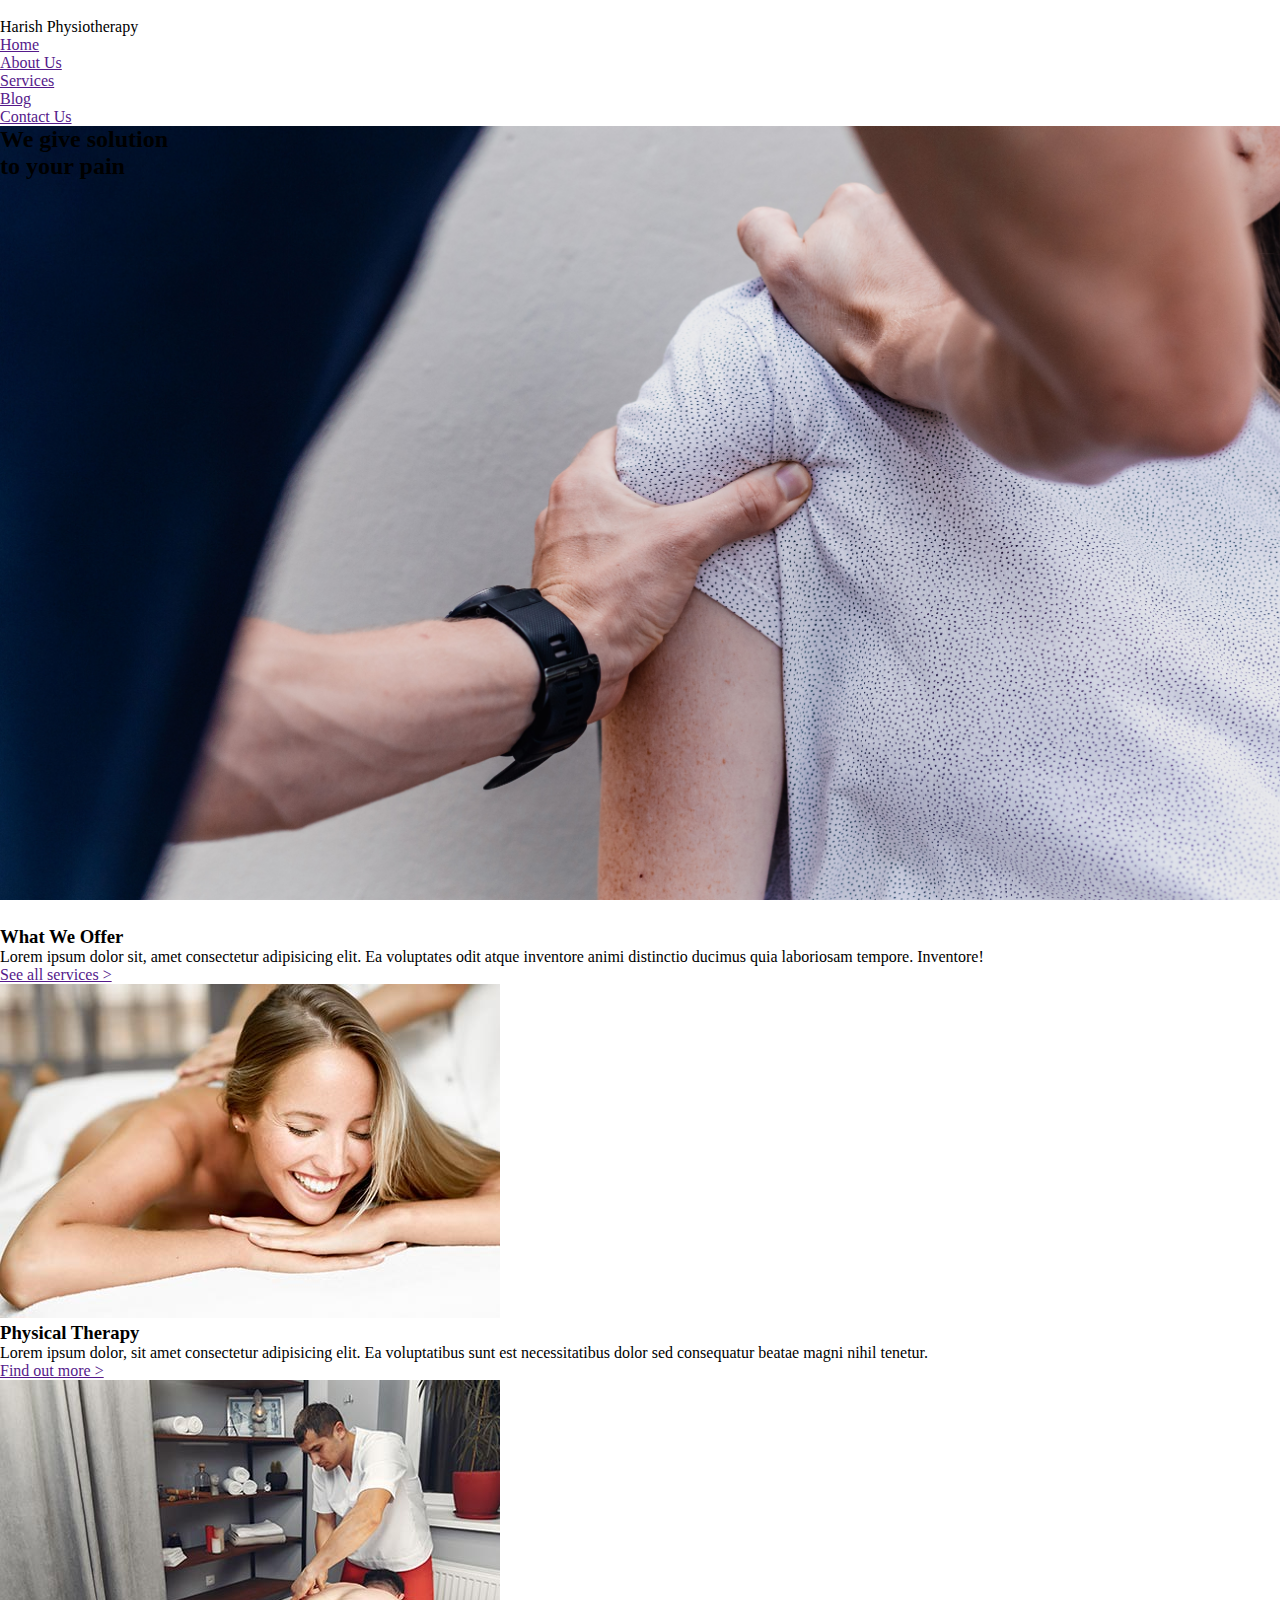
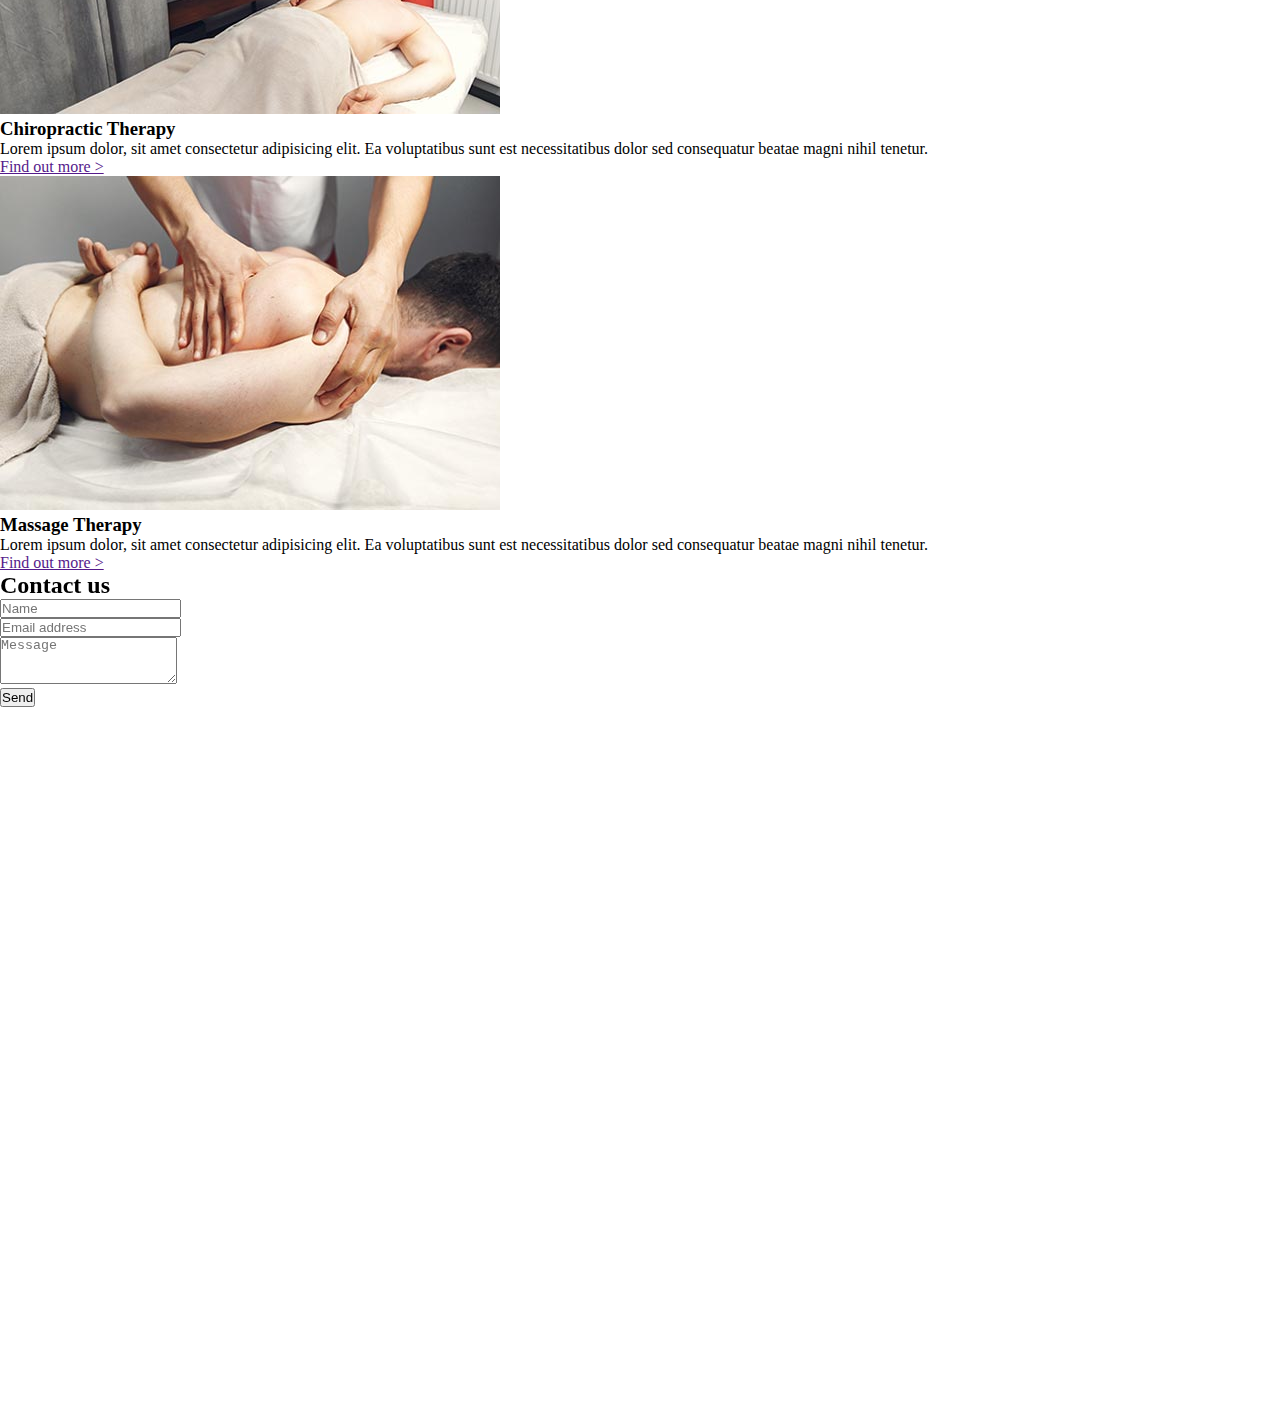
==== index.html @ c254a694 "first commit" ====
<!DOCTYPE html>
<html lang="en">
<head>
    <meta charset="UTF-8">
    <meta http-equiv="X-UA-Compatible" content="IE=edge">
    <meta name="viewport" content="width=device-width, initial-scale=1.0">
      <script src="https://cdn.tailwindcss.com"></script>

    <title>Harish Physiotherapy - best Physiotherapy clinic in jodhpur</title>
    <link rel="stylesheet" href="https://cdnjs.cloudflare.com/ajax/libs/font-awesome/6.4.0/css/all.min.css" integrity="sha512-iecdLmaskl7CVkqkXNQ/ZH/XLlvWZOJyj7Yy7tcenmpD1ypASozpmT/E0iPtmFIB46ZmdtAc9eNBvH0H/ZpiBw==" crossorigin="anonymous" referrerpolicy="no-referrer" />
    <link rel="stylesheet" href="./style.css">
</head>
<body>
<!-- <div class="flex bg-[#212A36] text-white gap-3 items-center justify-end">
    <i class="fa-thin fa-phone"></i>
    <i class="fa-thin fa-phone"></i>
</div> -->

    <nav class="flex items-center justify-around bg-[#212A36] h-[100px] text-white">
        <div class="logo flex items-center justify-start" >
            <img src="" alt="">
            <p>Harish Physiotherapy</p>
        </div>
        <ul class="flex gap-3 items-center justify-end">
            <li><a href="">Home</a></li>
            <li><a href="">About Us</a></li>
            <li><a href="">Services</a></li>
            <li><a href="">Blog</a></li>
            <li><a href="">Contact Us</a></li>
        </ul>
    </nav>

    <div class="hero mb-20" >

        <h2 class="bg-[#FFFFFF] text-[#1E80A9] b-none p-7 w-[300px] text-3xl font-bold ml-5">We give solution</h2>
        <h2 class="bg-[#55B6C7] text-[#FFFFFF] b-none p-7 w-[250px] text-3xl font-bold ml-5">to your pain</h2>
    </div>

    <div class="offerings flex justify-between">

        <div>
            <h3 class="text-3xl font-normal mb-4">What We Offer</h3>
            <p class="text-[#9F9999] mb-4">Lorem ipsum dolor sit, amet consectetur adipisicing elit. Ea voluptates odit atque inventore animi distinctio ducimus quia laboriosam tempore. Inventore!</p>
            <a href="" class="text-[#212A36]">See all services ></a>
        </div>

        <div class="flex items-center justify-around ">
            <div>
                <img src="./assets/images/services_1.jpg" alt="" class="h-[200px] w-[200px] mb-4">
                <h3 class="text-3xl font-normal mb-4">Physical Therapy</h3>
                <p class="text-[#9F9999] mb-4">Lorem ipsum dolor, sit amet consectetur adipisicing elit. Ea voluptatibus sunt est necessitatibus dolor sed consequatur beatae magni nihil tenetur.</p>
                <a href="" class="text-[#212A36]">Find out more ></a>
            </div>

            <div>
                <img src="./assets/images/services_2.jpg" alt="" class="h-[200px] w-[200px] mb-4">
                <h3 class="text-3xl font-normal mb-4">Chiropractic Therapy</h3>
                <p class="text-[#9F9999] mb-4">Lorem ipsum dolor, sit amet consectetur adipisicing elit. Ea voluptatibus sunt est necessitatibus dolor sed consequatur beatae magni nihil tenetur.</p>
                <a href="" class="text-[#212A36]">Find out more ></a>
            </div>

            <div>
                <img src="./assets/images/services_3.jpg" alt="" class="h-[200px] w-[200px] mb-4">
                <h3 class="text-3xl font-normal mb-4">Massage Therapy</h3>
                <p class="text-[#9F9999] mb-4">Lorem ipsum dolor, sit amet consectetur adipisicing elit. Ea voluptatibus sunt est necessitatibus dolor sed consequatur beatae magni nihil tenetur.</p>
                <a href="" class="text-[#212A36]">Find out more ></a>
            </div>
        </div>
    </div>

    <!-- <div class="services">

        <div>
            <h2>Our Services</h2>
            <p>Lorem ipsum dolor, sit amet consectetur adipisicing elit. Ipsum sint voluptatem error enim debitis reprehenderit id asperiores nobis quod. Quibusdam.</p>
        </div>

        <div class="flex items-center justify-around">
            <div>
                <img src="./assets/images/hero_bg.jpg" alt="" class="h-[200px] w-[200px]">
                <a href="">Chiropratic Therapy</a>
            </div>

            <div>
                <img src="./assets/images/hero_bg.jpg" alt="" class="h-[200px] w-[200px]">
                <a href="">Physio Therapy</a>
            </div>

            <div>
                <img src="./assets/images/hero_bg.jpg" alt="" class="h-[200px] w-[200px]">
                <a href="">Massage Therapy</a>
            </div>

            <div>
                <img src="./assets/images/hero_bg.jpg" alt="" class="h-[200px] w-[200px]">
                <a href="">Sports Injury</a>
            </div>
        </div>
    </div> -->

    <!-- contact form-->

    <!-- Container for demo purpose -->
<div class="container my-24 px-6 mx-auto">

    <!-- Section: Design Block -->
    <section class="mb-32 text-gray-800 text-center">
      <style>
        .map-container {
          height: 700px;
          z-index: -1;
        }
      </style>
      <div class="px-6 py-12 md:px-12">
        <div class="container mx-auto xl:px-32">
          <div class="grid lg:grid-cols-2 flex items-center">
            <div class="md:mt-12 lg:mt-0 mb-12 lg:mb-0">
              <div
                class="block rounded-lg shadow-lg px-6 py-12 md:px-12 lg:-mr-14"
                style="background: hsla(0, 0%, 100%, 0.55); backdrop-filter: blur(30px)"
              >
              <h2 class="text-3xl font-bold mb-12">Contact us</h2>
              <form>
                <div class="form-group mb-6">
                  <input
                    type="text"
                    class="form-control block w-full px-3 py-1.5 text-base font-normal text-gray-700 bg-white bg-clip-padding border border-solid border-gray-300 rounded transition ease-in-out m-0 focus:text-gray-700 focus:bg-white focus:border-blue-600 focus:outline-none"
                    id="exampleInput7"
                    placeholder="Name"
                  />
                </div>
                <div class="form-group mb-6">
                  <input
                    type="email"
                    class="form-control block w-full px-3 py-1.5 text-base font-normal text-gray-700 bg-white bg-clip-padding border border-solid border-gray-300 rounded transition ease-in-out m-0 focus:text-gray-700 focus:bg-white focus:border-blue-600 focus:outline-none"
                    id="exampleInput8"
                    placeholder="Email address"
                  />
                </div>
                <div class="form-group mb-6">
                  <textarea
                    class="form-control block w-full px-3 py-1.5 text-base font-normal text-gray-700 bg-white bg-clip-padding border border-solid border-gray-300 rounded transition ease-in-out m-0 focus:text-gray-700 focus:bg-white focus:border-blue-600 focus:outline-none"
                    id="exampleFormControlTextarea13"
                    rows="3"
                    placeholder="Message"
                  ></textarea>
                </div>
                
                <button
                  type="submit"
                  class="w-full px-6 py-2.5 bg-blue-600 text-white font-medium text-xs leading-tight uppercase rounded shadow-md hover:bg-blue-700 hover:shadow-lg focus:bg-blue-700 focus:shadow-lg focus:outline-none focus:ring-0 active:bg-blue-800 active:shadow-lg transition duration-150 ease-in-out"
                >
                  Send
                </button>
              </form>
              </div>
            </div>
            <div class="md:mb-12 lg:mb-0">
              <div class="map-container relative shadow-lg rounded-lg">
                <iframe src="https://www.google.com/maps/embed/v1/place?q=Harish+physiotherapy+and+pain+relief+centre,+Sector+17,+Chopasni+Housing+Board,+Jodhpur,+Rajasthan,+India&key=AIzaSyBFw0Qbyq9zTFTd-tUY6dZWTgaQzuU17R8" class="left-0 top-0 h-full w-full absolute rounded-lg" frameborder="0" allowfullscreen></iframe>
              </div>
            </div>
          </div>
        </div>
      </div>
    </section>
    <!-- Section: Design Block -->
  
  </div>
  <!-- Container for demo purpose -->
</body>
</html>
---- style.css ----
*{
    padding: 0px;
    box-sizing: border-box;
    margin: 0px;
}

.hero{
    background-image: url('./assets/images/hero_bg.jpg');
    background-repeat: no-repeat;
    background-attachment: fixed;
    background-size: cover;
    width: 100%;
    height: 800px;
}
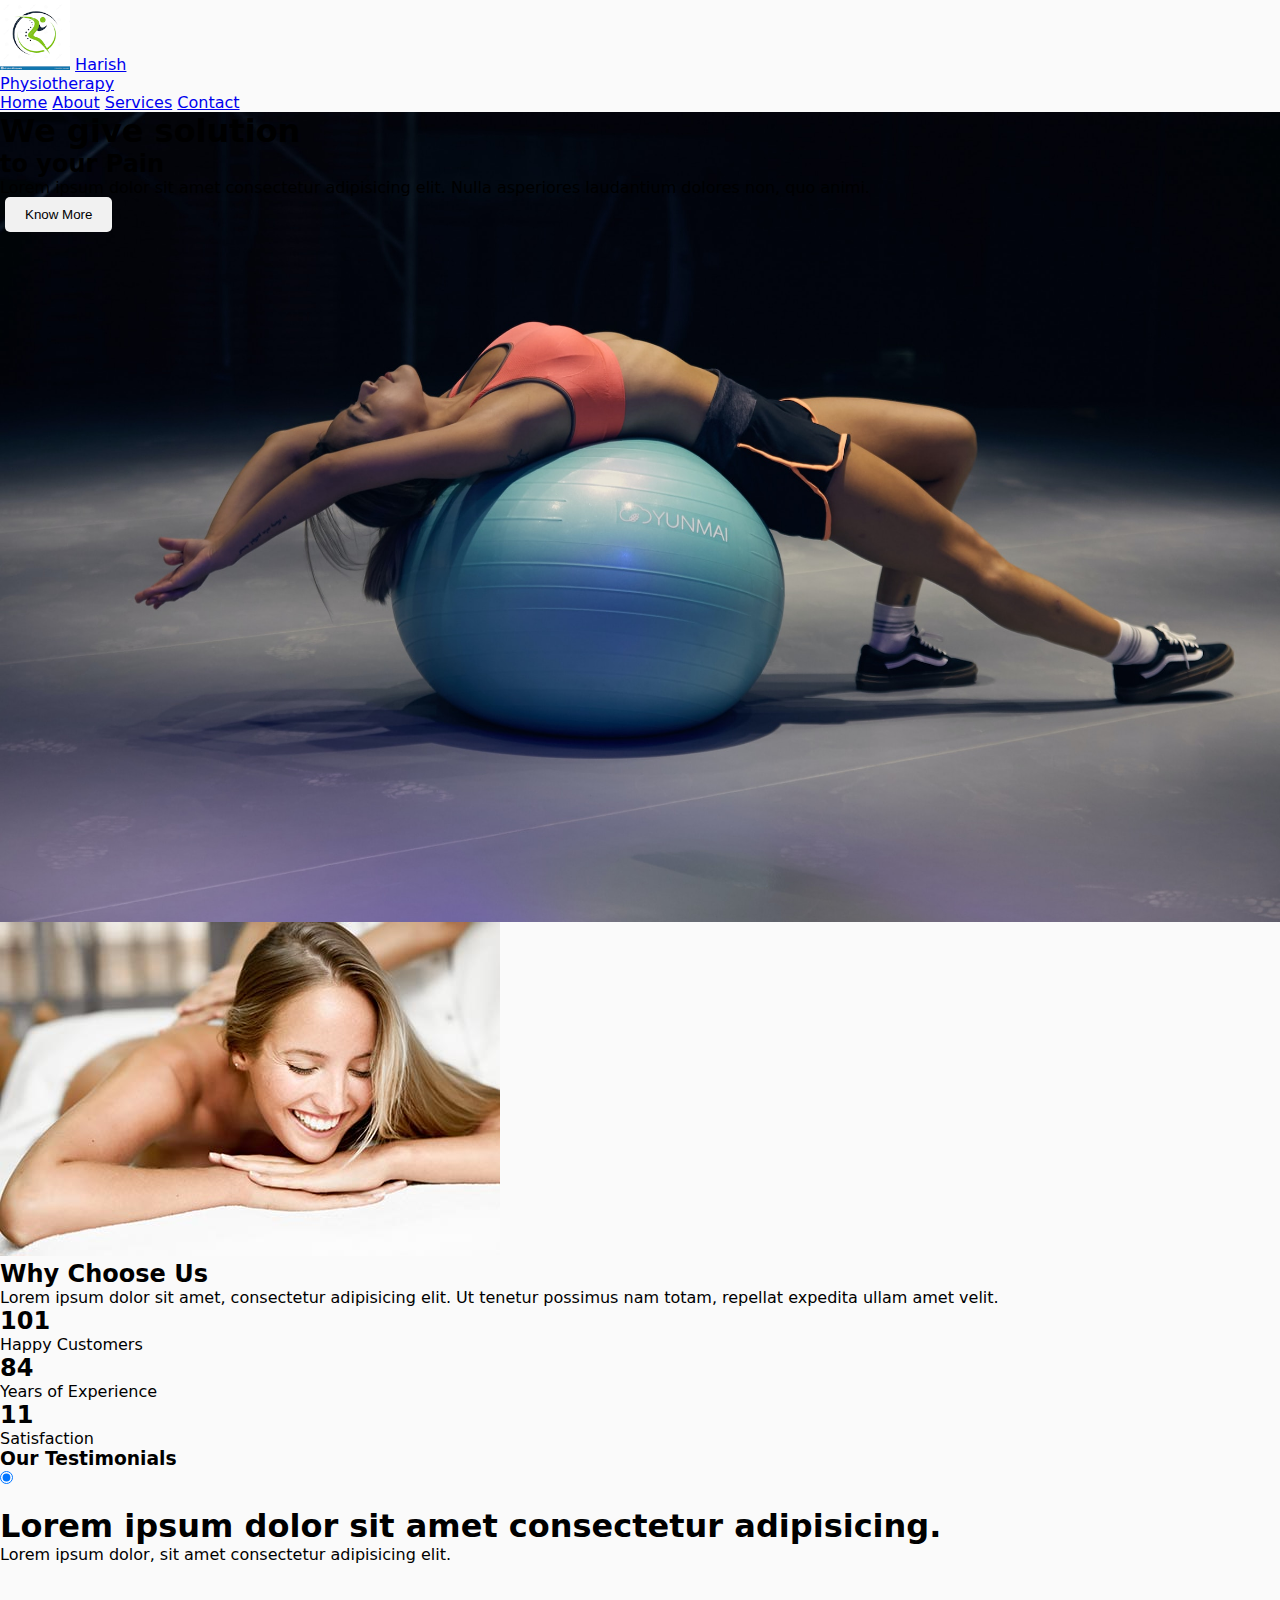
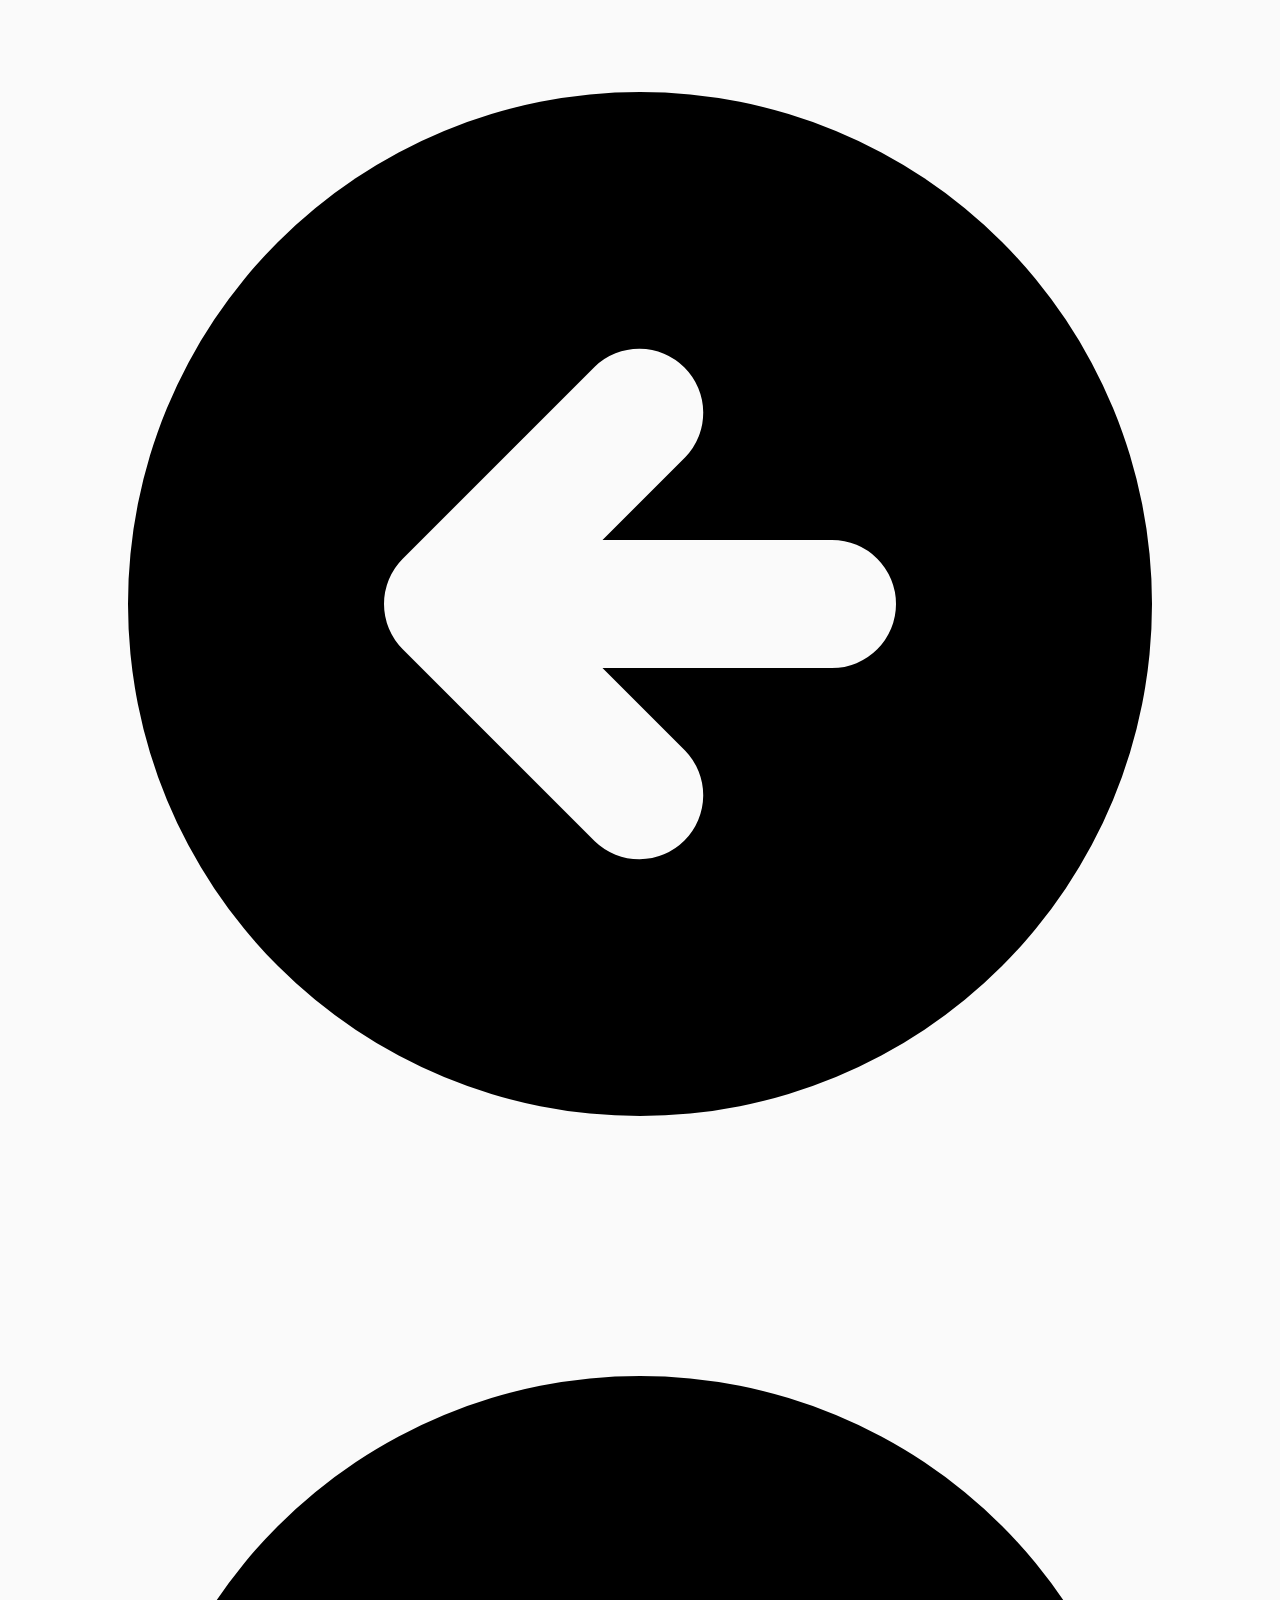
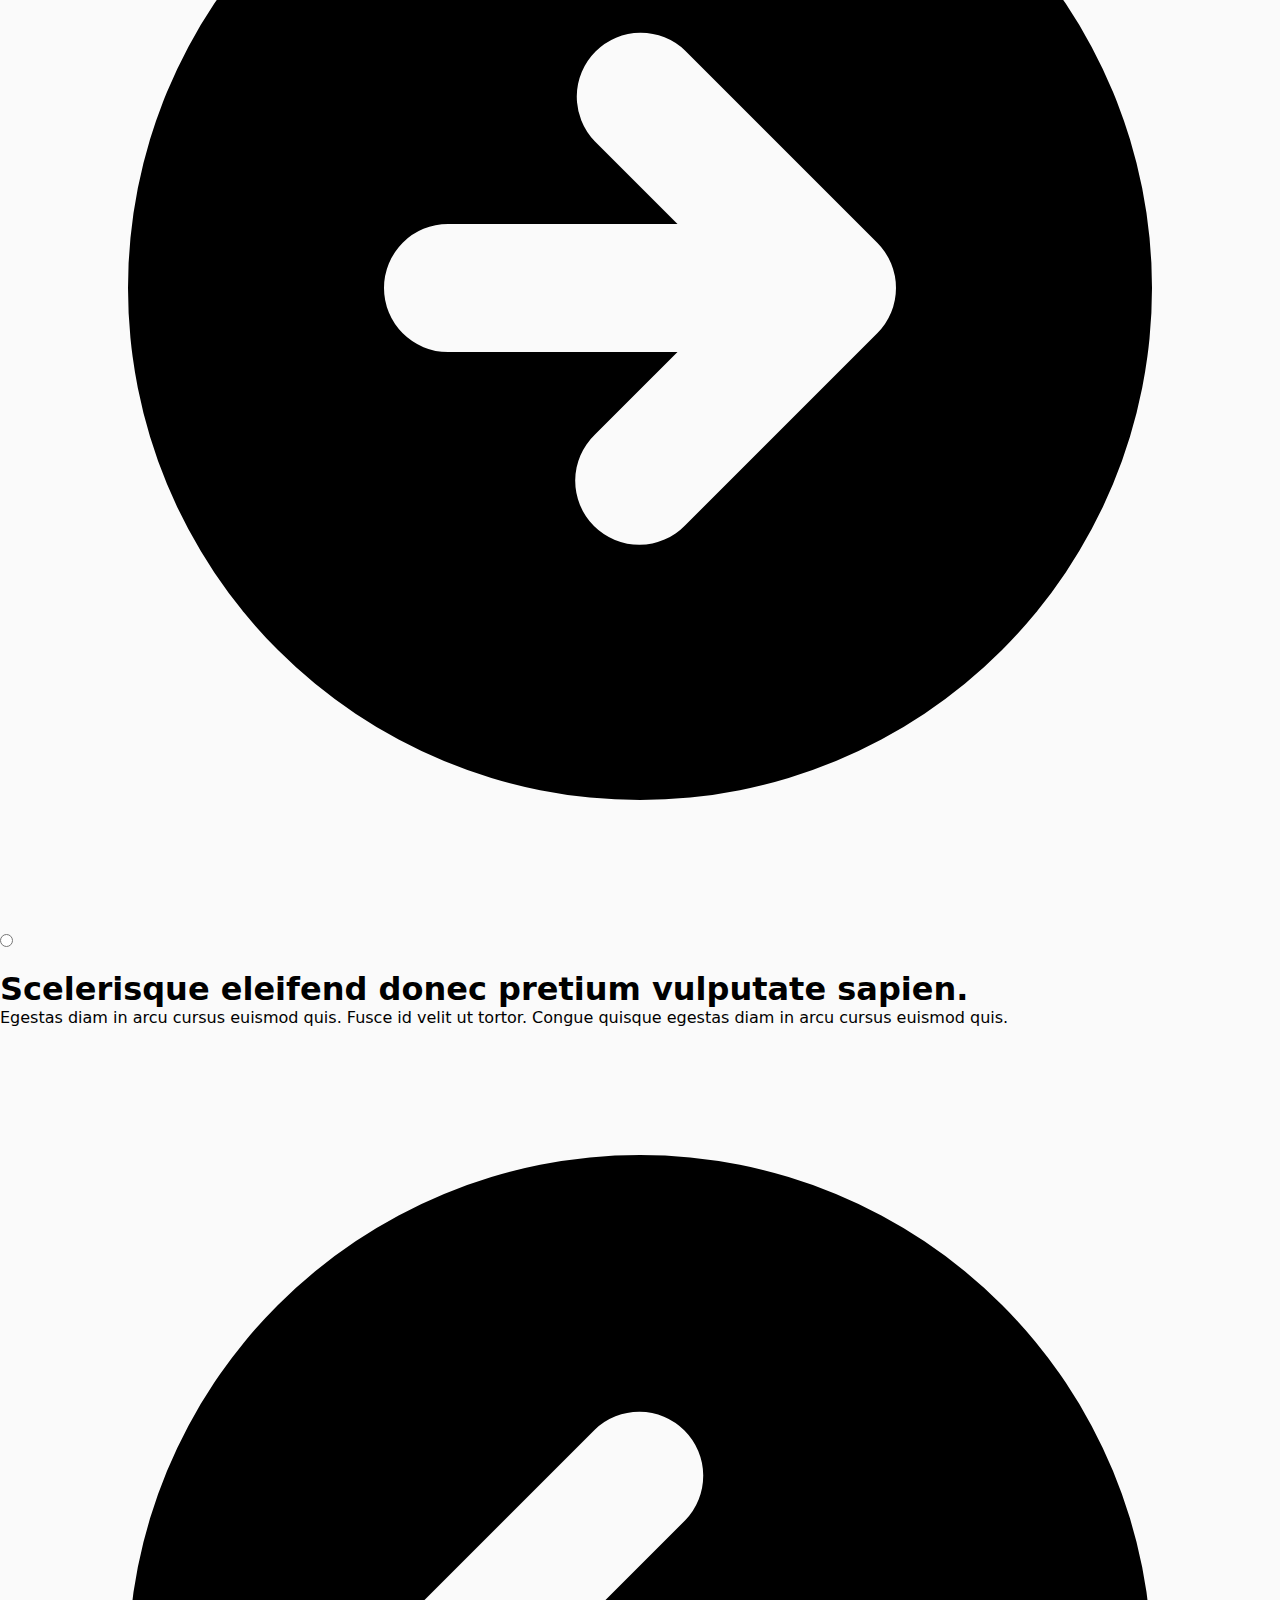
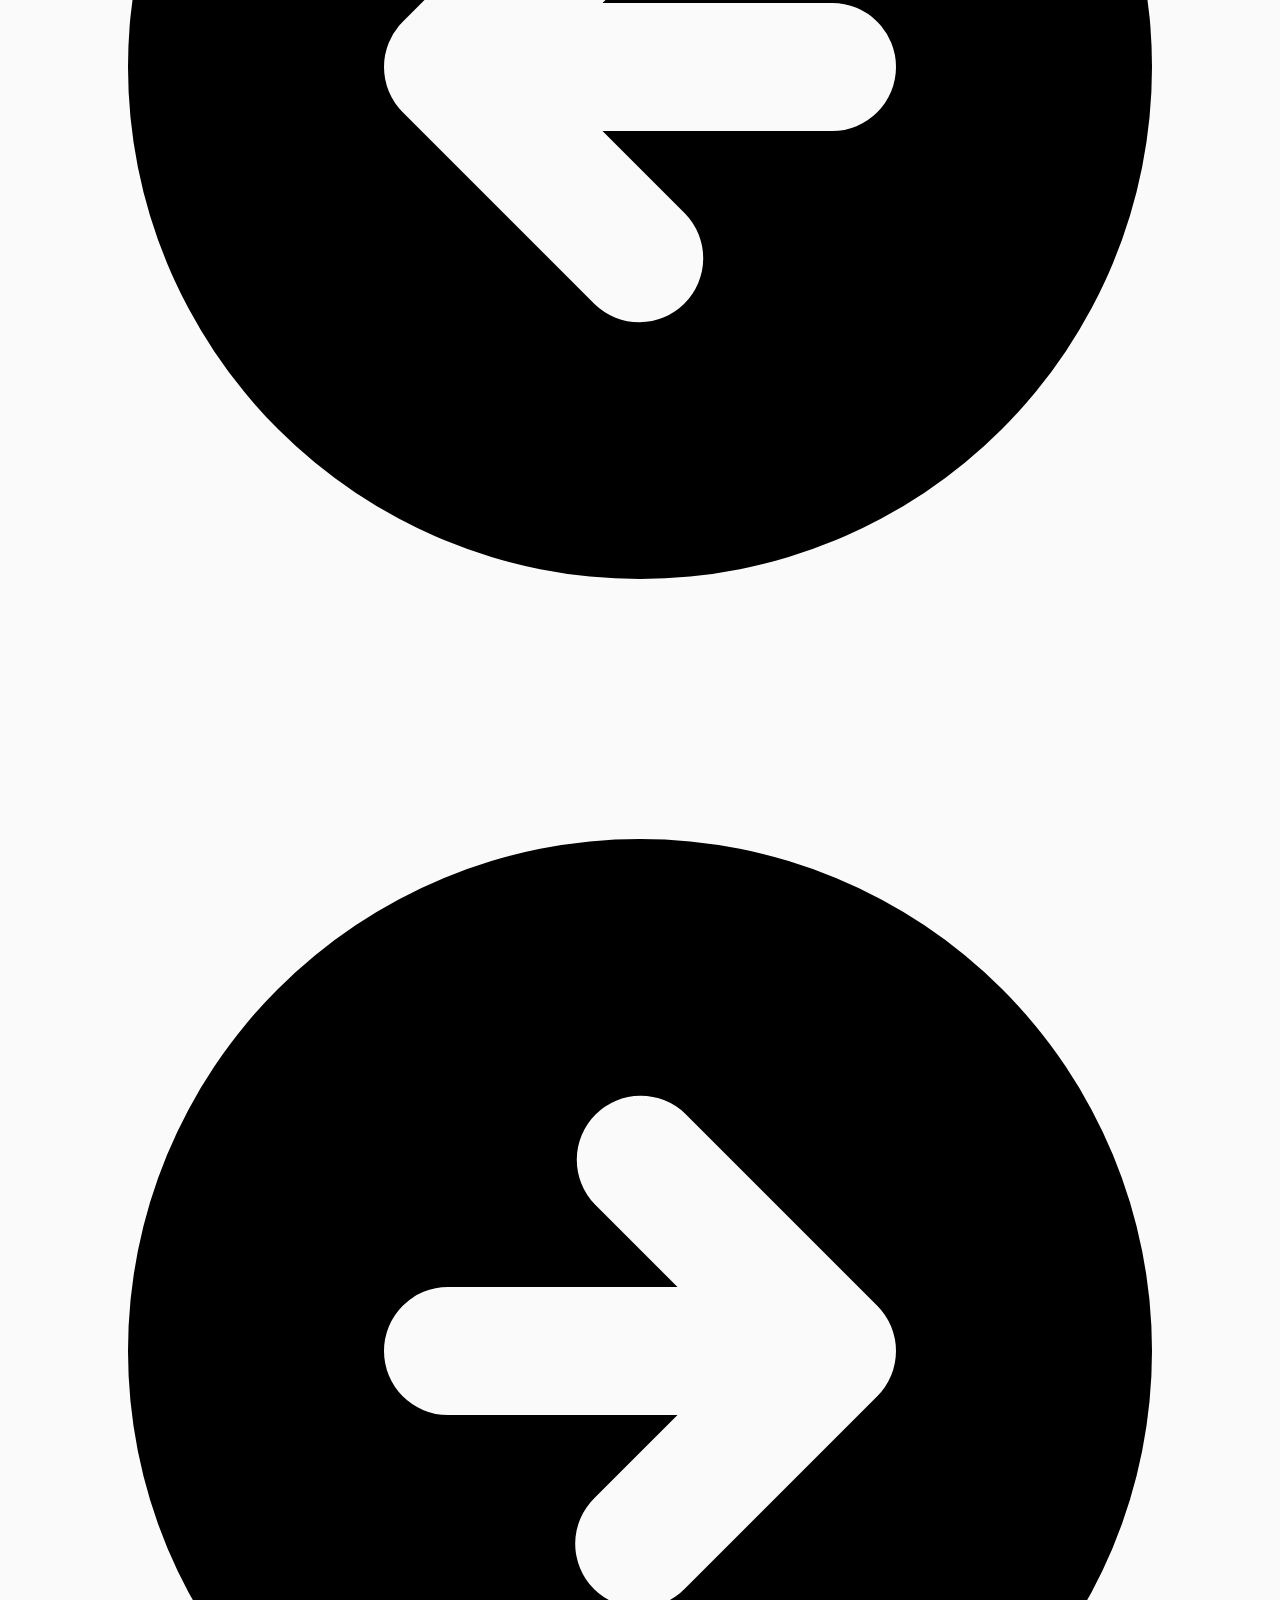
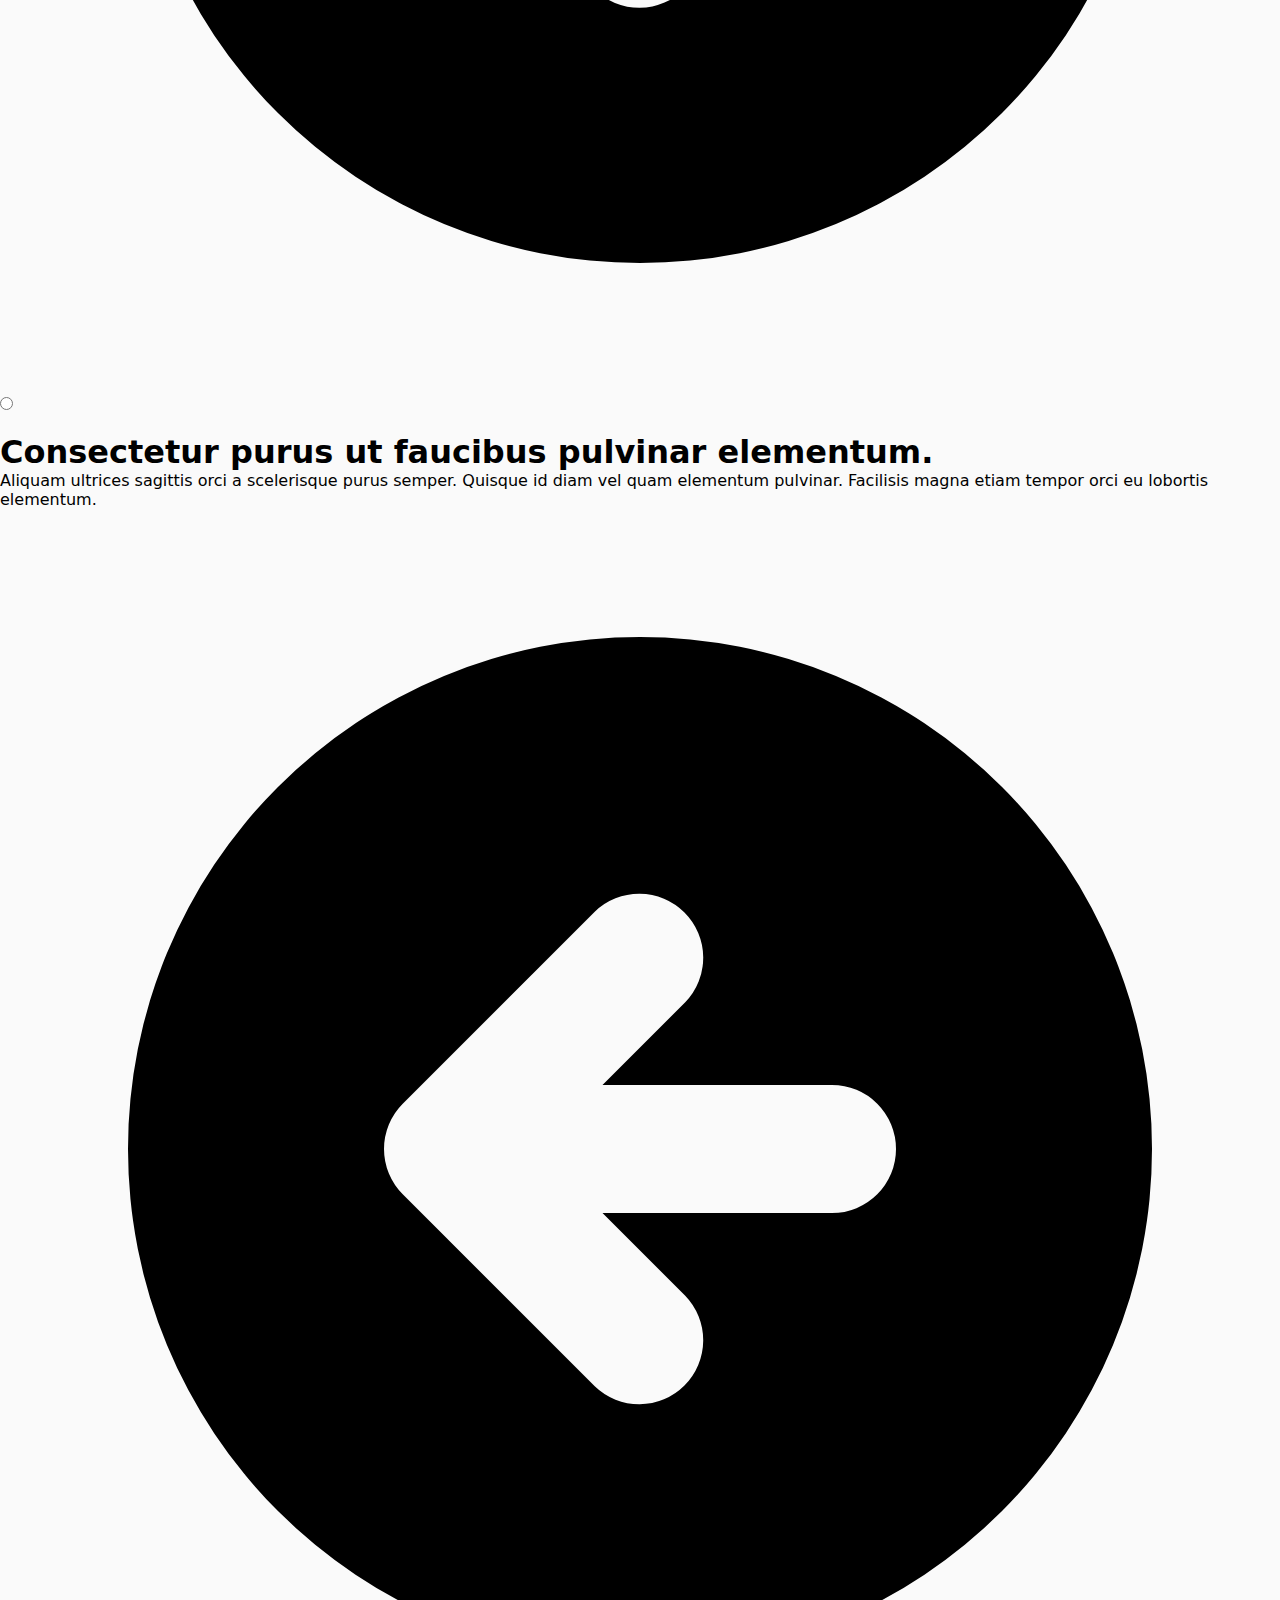
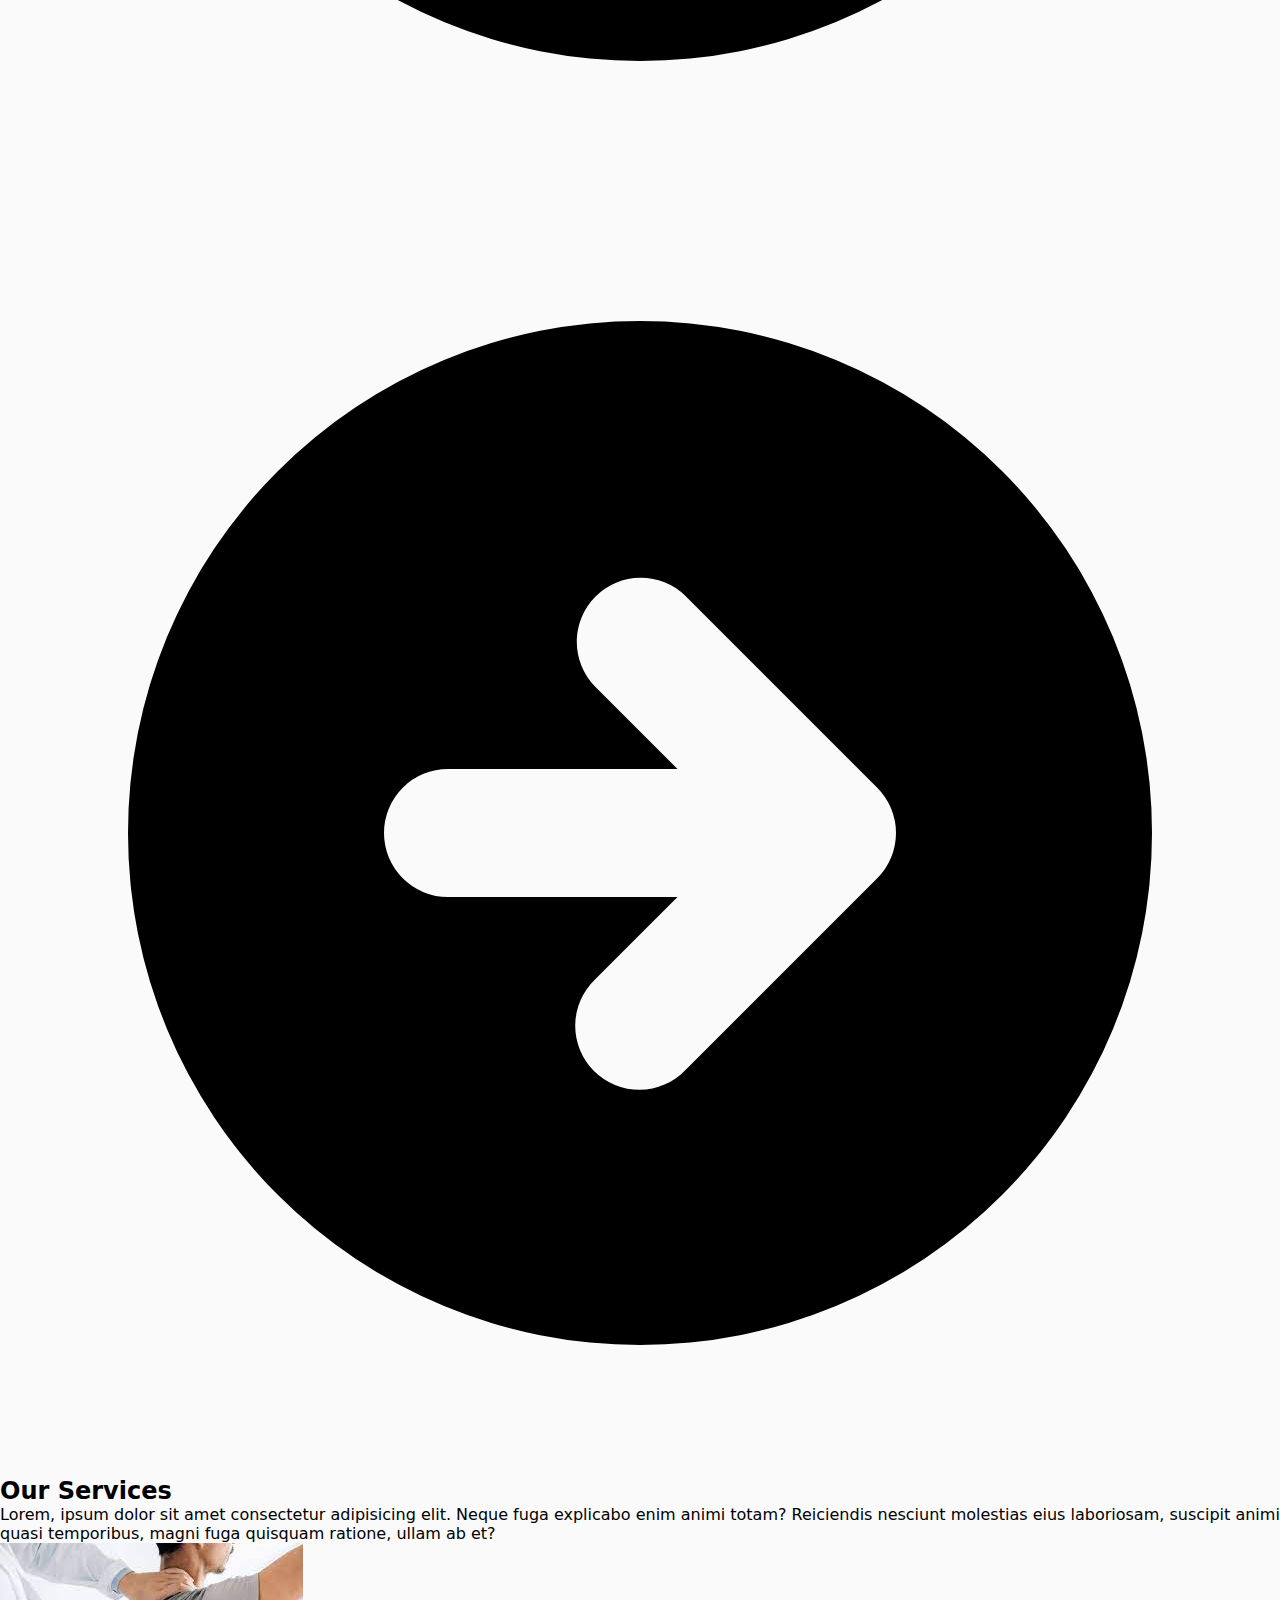
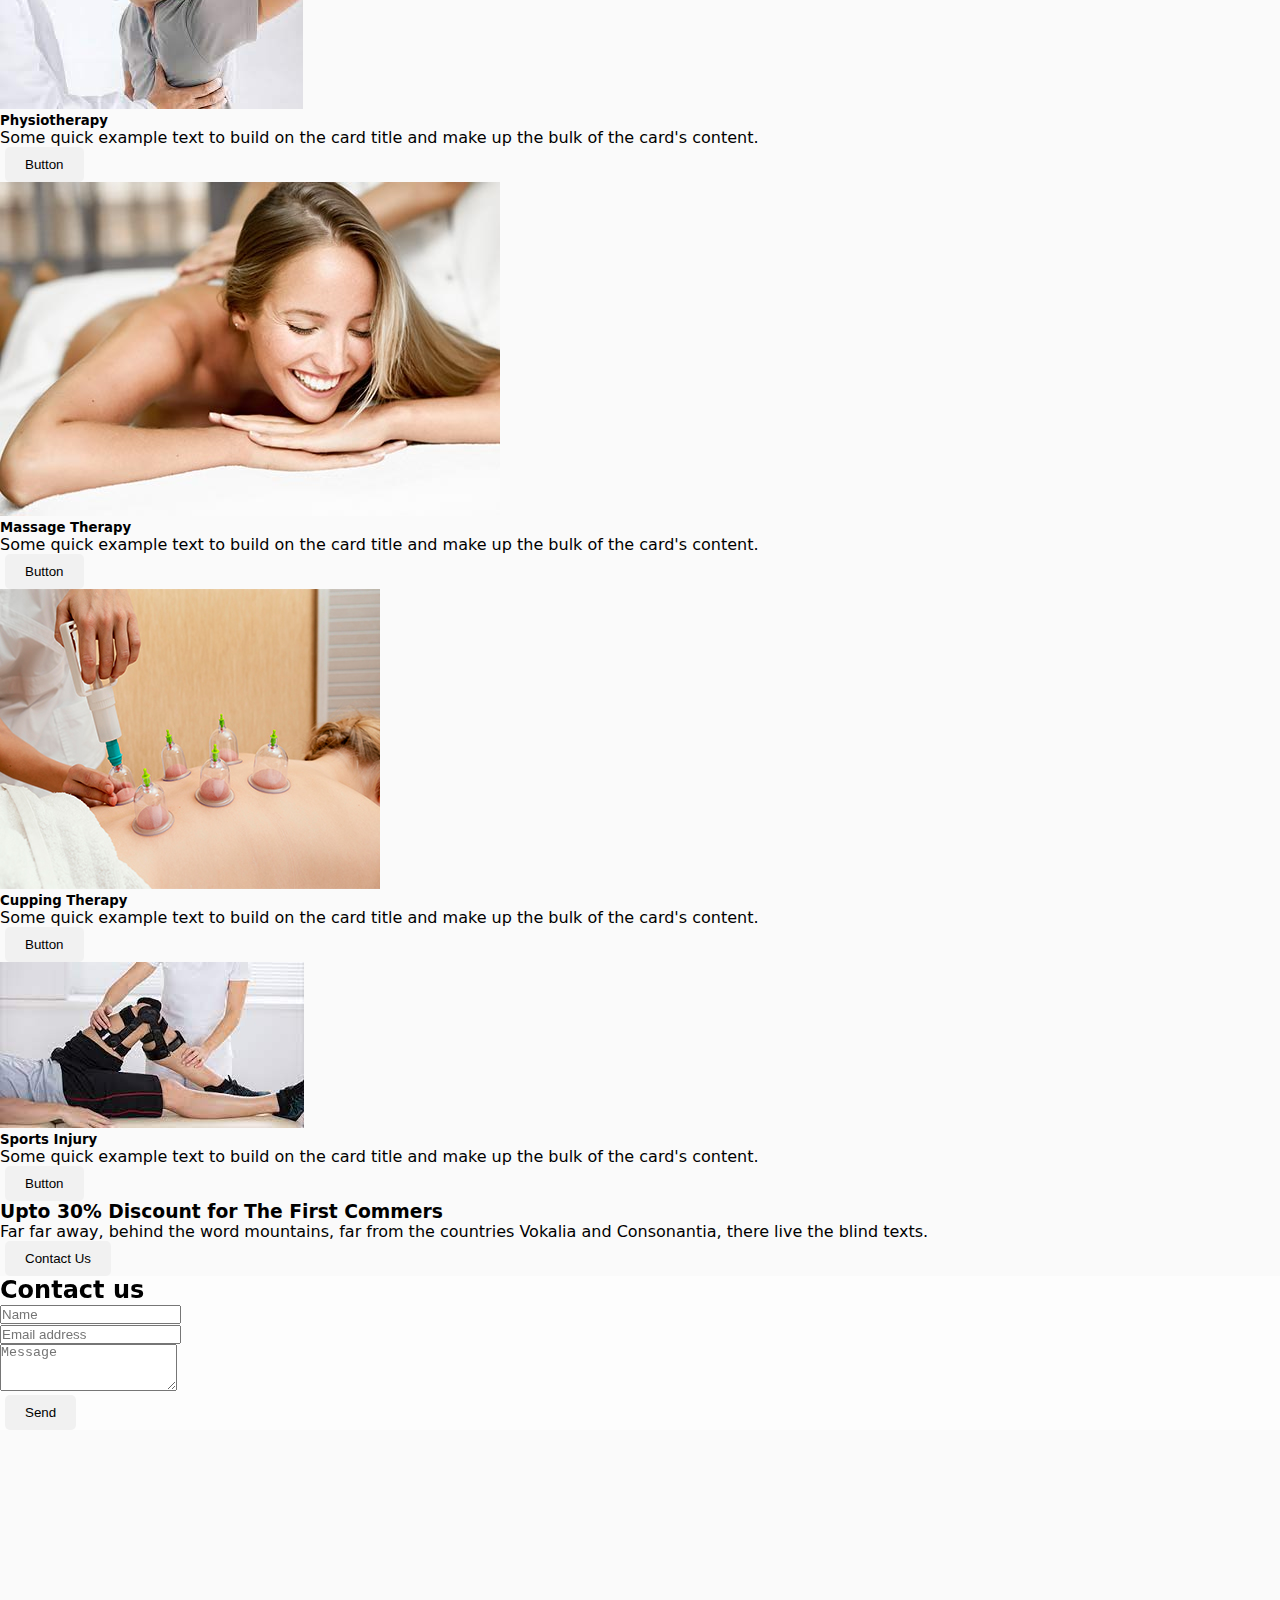
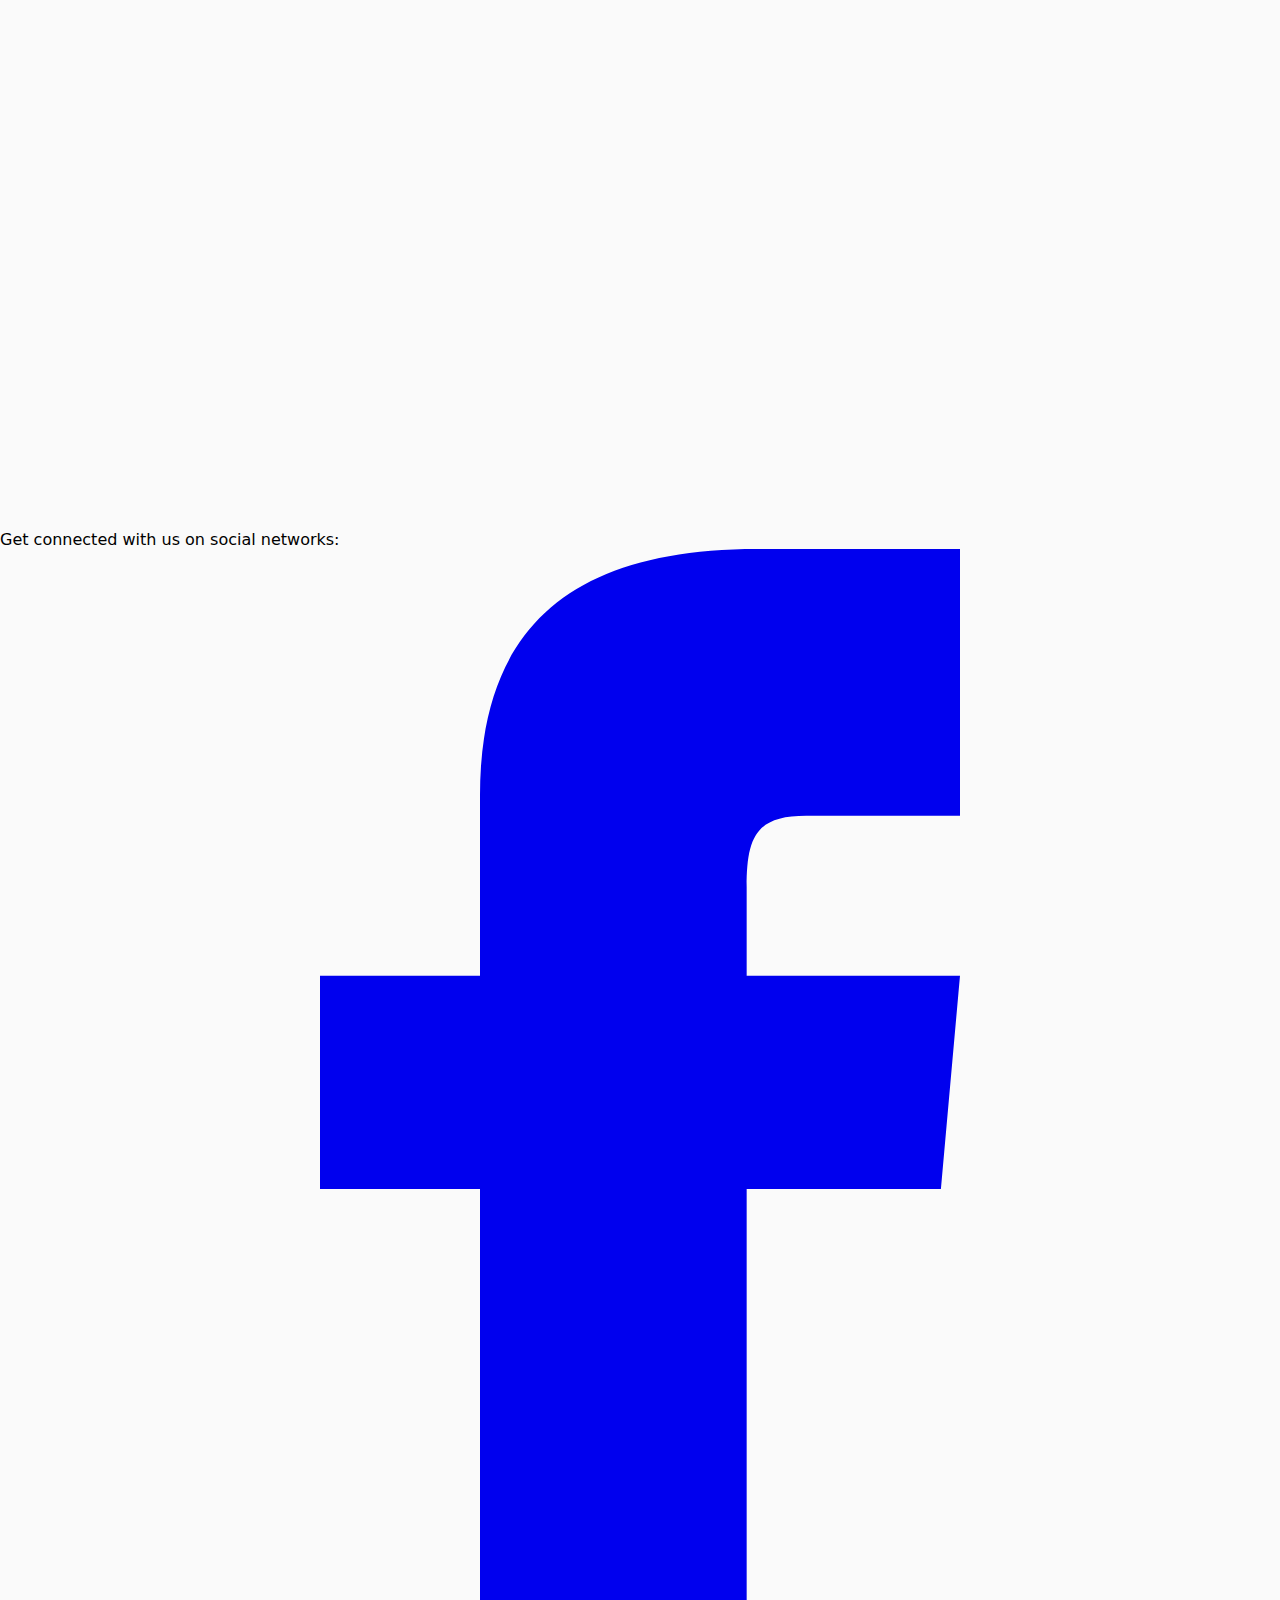
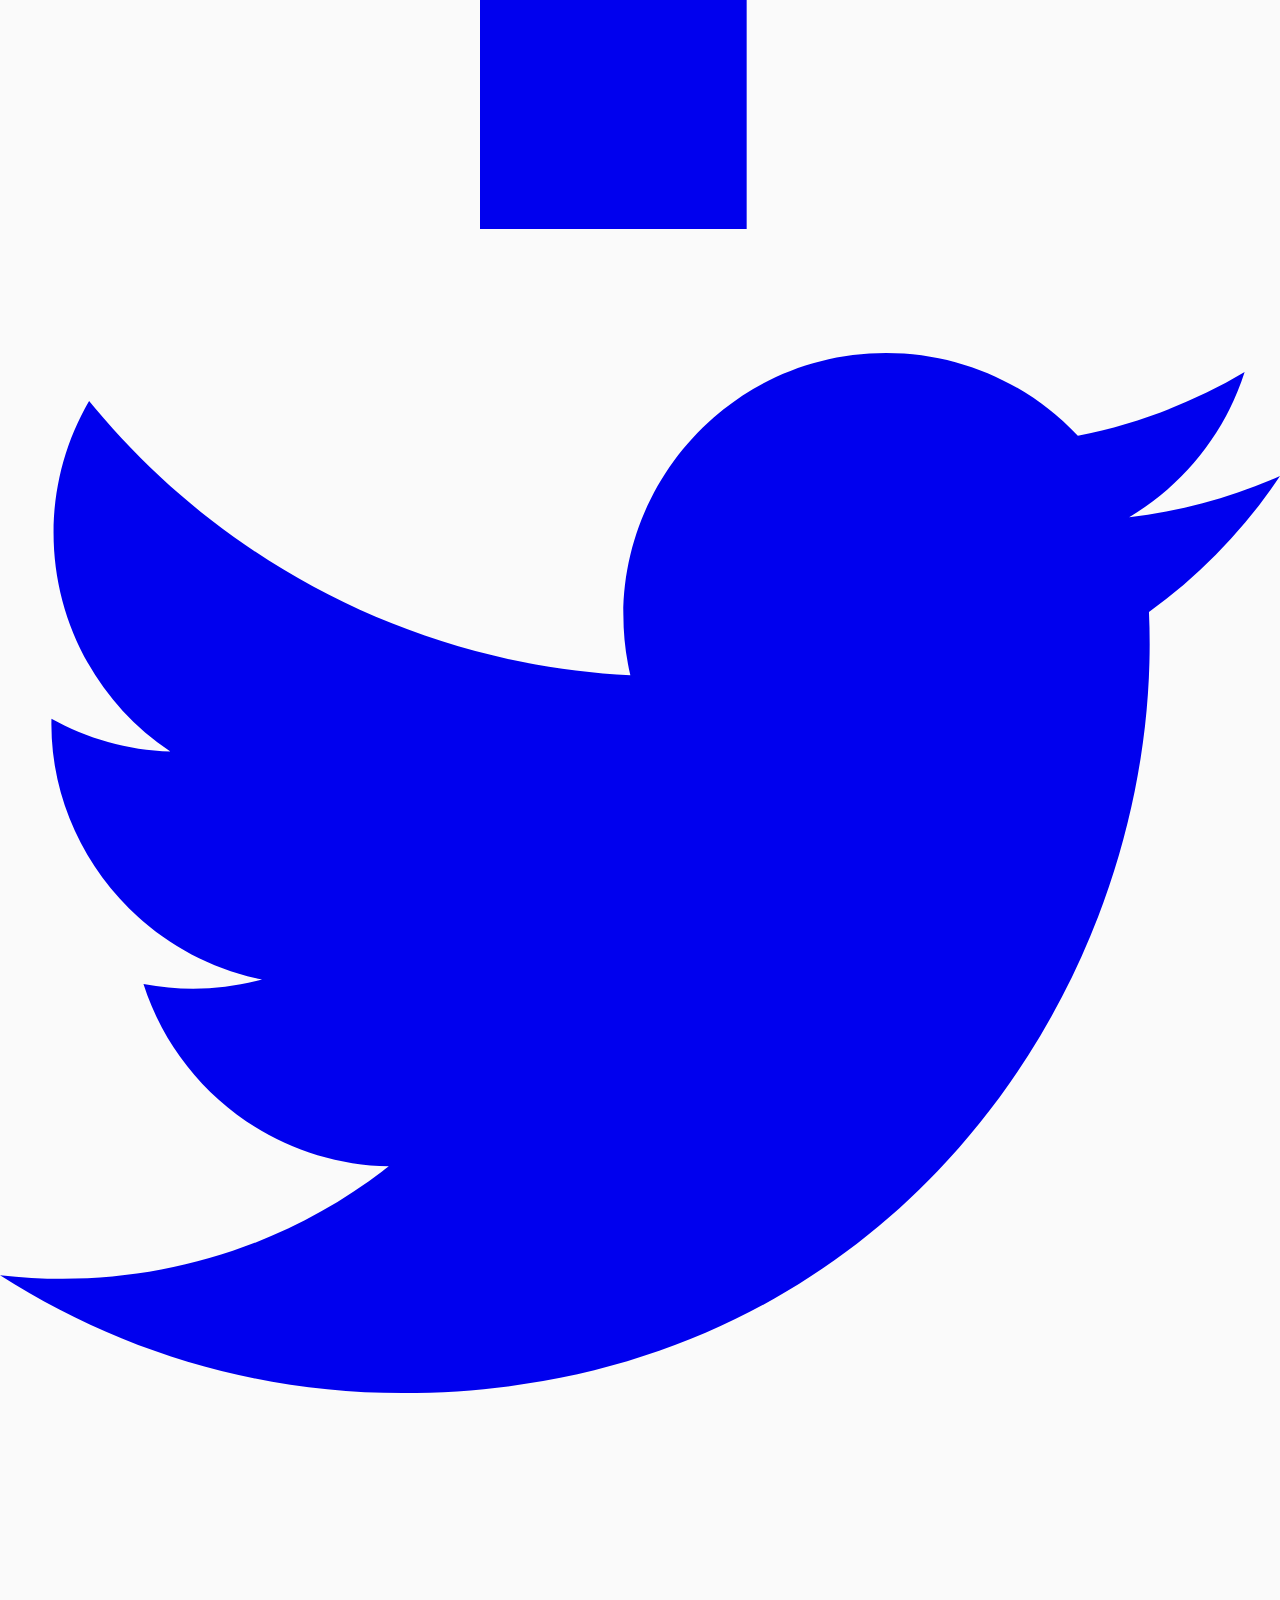
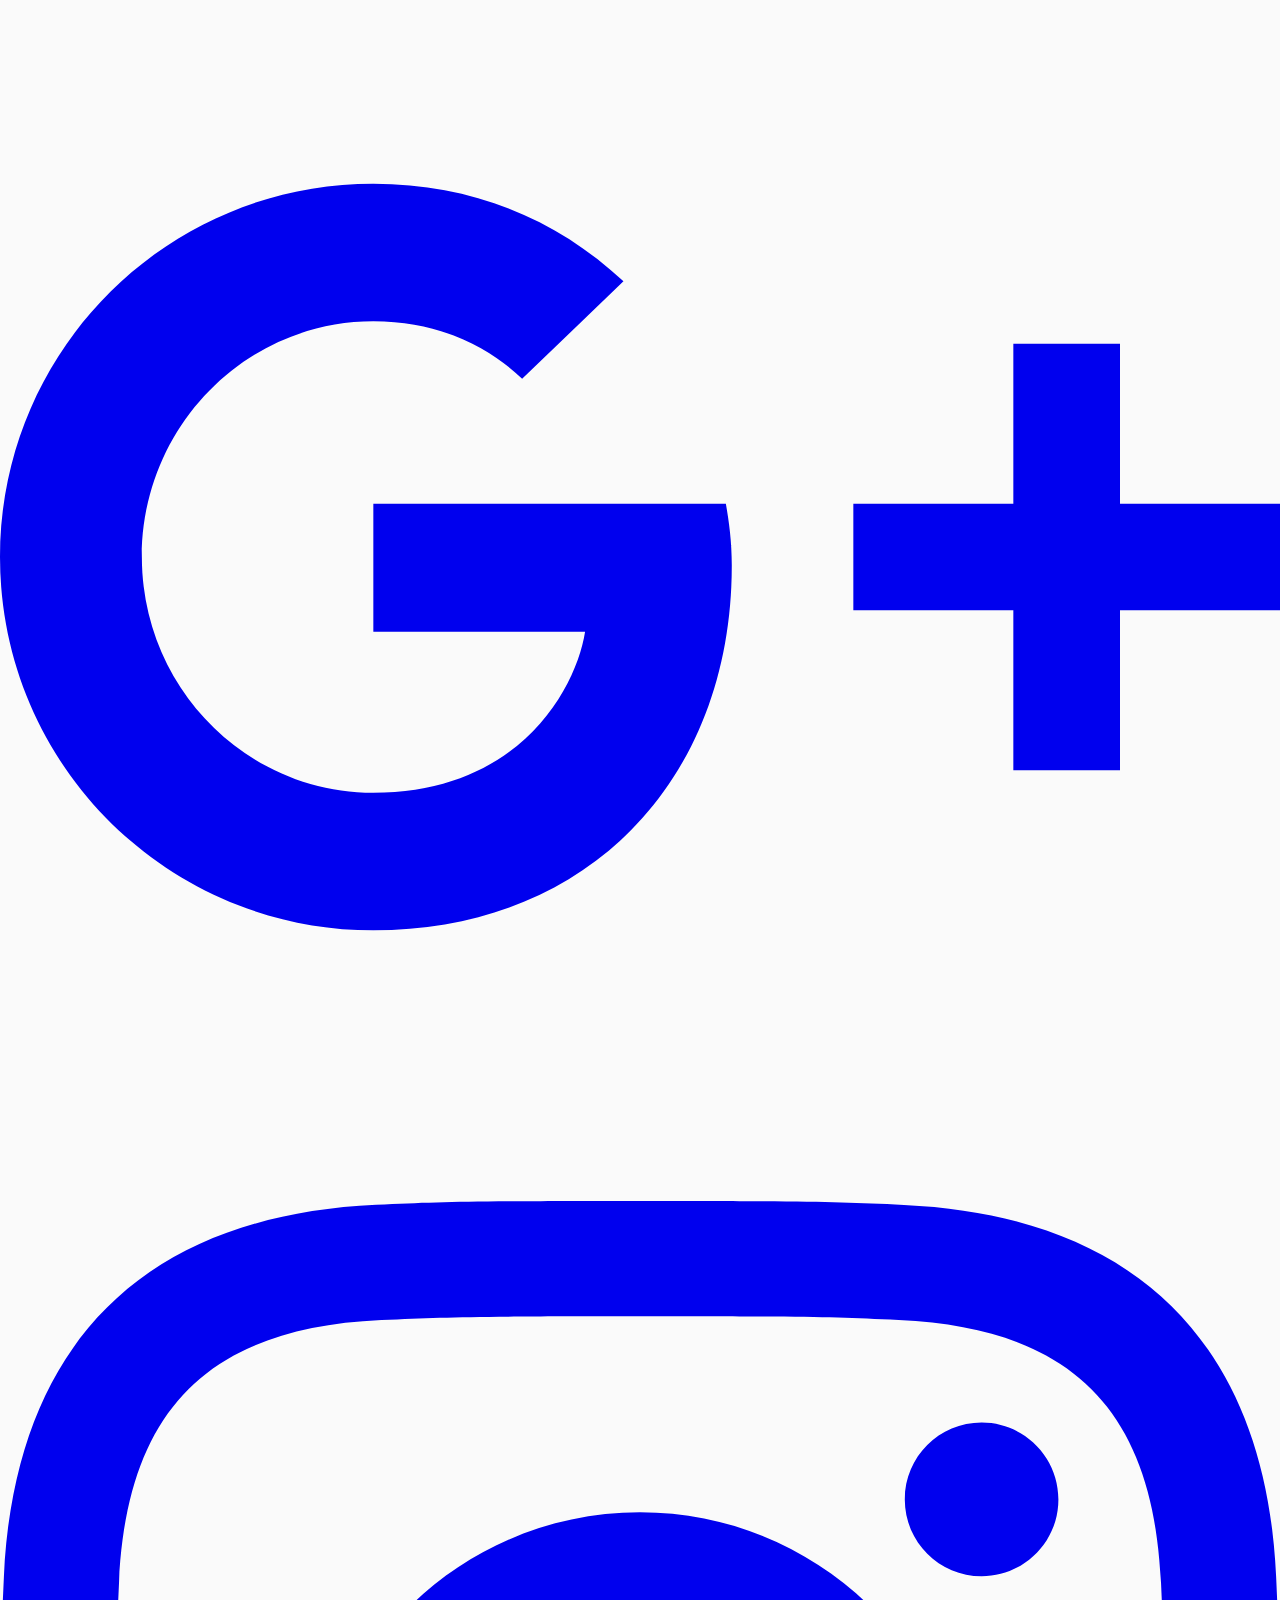
==== commit cc6b56a3: "commit" ====
--- a/index.html
+++ b/index.html
@@ -1,172 +1,932 @@
 <!DOCTYPE html>
 <html lang="en">
-<head>
-    <meta charset="UTF-8">
-    <meta http-equiv="X-UA-Compatible" content="IE=edge">
-    <meta name="viewport" content="width=device-width, initial-scale=1.0">
-      <script src="https://cdn.tailwindcss.com"></script>
+  <head>
+    <meta charset="UTF-8" />
+    <meta http-equiv="X-UA-Compatible" content="IE=edge" />
+    <meta name="viewport" content="width=device-width, initial-scale=1.0" />
+    <script src="https://cdn.tailwindcss.com"></script>
 
     <title>Harish Physiotherapy - best Physiotherapy clinic in jodhpur</title>
-    <link rel="stylesheet" href="https://cdnjs.cloudflare.com/ajax/libs/font-awesome/6.4.0/css/all.min.css" integrity="sha512-iecdLmaskl7CVkqkXNQ/ZH/XLlvWZOJyj7Yy7tcenmpD1ypASozpmT/E0iPtmFIB46ZmdtAc9eNBvH0H/ZpiBw==" crossorigin="anonymous" referrerpolicy="no-referrer" />
-    <link rel="stylesheet" href="./style.css">
-</head>
-<body>
-<!-- <div class="flex bg-[#212A36] text-white gap-3 items-center justify-end">
-    <i class="fa-thin fa-phone"></i>
-    <i class="fa-thin fa-phone"></i>
-</div> -->
-
-    <nav class="flex items-center justify-around bg-[#212A36] h-[100px] text-white">
-        <div class="logo flex items-center justify-start" >
-            <img src="" alt="">
-            <p>Harish Physiotherapy</p>
-        </div>
-        <ul class="flex gap-3 items-center justify-end">
-            <li><a href="">Home</a></li>
-            <li><a href="">About Us</a></li>
-            <li><a href="">Services</a></li>
-            <li><a href="">Blog</a></li>
-            <li><a href="">Contact Us</a></li>
-        </ul>
+
+    <link rel="stylesheet" href="./style.css" />
+    <script src="https://unpkg.com/tailwindcss-jit-cdn"></script>
+  </head>
+
+  <body>
+    <nav class="bg-gray-800 py-4">
+      <div class="container mx-auto px-4">
+        <div class="flex items-center justify-between">
+          <div class="flex gap-4 text-white">
+            <img src="./assets/images/logo.png" alt="" class="w-16 h-16 sm:w-20 sm:h-20 lg:w-24 lg:h-24"/>
+            <a href="#" class="text-xl font-semibold"
+              >Harish <br />
+              <span class="text-[#55B6C7]">Physiotherapy</span></a
+            >
+          </div>
+          <div class="md:flex items-center font-medium text-lg space-x-4">
+            <a href="/" class="text-white hover:text-gray-300">Home</a>
+            <a href="./about.html" class="text-white hover:text-gray-300"
+              >About</a
+            >
+            <a href="./services.html" class="text-white hover:text-gray-300"
+              >Services</a
+            >
+            <a href="./contact.html" class="text-white hover:text-gray-300"
+              >Contact</a
+            >
+          </div>
+        </div>
+      </div>
     </nav>
 
-    <div class="hero mb-20" >
-
-        <h2 class="bg-[#FFFFFF] text-[#1E80A9] b-none p-7 w-[300px] text-3xl font-bold ml-5">We give solution</h2>
-        <h2 class="bg-[#55B6C7] text-[#FFFFFF] b-none p-7 w-[250px] text-3xl font-bold ml-5">to your pain</h2>
+    <!-- Hero Section -->
+
+    <section class="hero-bg py-40">
+      <div class="flex flex-col container mx-auto px-4">
+        <div class="lg:w-1/2 pt-auto">
+          <h1 class="text-4xl text-[#1E81A8] bg-[#FEFEFF] font-bold p-4 w-3/4">
+            We give solution
+          </h1>
+          <h2 class="bg-[#54B6C6] text-4xl font-bold w-1/2 text-white p-4 mb-8">
+            to your Pain
+          </h2>
+          <p class="text-lg text-white mb-8">
+            Lorem ipsum dolor sit amet consectetur adipisicing elit. Nulla
+            asperiores laudantium dolores non, quo animi.
+          </p>
+          <button class="bg-blue-500 hover:bg-blue-700 text-white font-bold py-2 px-4 rounded">
+            Know More
+          </button>
+        </div>
+      </div>
+    </section>
+    
+    <!-- <section class="hero-bg py-40">
+      <div class="flex flex-col container mx-auto px-4">
+        <div class="lg:w-1/2 pt-auto">
+          <h1 class="text-4xl text-[#1E81A8] bg-[#FEFEFF] font-bold p-4 w-3/4">
+            We give solution
+          </h1>
+          <h2 class="bg-[#54B6C6] text-4xl font-bold w-1/2 text-white p-4 mb-8">
+            to your Pain
+          </h2>
+          <p class="text-lg text-white mb-8">
+            Lorem ipsum dolor sit amet consectetur adipisicing elit. Nulla
+            asperiores laudantium dolores non, quo animi.
+          </p>
+          <button
+            class="bg-blue-500 hover:bg-blue-700 text-white font-bold py-2 px-4 rounded"
+          >
+            Know More
+          </button>
+        </div>
+      </div>
+    </section> -->
+
+    <!-- Why Us Section -->
+    <div class="stats flex flex-col md:flex-row mb-20 w-full">
+      <div class="w-full md:w-1/2">
+        <img src="./assets/images/services_1.jpg" alt="" class="w-full" />
+      </div>
+      <div class="flex flex-col gap-2 w-full md:w-1/2 bg-[#54B6C6] p-8 md:p-16 text-white">
+        <div>
+          <h2 class="text-3xl font-normal mb-4 md:mb-10">Why Choose Us</h2>
+          <p class="mb-4 md:mb-10">
+            Lorem ipsum dolor sit amet, consectetur adipisicing elit. Ut tenetur
+            possimus nam totam, repellat expedita ullam amet velit.
+          </p>
+    
+          <div class="flex flex-wrap md:flex-nowrap gap-8 md:gap-[80px]">
+            <div>
+              <div>
+                <h2 id="count1" class="display-4 text-4xl"><span>K</span></h2>
+              </div>
+              <p class="text-xs">Happy Customers</p>
+            </div>
+            <div>
+              <div>
+                <h2 id="count2" class="display-4 text-4xl"><span></span></h2>
+              </div>
+              <p class="text-xs">Years of Experience</p>
+            </div>
+            <div>
+              <div>
+                <h2 id="count3" class="display-4 text-4xl"><span></span></h2>
+              </div>
+              <p class="text-xs">Satisfaction</p>
+            </div>
+          </div>
+        </div>
+      </div>
     </div>
-
-    <div class="offerings flex justify-between">
-
+    
+    <!-- <div class="stats flex mb-20 w-full">
+      <div class="w-1/2">
+        <img src="./assets/images/services_1.jpg" alt="" class="w-full" />
+      </div>
+      <div class="flex flex-col gap-2 w-1/2 bg-[#54B6C6] p-[50px] text-white">
         <div>
-            <h3 class="text-3xl font-normal mb-4">What We Offer</h3>
-            <p class="text-[#9F9999] mb-4">Lorem ipsum dolor sit, amet consectetur adipisicing elit. Ea voluptates odit atque inventore animi distinctio ducimus quia laboriosam tempore. Inventore!</p>
-            <a href="" class="text-[#212A36]">See all services ></a>
-        </div>
-
-        <div class="flex items-center justify-around ">
+          <h2 class="text-3xl font-normal mb-10">Why Choose Us</h2>
+          <p class="mb-10">
+            Lorem ipsum dolor sit amet, consectetur adipisicing elit. Ut tenetur
+            possimus nam totam, repellat expedita ullam amet velit.
+          </p>
+
+          <div class="flex gap-[80px]">
             <div>
-                <img src="./assets/images/services_1.jpg" alt="" class="h-[200px] w-[200px] mb-4">
-                <h3 class="text-3xl font-normal mb-4">Physical Therapy</h3>
-                <p class="text-[#9F9999] mb-4">Lorem ipsum dolor, sit amet consectetur adipisicing elit. Ea voluptatibus sunt est necessitatibus dolor sed consequatur beatae magni nihil tenetur.</p>
-                <a href="" class="text-[#212A36]">Find out more ></a>
+              <div>
+                <h2 id="count1" class="display-4 text-4xl"><span>K</span></h2>
+              </div>
+              <p class="text-xs">Happy Customers</p>
             </div>
-
             <div>
-                <img src="./assets/images/services_2.jpg" alt="" class="h-[200px] w-[200px] mb-4">
-                <h3 class="text-3xl font-normal mb-4">Chiropractic Therapy</h3>
-                <p class="text-[#9F9999] mb-4">Lorem ipsum dolor, sit amet consectetur adipisicing elit. Ea voluptatibus sunt est necessitatibus dolor sed consequatur beatae magni nihil tenetur.</p>
-                <a href="" class="text-[#212A36]">Find out more ></a>
+              <div>
+                <h2 id="count2" class="display-4 text-4xl"><span></span></h2>
+              </div>
+              <p class="text-xs">Years of Experience</p>
             </div>
-
             <div>
-                <img src="./assets/images/services_3.jpg" alt="" class="h-[200px] w-[200px] mb-4">
-                <h3 class="text-3xl font-normal mb-4">Massage Therapy</h3>
-                <p class="text-[#9F9999] mb-4">Lorem ipsum dolor, sit amet consectetur adipisicing elit. Ea voluptatibus sunt est necessitatibus dolor sed consequatur beatae magni nihil tenetur.</p>
-                <a href="" class="text-[#212A36]">Find out more ></a>
+              <div>
+                <h2 id="count3" class="display-4 text-4xl"><span></span></h2>
+              </div>
+              <p class="text-xs">Satisfaction</p>
             </div>
-        </div>
+          </div>
+        </div>
+      </div>
+    </div> -->
+
+    <!-- Testimonials -->
+
+    <div class="flex flex-col items-center gap-8">
+      <h3 class="text-3xl font-normal ">Our Testimonials</h3>
+
+      <div class="min-h-screen p-3 relative">
+        <div class="w-96 mx-auto" style="scroll-snap-type: x mandatory">
+          <!-- first -->
+          <div class="">
+            <input
+              class="sr-only peer"
+              type="radio"
+              name="carousel"
+              id="carousel-1"
+              checked
+            />
+            <!-- content #1 -->
+            <div
+              class="w-96 absolute top-1/2 left-1/2 transform -translate-x-1/2 -translate-y-1/2 bg-white rounded-lg shadow-lg transition-all duration-300 opacity-0 peer-checked:opacity-100 peer-checked:z-10 z-0"
+            >
+              <img
+                class="rounded-t-lg w-96 h-64"
+                src="https://images.unsplash.com/photo-1628788835388-415ee2fa9576?ixid=MnwxMjA3fDB8MHxwaG90by1wYWdlfHx8fGVufDB8fHx8&ixlib=rb-1.2.1&auto=format&fit=crop&w=384&q=80"
+                alt=""
+              />
+              <div class="py-4 px-8">
+                <h1
+                  class="hover:cursor-pointer mt-2 text-gray-900 font-bold text-2xl tracking-tight"
+                >
+                  Lorem ipsum dolor sit amet consectetur adipisicing.
+                </h1>
+                <p class="hover:cursor-pointer py-3 text-gray-600 leading-6">
+                  Lorem ipsum dolor, sit amet consectetur adipisicing elit.
+                </p>
+              </div>
+              <!-- controls -->
+              <div class="absolute top-1/2 w-full flex justify-between z-20">
+                <label
+                  for="carousel-3"
+                  class="inline-block text-red-600 cursor-pointer -translate-x-5 bg-white rounded-full shadow-md active:translate-y-0.5"
+                >
+                  <svg
+                    xmlns="http://www.w3.org/2000/svg"
+                    class="h-10 w-10"
+                    viewBox="0 0 20 20"
+                    fill="currentColor"
+                  >
+                    <path
+                      fill-rule="evenodd"
+                      d="M10 18a8 8 0 100-16 8 8 0 000 16zm.707-10.293a1 1 0 00-1.414-1.414l-3 3a1 1 0 000 1.414l3 3a1 1 0 001.414-1.414L9.414 11H13a1 1 0 100-2H9.414l1.293-1.293z"
+                      clip-rule="evenodd"
+                    />
+                  </svg>
+                </label>
+                <label
+                  for="carousel-2"
+                  class="inline-block text-red-600 cursor-pointer translate-x-5 bg-white rounded-full shadow-md active:translate-y-0.5"
+                >
+                  <svg
+                    xmlns="http://www.w3.org/2000/svg"
+                    class="h-10 w-10"
+                    viewBox="0 0 20 20"
+                    fill="currentColor"
+                  >
+                    <path
+                      fill-rule="evenodd"
+                      d="M10 18a8 8 0 100-16 8 8 0 000 16zm3.707-8.707l-3-3a1 1 0 00-1.414 1.414L10.586 9H7a1 1 0 100 2h3.586l-1.293 1.293a1 1 0 101.414 1.414l3-3a1 1 0 000-1.414z"
+                      clip-rule="evenodd"
+                    />
+                  </svg>
+                </label>
+              </div>
+            </div>
+          </div>
+          <!-- second -->
+          <div class="">
+            <input
+              class="sr-only peer"
+              type="radio"
+              name="carousel"
+              id="carousel-2"
+            />
+            <!-- content #2 -->
+            <div
+              class="w-96 absolute top-1/2 left-1/2 transform -translate-x-1/2 -translate-y-1/2 bg-white rounded-lg shadow-lg transition-all duration-300 opacity-0 peer-checked:opacity-100 peer-checked:z-10 z-0"
+            >
+              <img
+                class="rounded-t-lg w-96 h-64"
+                src="https://images.unsplash.com/photo-1628191139360-4083564d03fd?ixid=MnwxMjA3fDF8MHxwaG90by1wYWdlfHx8fGVufDB8fHx8&ixlib=rb-1.2.1&auto=format&fit=crop&w=384&q=80"
+                alt=""
+              />
+              <div class="py-4 px-8">
+                <h1
+                  class="hover:cursor-pointer mt-2 text-gray-900 font-bold text-2xl tracking-tight"
+                >
+                  Scelerisque eleifend donec pretium vulputate sapien.
+                </h1>
+                <p class="hover:cursor-pointer py-3 text-gray-600 leading-6">
+                  Egestas diam in arcu cursus euismod quis. Fusce id velit ut
+                  tortor. Congue quisque egestas diam in arcu cursus euismod
+                  quis.
+                </p>
+              </div>
+              <!-- controls -->
+              <div class="absolute top-1/2 w-full flex justify-between z-20">
+                <label
+                  for="carousel-1"
+                  class="inline-block text-blue-600 cursor-pointer -translate-x-5 bg-white rounded-full shadow-md active:translate-y-0.5"
+                >
+                  <svg
+                    xmlns="http://www.w3.org/2000/svg"
+                    class="h-10 w-10"
+                    viewBox="0 0 20 20"
+                    fill="currentColor"
+                  >
+                    <path
+                      fill-rule="evenodd"
+                      d="M10 18a8 8 0 100-16 8 8 0 000 16zm.707-10.293a1 1 0 00-1.414-1.414l-3 3a1 1 0 000 1.414l3 3a1 1 0 001.414-1.414L9.414 11H13a1 1 0 100-2H9.414l1.293-1.293z"
+                      clip-rule="evenodd"
+                    />
+                  </svg>
+                </label>
+                <label
+                  for="carousel-3"
+                  class="inline-block text-blue-600 cursor-pointer translate-x-5 bg-white rounded-full shadow-md active:translate-y-0.5"
+                >
+                  <svg
+                    xmlns="http://www.w3.org/2000/svg"
+                    class="h-10 w-10"
+                    viewBox="0 0 20 20"
+                    fill="currentColor"
+                  >
+                    <path
+                      fill-rule="evenodd"
+                      d="M10 18a8 8 0 100-16 8 8 0 000 16zm3.707-8.707l-3-3a1 1 0 00-1.414 1.414L10.586 9H7a1 1 0 100 2h3.586l-1.293 1.293a1 1 0 101.414 1.414l3-3a1 1 0 000-1.414z"
+                      clip-rule="evenodd"
+                    />
+                  </svg>
+                </label>
+              </div>
+            </div>
+          </div>
+          <!-- three -->
+          <div class="">
+            <input
+              class="sr-only peer"
+              type="radio"
+              name="carousel"
+              id="carousel-3"
+            />
+            <!-- content #3 -->
+            <div
+              class="w-96 absolute top-1/2 left-1/2 transform -translate-x-1/2 -translate-y-1/2 bg-white rounded-lg shadow-lg transition-all duration-300 opacity-0 peer-checked:opacity-100 peer-checked:z-10 z-0"
+            >
+              <img
+                class="rounded-t-lg w-96 h-64"
+                src="https://images.unsplash.com/photo-1628718120482-07e03fe361dd?ixid=MnwxMjA3fDB8MHxwaG90by1wYWdlfHx8fGVufDB8fHx8&ixlib=rb-1.2.1&auto=format&fit=crop&w=384&q=80"
+                alt=""
+              />
+              <div class="py-4 px-8">
+                <h1
+                  class="hover:cursor-pointer mt-2 text-gray-900 font-bold text-2xl tracking-tight"
+                >
+                  Consectetur purus ut faucibus pulvinar elementum.
+                </h1>
+                <p class="hover:cursor-pointer py-3 text-gray-600 leading-6">
+                  Aliquam ultrices sagittis orci a scelerisque purus semper.
+                  Quisque id diam vel quam elementum pulvinar. Facilisis magna
+                  etiam tempor orci eu lobortis elementum.
+                </p>
+              </div>
+              <!-- controls -->
+              <div class="absolute top-1/2 w-full flex justify-between z-20">
+                <label
+                  for="carousel-2"
+                  class="inline-block text-yellow-600 cursor-pointer -translate-x-5 bg-white rounded-full shadow-md active:translate-y-0.5"
+                >
+                  <svg
+                    xmlns="http://www.w3.org/2000/svg"
+                    class="h-10 w-10"
+                    viewBox="0 0 20 20"
+                    fill="currentColor"
+                  >
+                    <path
+                      fill-rule="evenodd"
+                      d="M10 18a8 8 0 100-16 8 8 0 000 16zm.707-10.293a1 1 0 00-1.414-1.414l-3 3a1 1 0 000 1.414l3 3a1 1 0 001.414-1.414L9.414 11H13a1 1 0 100-2H9.414l1.293-1.293z"
+                      clip-rule="evenodd"
+                    />
+                  </svg>
+                </label>
+                <label
+                  for="carousel-1"
+                  class="inline-block text-yellow-600 cursor-pointer translate-x-5 bg-white rounded-full shadow-md active:translate-y-0.5"
+                >
+                  <svg
+                    xmlns="http://www.w3.org/2000/svg"
+                    class="h-10 w-10"
+                    viewBox="0 0 20 20"
+                    fill="currentColor"
+                  >
+                    <path
+                      fill-rule="evenodd"
+                      d="M10 18a8 8 0 100-16 8 8 0 000 16zm3.707-8.707l-3-3a1 1 0 00-1.414 1.414L10.586 9H7a1 1 0 100 2h3.586l-1.293 1.293a1 1 0 101.414 1.414l3-3a1 1 0 000-1.414z"
+                      clip-rule="evenodd"
+                    />
+                  </svg>
+                </label>
+              </div>
+            </div>
+          </div>
+        </div>
+      </div>
     </div>
 
-    <!-- <div class="services">
-
-        <div>
-            <h2>Our Services</h2>
-            <p>Lorem ipsum dolor, sit amet consectetur adipisicing elit. Ipsum sint voluptatem error enim debitis reprehenderit id asperiores nobis quod. Quibusdam.</p>
-        </div>
-
-        <div class="flex items-center justify-around">
-            <div>
-                <img src="./assets/images/hero_bg.jpg" alt="" class="h-[200px] w-[200px]">
-                <a href="">Chiropratic Therapy</a>
+    <!-- Services -->
+
+    <div class="services flex flex-col gap-8 mx-auto my-auto w-[80%] mb-20">
+      <h2 class="font-bold text-4xl">Our Services</h2>
+      <p class="text-black">
+        Lorem, ipsum dolor sit amet consectetur adipisicing elit. Neque fuga
+        explicabo enim animi totam? Reiciendis nesciunt molestias eius
+        laboriosam, suscipit animi quasi temporibus, magni fuga quisquam
+        ratione, ullam ab et?
+      </p>
+      <div class="flex gap-8">
+        <div
+          class="block rounded-lg bg-white shadow-[0_2px_15px_-3px_rgba(0,0,0,0.07),0_10px_20px_-2px_rgba(0,0,0,0.04)] dark:bg-neutral-700"
+        >
+          <a href="#!">
+            <img
+              class="rounded-t-lg"
+              src="./assets/images/physiotherapy_cardd.jpg"
+              alt=""
+            />
+          </a>
+          <div class="p-6">
+            <h5
+              class="mb-2 text-xl font-medium leading-tight text-neutral-800 dark:text-neutral-50"
+            >
+              Physiotherapy
+            </h5>
+            <p class="mb-4 text-base text-neutral-600 dark:text-neutral-200">
+              Some quick example text to build on the card title and make up the
+              bulk of the card's content.
+            </p>
+            <button
+              type="button"
+              class="inline-block rounded bg-primary px-6 pb-2 pt-2.5 text-xs font-medium uppercase leading-normal text-black shadow-[0_4px_9px_-4px_#3b71ca] transition duration-150 ease-in-out hover:bg-primary-600 hover:shadow-[0_8px_9px_-4px_rgba(59,113,202,0.3),0_4px_18px_0_rgba(59,113,202,0.2)] focus:bg-primary-600 focus:shadow-[0_8px_9px_-4px_rgba(59,113,202,0.3),0_4px_18px_0_rgba(59,113,202,0.2)] focus:outline-none focus:ring-0 active:bg-primary-700 active:shadow-[0_8px_9px_-4px_rgba(59,113,202,0.3),0_4px_18px_0_rgba(59,113,202,0.2)] dark:shadow-[0_4px_9px_-4px_rgba(59,113,202,0.5)] dark:hover:shadow-[0_8px_9px_-4px_rgba(59,113,202,0.2),0_4px_18px_0_rgba(59,113,202,0.1)] dark:focus:shadow-[0_8px_9px_-4px_rgba(59,113,202,0.2),0_4px_18px_0_rgba(59,113,202,0.1)] dark:active:shadow-[0_8px_9px_-4px_rgba(59,113,202,0.2),0_4px_18px_0_rgba(59,113,202,0.1)]"
+              data-te-ripple-init
+              data-te-ripple-color="light"
+            >
+              Button
+            </button>
+          </div>
+        </div>
+
+        <div
+          class="block rounded-lg bg-white shadow-[0_2px_15px_-3px_rgba(0,0,0,0.07),0_10px_20px_-2px_rgba(0,0,0,0.04)] dark:bg-neutral-700"
+        >
+          <a href="#!">
+            <img
+              class="rounded-t-lg"
+              src="./assets/images/services_1.jpg"
+              alt=""
+            />
+          </a>
+          <div class="p-6">
+            <h5
+              class="mb-2 text-xl font-medium leading-tight text-neutral-800 dark:text-neutral-50"
+            >
+              Massage Therapy
+            </h5>
+            <p class="mb-4 text-base text-neutral-600 dark:text-neutral-200">
+              Some quick example text to build on the card title and make up the
+              bulk of the card's content.
+            </p>
+            <button
+              type="button"
+              class="inline-block rounded bg-primary px-6 pb-2 pt-2.5 text-xs font-medium uppercase leading-normal text-black shadow-[0_4px_9px_-4px_#3b71ca] transition duration-150 ease-in-out hover:bg-primary-600 hover:shadow-[0_8px_9px_-4px_rgba(59,113,202,0.3),0_4px_18px_0_rgba(59,113,202,0.2)] focus:bg-primary-600 focus:shadow-[0_8px_9px_-4px_rgba(59,113,202,0.3),0_4px_18px_0_rgba(59,113,202,0.2)] focus:outline-none focus:ring-0 active:bg-primary-700 active:shadow-[0_8px_9px_-4px_rgba(59,113,202,0.3),0_4px_18px_0_rgba(59,113,202,0.2)] dark:shadow-[0_4px_9px_-4px_rgba(59,113,202,0.5)] dark:hover:shadow-[0_8px_9px_-4px_rgba(59,113,202,0.2),0_4px_18px_0_rgba(59,113,202,0.1)] dark:focus:shadow-[0_8px_9px_-4px_rgba(59,113,202,0.2),0_4px_18px_0_rgba(59,113,202,0.1)] dark:active:shadow-[0_8px_9px_-4px_rgba(59,113,202,0.2),0_4px_18px_0_rgba(59,113,202,0.1)]"
+              data-te-ripple-init
+              data-te-ripple-color="light"
+            >
+              Button
+            </button>
+          </div>
+        </div>
+
+        <div
+          class="block rounded-lg bg-white shadow-[0_2px_15px_-3px_rgba(0,0,0,0.07),0_10px_20px_-2px_rgba(0,0,0,0.04)] dark:bg-neutral-700"
+        >
+          <a href="#!">
+            <img
+              class="rounded-t-lg"
+              src="./assets/images/Cupping-1.jpg"
+              alt=""
+            />
+          </a>
+          <div class="p-6">
+            <h5
+              class="mb-2 text-xl font-medium leading-tight text-neutral-800 dark:text-neutral-50"
+            >
+              Cupping Therapy
+            </h5>
+            <p class="mb-4 text-base text-neutral-600 dark:text-neutral-200">
+              Some quick example text to build on the card title and make up the
+              bulk of the card's content.
+            </p>
+            <button
+              type="button"
+              class="inline-block rounded bg-primary px-6 pb-2 pt-2.5 text-xs font-medium uppercase leading-normal text-black shadow-[0_4px_9px_-4px_#3b71ca] transition duration-150 ease-in-out hover:bg-primary-600 hover:shadow-[0_8px_9px_-4px_rgba(59,113,202,0.3),0_4px_18px_0_rgba(59,113,202,0.2)] focus:bg-primary-600 focus:shadow-[0_8px_9px_-4px_rgba(59,113,202,0.3),0_4px_18px_0_rgba(59,113,202,0.2)] focus:outline-none focus:ring-0 active:bg-primary-700 active:shadow-[0_8px_9px_-4px_rgba(59,113,202,0.3),0_4px_18px_0_rgba(59,113,202,0.2)] dark:shadow-[0_4px_9px_-4px_rgba(59,113,202,0.5)] dark:hover:shadow-[0_8px_9px_-4px_rgba(59,113,202,0.2),0_4px_18px_0_rgba(59,113,202,0.1)] dark:focus:shadow-[0_8px_9px_-4px_rgba(59,113,202,0.2),0_4px_18px_0_rgba(59,113,202,0.1)] dark:active:shadow-[0_8px_9px_-4px_rgba(59,113,202,0.2),0_4px_18px_0_rgba(59,113,202,0.1)]"
+              data-te-ripple-init
+              data-te-ripple-color="light"
+            >
+              Button
+            </button>
+          </div>
+        </div>
+
+        <div
+          class="block rounded-lg bg-white shadow-[0_2px_15px_-3px_rgba(0,0,0,0.07),0_10px_20px_-2px_rgba(0,0,0,0.04)] dark:bg-neutral-700"
+        >
+          <a href="#!">
+            <img
+              class="rounded-t-lg"
+              src="./assets/images/sports_injury.jpg"
+              alt=""
+            />
+          </a>
+          <div class="p-6">
+            <h5
+              class="mb-2 text-xl font-medium leading-tight text-neutral-800 dark:text-neutral-50"
+            >
+              Sports Injury
+            </h5>
+            <p class="mb-4 text-base text-neutral-600 dark:text-neutral-200">
+              Some quick example text to build on the card title and make up the
+              bulk of the card's content.
+            </p>
+            <button
+              type="button"
+              class="inline-block rounded bg-primary px-6 pb-2 pt-2.5 text-xs font-medium uppercase leading-normal text-black shadow-[0_4px_9px_-4px_#3b71ca] transition duration-150 ease-in-out hover:bg-primary-600 hover:shadow-[0_8px_9px_-4px_rgba(59,113,202,0.3),0_4px_18px_0_rgba(59,113,202,0.2)] focus:bg-primary-600 focus:shadow-[0_8px_9px_-4px_rgba(59,113,202,0.3),0_4px_18px_0_rgba(59,113,202,0.2)] focus:outline-none focus:ring-0 active:bg-primary-700 active:shadow-[0_8px_9px_-4px_rgba(59,113,202,0.3),0_4px_18px_0_rgba(59,113,202,0.2)] dark:shadow-[0_4px_9px_-4px_rgba(59,113,202,0.5)] dark:hover:shadow-[0_8px_9px_-4px_rgba(59,113,202,0.2),0_4px_18px_0_rgba(59,113,202,0.1)] dark:focus:shadow-[0_8px_9px_-4px_rgba(59,113,202,0.2),0_4px_18px_0_rgba(59,113,202,0.1)] dark:active:shadow-[0_8px_9px_-4px_rgba(59,113,202,0.2),0_4px_18px_0_rgba(59,113,202,0.1)]"
+              data-te-ripple-init
+              data-te-ripple-color="light"
+            >
+              Button
+            </button>
+          </div>
+        </div>
+      </div>
+    </div>
+
+    <!-- Testimonials -->
+
+    <!-- <div class="testimonials flex flex-col items-center gap-8 mb-20">
+      <h3>Happy Customers</h3>
+      <div class="flex gap-8">
+        <div
+          class="flex flex-col p-20 gap-8 items-center border border-gray-300"
+        >
+          <img src="./assets/images/services_3.jpg" alt="" />
+          <h4>Kunal Mathur</h4>
+          <p class="text-justify">
+            Lorem ipsum dolor sit amet consectetur adipisicing elit. Nobis
+            repellendus sunt dolorem magnam veniam laboriosam!
+          </p>
+        </div>
+
+        <div
+          class="flex flex-col p-20 gap-8 items-center border border-gray-300"
+        >
+          <img src="./assets/images/services_3.jpg" alt="" />
+          <h4>Kunal Mathur</h4>
+          <p class="text-justify">
+            Lorem ipsum dolor sit amet consectetur adipisicing elit. Nobis
+            repellendus sunt dolorem magnam veniam laboriosam!
+          </p>
+        </div>
+
+        <div
+          class="flex flex-col p-20 gap-8 items-center border border-gray-300"
+        >
+          <img src="./assets/images/services_3.jpg" alt="" />
+          <h4>Kunal Mathur</h4>
+          <p class="text-justify">
+            Lorem ipsum dolor sit amet consectetur adipisicing elit. Nobis
+            repellendus sunt dolorem magnam veniam laboriosam!
+          </p>
+        </div>
+      </div>
+
+      Previous Button -->
+      <!-- <div class="testimonials-pagination flex items-center">
+        <a
+          href="#"
+          class="inline-flex items-center px-4 py-2 mr-3 text-sm font-medium text-gray-500 bg-white border border-gray-300 rounded-lg hover:bg-gray-100 hover:text-gray-700 dark:bg-gray-800 dark:border-gray-700 dark:text-gray-400 dark:hover:bg-gray-700 dark:hover:text-white"
+        >
+          <svg
+            aria-hidden="true"
+            class="w-5 h-5 mr-2"
+            fill="currentColor"
+            viewBox="0 0 20 20"
+            xmlns="http://www.w3.org/2000/svg"
+          >
+            <path
+              fill-rule="evenodd"
+              d="M7.707 14.707a1 1 0 01-1.414 0l-4-4a1 1 0 010-1.414l4-4a1 1 0 011.414 1.414L5.414 9H17a1 1 0 110 2H5.414l2.293 2.293a1 1 0 010 1.414z"
+              clip-rule="evenodd"
+            ></path>
+          </svg>
+        </a>
+        <a
+          href="#"
+          class="inline-flex items-center px-4 py-2 text-sm font-medium text-gray-500 bg-white border border-gray-300 rounded-lg hover:bg-gray-100 hover:text-gray-700 dark:bg-gray-800 dark:border-gray-700 dark:text-gray-400 dark:hover:bg-gray-700 dark:hover:text-white"
+        >
+          <svg
+            aria-hidden="true"
+            class="w-5 h-5 ml-2"
+            fill="currentColor"
+            viewBox="0 0 20 20"
+            xmlns="http://www.w3.org/2000/svg"
+          >
+            <path
+              fill-rule="evenodd"
+              d="M12.293 5.293a1 1 0 011.414 0l4 4a1 1 0 010 1.414l-4 4a1 1 0 01-1.414-1.414L14.586 11H3a1 1 0 110-2h11.586l-2.293-2.293a1 1 0 010-1.414z"
+              clip-rule="evenodd"
+            ></path>
+          </svg>
+        </a>
+      </div>
+    </div> -->
+
+    <!-- Discount Section -->
+
+    <div class="discount flex gap-10 bg-[#54B6C6] p-[100px] text-white mb-20">
+      <div class="flex flex-col w-1/2">
+        <h3 class="text-4xl">Upto 30% Discount for The First Commers</h3>
+        <p class="text-xl">
+          Far far away, behind the word mountains, far from the countries
+          Vokalia and Consonantia, there live the blind texts.
+        </p>
+      </div>
+      <div class="flex items-center justify-content-center"> 
+        <button
+          class="border border-white text-sm font-bold rounded-xl px-6 py-1"
+        >
+          Contact Us
+        </button>
+      </div>
+    </div>
+
+    <!-- contact form-->
+
+    <!-- Container for demo purpose -->
+    <div class="container my-24 px-6 mx-auto">
+      <!-- Section: Design Block -->
+      <section class="mb-32 text-gray-800 text-center">
+        <style>
+          .map-container {
+            height: 700px;
+            z-index: -1;
+          }
+        </style>
+        <div class="px-6 py-12 md:px-12">
+          <div class="container mx-auto xl:px-32">
+            <div class="grid lg:grid-cols-2 flex items-center">
+              <div class="md:mt-12 lg:mt-0 mb-12 lg:mb-0">
+                <div
+                  class="block rounded-lg shadow-lg px-6 py-12 md:px-12 lg:-mr-14"
+                  style="
+                    background: hsla(0, 0%, 100%, 0.55);
+                    backdrop-filter: blur(30px);
+                  "
+                >
+                  <h2 class="text-3xl font-bold mb-12">Contact us</h2>
+                  <form>
+                    <div class="form-group mb-6">
+                      <input
+                        type="text"
+                        class="form-control block w-full px-3 py-1.5 text-base font-normal text-gray-700 bg-white bg-clip-padding border border-solid border-gray-300 rounded transition ease-in-out m-0 focus:text-gray-700 focus:bg-white focus:border-blue-600 focus:outline-none"
+                        id="exampleInput7"
+                        placeholder="Name"
+                      />
+                    </div>
+                    <div class="form-group mb-6">
+                      <input
+                        type="email"
+                        class="form-control block w-full px-3 py-1.5 text-base font-normal text-gray-700 bg-white bg-clip-padding border border-solid border-gray-300 rounded transition ease-in-out m-0 focus:text-gray-700 focus:bg-white focus:border-blue-600 focus:outline-none"
+                        id="exampleInput8"
+                        placeholder="Email address"
+                      />
+                    </div>
+                    <div class="form-group mb-6">
+                      <textarea
+                        class="form-control block w-full px-3 py-1.5 text-base font-normal text-gray-700 bg-white bg-clip-padding border border-solid border-gray-300 rounded transition ease-in-out m-0 focus:text-gray-700 focus:bg-white focus:border-blue-600 focus:outline-none"
+                        id="exampleFormControlTextarea13"
+                        rows="3"
+                        placeholder="Message"
+                      ></textarea>
+                    </div>
+
+                    <button
+                      type="submit"
+                      class="w-full px-6 py-2.5 bg-blue-600 text-white font-medium text-xs leading-tight uppercase rounded shadow-md hover:bg-blue-700 hover:shadow-lg focus:bg-blue-700 focus:shadow-lg focus:outline-none focus:ring-0 active:bg-blue-800 active:shadow-lg transition duration-150 ease-in-out"
+                    >
+                      Send
+                    </button>
+                  </form>
+                </div>
+              </div>
+              <div class="md:mb-12 lg:mb-0">
+                <div class="map-container relative shadow-lg rounded-lg">
+                  <iframe
+                    src="https://www.google.com/maps/embed/v1/place?q=Harish+physiotherapy+and+pain+relief+centre,+Sector+17,+Chopasni+Housing+Board,+Jodhpur,+Rajasthan,+India&key=AIzaSyBFw0Qbyq9zTFTd-tUY6dZWTgaQzuU17R8"
+                    class="left-0 top-0 h-full w-full absolute rounded-lg"
+                    frameborder="0"
+                    allowfullscreen
+                  ></iframe>
+                </div>
+              </div>
             </div>
-
-            <div>
-                <img src="./assets/images/hero_bg.jpg" alt="" class="h-[200px] w-[200px]">
-                <a href="">Physio Therapy</a>
-            </div>
-
-            <div>
-                <img src="./assets/images/hero_bg.jpg" alt="" class="h-[200px] w-[200px]">
-                <a href="">Massage Therapy</a>
-            </div>
-
-            <div>
-                <img src="./assets/images/hero_bg.jpg" alt="" class="h-[200px] w-[200px]">
-                <a href="">Sports Injury</a>
-            </div>
-        </div>
-    </div> -->
-
-    <!-- contact form-->
-
+          </div>
+        </div>
+      </section>
+      <!-- Section: Design Block -->
+    </div>
     <!-- Container for demo purpose -->
-<div class="container my-24 px-6 mx-auto">
-
-    <!-- Section: Design Block -->
-    <section class="mb-32 text-gray-800 text-center">
-      <style>
-        .map-container {
-          height: 700px;
-          z-index: -1;
-        }
-      </style>
-      <div class="px-6 py-12 md:px-12">
-        <div class="container mx-auto xl:px-32">
-          <div class="grid lg:grid-cols-2 flex items-center">
-            <div class="md:mt-12 lg:mt-0 mb-12 lg:mb-0">
-              <div
-                class="block rounded-lg shadow-lg px-6 py-12 md:px-12 lg:-mr-14"
-                style="background: hsla(0, 0%, 100%, 0.55); backdrop-filter: blur(30px)"
-              >
-              <h2 class="text-3xl font-bold mb-12">Contact us</h2>
-              <form>
-                <div class="form-group mb-6">
-                  <input
-                    type="text"
-                    class="form-control block w-full px-3 py-1.5 text-base font-normal text-gray-700 bg-white bg-clip-padding border border-solid border-gray-300 rounded transition ease-in-out m-0 focus:text-gray-700 focus:bg-white focus:border-blue-600 focus:outline-none"
-                    id="exampleInput7"
-                    placeholder="Name"
-                  />
-                </div>
-                <div class="form-group mb-6">
-                  <input
-                    type="email"
-                    class="form-control block w-full px-3 py-1.5 text-base font-normal text-gray-700 bg-white bg-clip-padding border border-solid border-gray-300 rounded transition ease-in-out m-0 focus:text-gray-700 focus:bg-white focus:border-blue-600 focus:outline-none"
-                    id="exampleInput8"
-                    placeholder="Email address"
-                  />
-                </div>
-                <div class="form-group mb-6">
-                  <textarea
-                    class="form-control block w-full px-3 py-1.5 text-base font-normal text-gray-700 bg-white bg-clip-padding border border-solid border-gray-300 rounded transition ease-in-out m-0 focus:text-gray-700 focus:bg-white focus:border-blue-600 focus:outline-none"
-                    id="exampleFormControlTextarea13"
-                    rows="3"
-                    placeholder="Message"
-                  ></textarea>
-                </div>
-                
-                <button
-                  type="submit"
-                  class="w-full px-6 py-2.5 bg-blue-600 text-white font-medium text-xs leading-tight uppercase rounded shadow-md hover:bg-blue-700 hover:shadow-lg focus:bg-blue-700 focus:shadow-lg focus:outline-none focus:ring-0 active:bg-blue-800 active:shadow-lg transition duration-150 ease-in-out"
-                >
-                  Send
-                </button>
-              </form>
-              </div>
-            </div>
-            <div class="md:mb-12 lg:mb-0">
-              <div class="map-container relative shadow-lg rounded-lg">
-                <iframe src="https://www.google.com/maps/embed/v1/place?q=Harish+physiotherapy+and+pain+relief+centre,+Sector+17,+Chopasni+Housing+Board,+Jodhpur,+Rajasthan,+India&key=AIzaSyBFw0Qbyq9zTFTd-tUY6dZWTgaQzuU17R8" class="left-0 top-0 h-full w-full absolute rounded-lg" frameborder="0" allowfullscreen></iframe>
-              </div>
-            </div>
-          </div>
-        </div>
-      </div>
-    </section>
-    <!-- Section: Design Block -->
-  
-  </div>
-  <!-- Container for demo purpose -->
-</body>
-</html>+
+    <!--  Footer -->
+    <!-- Footer container -->
+    <footer
+      class="bg-neutral-100 text-center text-neutral-600 dark:bg-neutral-600 dark:text-neutral-200 lg:text-left"
+    >
+      <div
+        class="flex items-center justify-center border-b-2 border-neutral-200 p-6 dark:border-neutral-500 lg:justify-between"
+      >
+        <div class="mr-12 hidden lg:block">
+          <span>Get connected with us on social networks:</span>
+        </div>
+        <!-- Social network icons container -->
+        <div class="flex justify-center">
+          <a href="#!" class="mr-6 text-neutral-600 dark:text-neutral-200">
+            <svg
+              xmlns="http://www.w3.org/2000/svg"
+              class="h-4 w-4"
+              fill="currentColor"
+              viewBox="0 0 24 24"
+            >
+              <path
+                d="M9 8h-3v4h3v12h5v-12h3.642l.358-4h-4v-1.667c0-.955.192-1.333 1.115-1.333h2.885v-5h-3.808c-3.596 0-5.192 1.583-5.192 4.615v3.385z"
+              />
+            </svg>
+          </a>
+          <a href="#!" class="mr-6 text-neutral-600 dark:text-neutral-200">
+            <svg
+              xmlns="http://www.w3.org/2000/svg"
+              class="h-4 w-4"
+              fill="currentColor"
+              viewBox="0 0 24 24"
+            >
+              <path
+                d="M24 4.557c-.883.392-1.832.656-2.828.775 1.017-.609 1.798-1.574 2.165-2.724-.951.564-2.005.974-3.127 1.195-.897-.957-2.178-1.555-3.594-1.555-3.179 0-5.515 2.966-4.797 6.045-4.091-.205-7.719-2.165-10.148-5.144-1.29 2.213-.669 5.108 1.523 6.574-.806-.026-1.566-.247-2.229-.616-.054 2.281 1.581 4.415 3.949 4.89-.693.188-1.452.232-2.224.084.626 1.956 2.444 3.379 4.6 3.419-2.07 1.623-4.678 2.348-7.29 2.04 2.179 1.397 4.768 2.212 7.548 2.212 9.142 0 14.307-7.721 13.995-14.646.962-.695 1.797-1.562 2.457-2.549z"
+              />
+            </svg>
+          </a>
+          <a href="#!" class="mr-6 text-neutral-600 dark:text-neutral-200">
+            <svg
+              xmlns="http://www.w3.org/2000/svg"
+              class="h-5 w-5"
+              fill="currentColor"
+              viewBox="0 0 24 24"
+            >
+              <path
+                d="M7 11v2.4h3.97c-.16 1.029-1.2 3.02-3.97 3.02-2.39 0-4.34-1.979-4.34-4.42 0-2.44 1.95-4.42 4.34-4.42 1.36 0 2.27.58 2.79 1.08l1.9-1.83c-1.22-1.14-2.8-1.83-4.69-1.83-3.87 0-7 3.13-7 7s3.13 7 7 7c4.04 0 6.721-2.84 6.721-6.84 0-.46-.051-.81-.111-1.16h-6.61zm0 0 17 2h-3v3h-2v-3h-3v-2h3v-3h2v3h3v2z"
+                fill-rule="evenodd"
+                clip-rule="evenodd"
+              />
+            </svg>
+          </a>
+          <a href="#!" class="mr-6 text-neutral-600 dark:text-neutral-200">
+            <svg
+              xmlns="http://www.w3.org/2000/svg"
+              class="h-4 w-4"
+              fill="currentColor"
+              viewBox="0 0 24 24"
+            >
+              <path
+                d="M12 2.163c3.204 0 3.584.012 4.85.07 3.252.148 4.771 1.691 4.919 4.919.058 1.265.069 1.645.069 4.849 0 3.205-.012 3.584-.069 4.849-.149 3.225-1.664 4.771-4.919 4.919-1.266.058-1.644.07-4.85.07-3.204 0-3.584-.012-4.849-.07-3.26-.149-4.771-1.699-4.919-4.92-.058-1.265-.07-1.644-.07-4.849 0-3.204.013-3.583.07-4.849.149-3.227 1.664-4.771 4.919-4.919 1.266-.057 1.645-.069 4.849-.069zm0-2.163c-3.259 0-3.667.014-4.947.072-4.358.2-6.78 2.618-6.98 6.98-.059 1.281-.073 1.689-.073 4.948 0 3.259.014 3.668.072 4.948.2 4.358 2.618 6.78 6.98 6.98 1.281.058 1.689.072 4.948.072 3.259 0 3.668-.014 4.948-.072 4.354-.2 6.782-2.618 6.979-6.98.059-1.28.073-1.689.073-4.948 0-3.259-.014-3.667-.072-4.947-.196-4.354-2.617-6.78-6.979-6.98-1.281-.059-1.69-.073-4.949-.073zm0 5.838c-3.403 0-6.162 2.759-6.162 6.162s2.759 6.163 6.162 6.163 6.162-2.759 6.162-6.163c0-3.403-2.759-6.162-6.162-6.162zm0 10.162c-2.209 0-4-1.79-4-4 0-2.209 1.791-4 4-4s4 1.791 4 4c0 2.21-1.791 4-4 4zm6.406-11.845c-.796 0-1.441.645-1.441 1.44s.645 1.44 1.441 1.44c.795 0 1.439-.645 1.439-1.44s-.644-1.44-1.439-1.44z"
+              />
+            </svg>
+          </a>
+          <a href="#!" class="mr-6 text-neutral-600 dark:text-neutral-200">
+            <svg
+              xmlns="http://www.w3.org/2000/svg"
+              class="h-4 w-4"
+              fill="currentColor"
+              viewBox="0 0 24 24"
+            >
+              <path
+                d="M4.98 3.5c0 1.381-1.11 2.5-2.48 2.5s-2.48-1.119-2.48-2.5c0-1.38 1.11-2.5 2.48-2.5s2.48 1.12 2.48 2.5zm.02 4.5h-5v16h5v-16zm7.982 0h-4.968v16h4.969v-8.399c0-4.67 6.029-5.052 6.029 0v8.399h4.988v-10.131c0-7.88-8.922-7.593-11.018-3.714v-2.155z"
+              />
+            </svg>
+          </a>
+          <a href="#!" class="text-neutral-600 dark:text-neutral-200">
+            <svg
+              xmlns="http://www.w3.org/2000/svg"
+              class="h-4 w-4"
+              fill="currentColor"
+              viewBox="0 0 24 24"
+            >
+              <path
+                d="M12 0c-6.626 0-12 5.373-12 12 0 5.302 3.438 9.8 8.207 11.387.599.111.793-.261.793-.577v-2.234c-3.338.726-4.033-1.416-4.033-1.416-.546-1.387-1.333-1.756-1.333-1.756-1.089-.745.083-.729.083-.729 1.205.084 1.839 1.237 1.839 1.237 1.07 1.834 2.807 1.304 3.492.997.107-.775.418-1.305.762-1.604-2.665-.305-5.467-1.334-5.467-5.931 0-1.311.469-2.381 1.236-3.221-.124-.303-.535-1.524.117-3.176 0 0 1.008-.322 3.301 1.23.957-.266 1.983-.399 3.003-.404 1.02.005 2.047.138 3.006.404 2.291-1.552 3.297-1.23 3.297-1.23.653 1.653.242 2.874.118 3.176.77.84 1.235 1.911 1.235 3.221 0 4.609-2.807 5.624-5.479 5.921.43.372.823 1.102.823 2.222v3.293c0 .319.192.694.801.576 4.765-1.589 8.199-6.086 8.199-11.386 0-6.627-5.373-12-12-12z"
+              />
+            </svg>
+          </a>
+        </div>
+      </div>
+
+      <!-- Main container div: holds the entire content of the footer, including four sections (Tailwind Elements, Products, Useful links, and Contact), with responsive styling and appropriate padding/margins. -->
+      <div class="mx-6 py-10 text-center md:text-left">
+        <div class="grid-1 grid gap-8 md:grid-cols-2 lg:grid-cols-4">
+          <!-- Tailwind Elements section -->
+          <div class="">
+            <h6
+              class="mb-4 flex items-center justify-center font-semibold uppercase md:justify-start"
+            >
+              <svg
+                xmlns="http://www.w3.org/2000/svg"
+                viewBox="0 0 24 24"
+                fill="currentColor"
+                class="mr-3 h-4 w-4"
+              >
+                <path
+                  d="M12.378 1.602a.75.75 0 00-.756 0L3 6.632l9 5.25 9-5.25-8.622-5.03zM21.75 7.93l-9 5.25v9l8.628-5.032a.75.75 0 00.372-.648V7.93zM11.25 22.18v-9l-9-5.25v8.57a.75.75 0 00.372.648l8.628 5.033z"
+                />
+              </svg>
+              Harish Physiotherapy
+            </h6>
+            <p>
+              Lorem ipsum dolor sit amet consectetur adipisicing elit. Nobis
+              fuga nulla facere asperiores provident placeat.
+            </p>
+          </div>
+          <!-- Products section -->
+          <div class="">
+            <h6
+              class="mb-4 flex justify-center font-semibold uppercase md:justify-start"
+            >
+              Services
+            </h6>
+            <p class="mb-4">
+              <a href="#!" class="text-neutral-600 dark:text-neutral-200"
+                >Physiotherapy</a
+              >
+            </p>
+            <p class="mb-4">
+              <a href="#!" class="text-neutral-600 dark:text-neutral-200"
+                >Chiropractic Therapy</a
+              >
+            </p>
+            <p class="mb-4">
+              <a href="#!" class="text-neutral-600 dark:text-neutral-200"
+                >Rehab</a
+              >
+            </p>
+            <p>
+              <a href="#!" class="text-neutral-600 dark:text-neutral-200"
+                >Sports Injury</a
+              >
+            </p>
+          </div>
+          <!-- Useful links section -->
+          <div class="">
+            <h6
+              class="mb-4 flex justify-center font-semibold uppercase md:justify-start"
+            >
+              Useful links
+            </h6>
+            <p class="mb-4">
+              <a href="#!" class="text-neutral-600 dark:text-neutral-200"
+                >Pricing</a
+              >
+            </p>
+            <p class="mb-4">
+              <a href="#!" class="text-neutral-600 dark:text-neutral-200"
+                >Settings</a
+              >
+            </p>
+            <p class="mb-4">
+              <a href="#!" class="text-neutral-600 dark:text-neutral-200"
+                >Orders</a
+              >
+            </p>
+            <p>
+              <a href="#!" class="text-neutral-600 dark:text-neutral-200"
+                >Help</a
+              >
+            </p>
+          </div>
+          <!-- Contact section -->
+          <div>
+            <h6
+              class="mb-4 flex justify-center font-semibold uppercase md:justify-start"
+            >
+              Contact
+            </h6>
+            <p class="mb-4 flex items-center justify-center md:justify-start">
+              <svg
+                xmlns="http://www.w3.org/2000/svg"
+                viewBox="0 0 24 24"
+                fill="currentColor"
+                class="mr-3 h-5 w-5"
+              >
+                <path
+                  d="M11.47 3.84a.75.75 0 011.06 0l8.69 8.69a.75.75 0 101.06-1.06l-8.689-8.69a2.25 2.25 0 00-3.182 0l-8.69 8.69a.75.75 0 001.061 1.06l8.69-8.69z"
+                />
+                <path
+                  d="M12 5.432l8.159 8.159c.03.03.06.058.091.086v6.198c0 1.035-.84 1.875-1.875 1.875H15a.75.75 0 01-.75-.75v-4.5a.75.75 0 00-.75-.75h-3a.75.75 0 00-.75.75V21a.75.75 0 01-.75.75H5.625a1.875 1.875 0 01-1.875-1.875v-6.198a2.29 2.29 0 00.091-.086L12 5.43z"
+                />
+              </svg>
+              17/ 442, Sector 17, CHB, Jodhpur
+            </p>
+            <p class="mb-4 flex items-center justify-center md:justify-start">
+              <svg
+                xmlns="http://www.w3.org/2000/svg"
+                viewBox="0 0 24 24"
+                fill="currentColor"
+                class="mr-3 h-5 w-5"
+              >
+                <path
+                  d="M1.5 8.67v8.58a3 3 0 003 3h15a3 3 0 003-3V8.67l-8.928 5.493a3 3 0 01-3.144 0L1.5 8.67z"
+                />
+                <path
+                  d="M22.5 6.908V6.75a3 3 0 00-3-3h-15a3 3 0 00-3 3v.158l9.714 5.978a1.5 1.5 0 001.572 0L22.5 6.908z"
+                />
+              </svg>
+              harishphysiotherapy@gmail.com
+            </p>
+            <p class="mb-4 flex items-center justify-center md:justify-start">
+              <svg
+                xmlns="http://www.w3.org/2000/svg"
+                viewBox="0 0 24 24"
+                fill="currentColor"
+                class="mr-3 h-5 w-5"
+              >
+                <path
+                  fill-rule="evenodd"
+                  d="M1.5 4.5a3 3 0 013-3h1.372c.86 0 1.61.586 1.819 1.42l1.105 4.423a1.875 1.875 0 01-.694 1.955l-1.293.97c-.135.101-.164.249-.126.352a11.285 11.285 0 006.697 6.697c.103.038.25.009.352-.126l.97-1.293a1.875 1.875 0 011.955-.694l4.423 1.105c.834.209 1.42.959 1.42 1.82V19.5a3 3 0 01-3 3h-2.25C8.552 22.5 1.5 15.448 1.5 6.75V4.5z"
+                  clip-rule="evenodd"
+                />
+              </svg>
+              + (91) 9460216161
+            </p>
+            <p class="flex items-center justify-center md:justify-start">
+              <svg
+                xmlns="http://www.w3.org/2000/svg"
+                viewBox="0 0 24 24"
+                fill="currentColor"
+                class="mr-3 h-5 w-5"
+              >
+                <path
+                  fill-rule="evenodd"
+                  d="M7.875 1.5C6.839 1.5 6 2.34 6 3.375v2.99c-.426.053-.851.11-1.274.174-1.454.218-2.476 1.483-2.476 2.917v6.294a3 3 0 003 3h.27l-.155 1.705A1.875 1.875 0 007.232 22.5h9.536a1.875 1.875 0 001.867-2.045l-.155-1.705h.27a3 3 0 003-3V9.456c0-1.434-1.022-2.7-2.476-2.917A48.716 48.716 0 0018 6.366V3.375c0-1.036-.84-1.875-1.875-1.875h-8.25zM16.5 6.205v-2.83A.375.375 0 0016.125 3h-8.25a.375.375 0 00-.375.375v2.83a49.353 49.353 0 019 0zm-.217 8.265c.178.018.317.16.333.337l.526 5.784a.375.375 0 01-.374.409H7.232a.375.375 0 01-.374-.409l.526-5.784a.373.373 0 01.333-.337 41.741 41.741 0 018.566 0zm.967-3.97a.75.75 0 01.75-.75h.008a.75.75 0 01.75.75v.008a.75.75 0 01-.75.75H18a.75.75 0 01-.75-.75V10.5zM15 9.75a.75.75 0 00-.75.75v.008c0 .414.336.75.75.75h.008a.75.75 0 00.75-.75V10.5a.75.75 0 00-.75-.75H15z"
+                  clip-rule="evenodd"
+                />
+              </svg>
+              + 01 234 567 89
+            </p>
+          </div>
+        </div>
+      </div>
+    </footer>
+    <script src="./index.js"></script>
+  </body>
+</html>
--- a/style.css
+++ b/style.css
@@ -1,14 +1,132 @@
+@import url('https://fonts.googleapis.com/css2?family=Lato:wght@300;400;700;900&family=Montserrat:wght@300;400;500;600;700;800;900&family=Open+Sans:wght@300;400;500;600;700;800&display=swap');
 *{
     padding: 0px;
     box-sizing: border-box;
     margin: 0px;
 }
 
-.hero{
-    background-image: url('./assets/images/hero_bg.jpg');
-    background-repeat: no-repeat;
-    background-attachment: fixed;
-    background-size: cover;
+
+body {
+  background-color: hsl(0, 0%, 98%);
+  font-family: system-ui, -apple-system, BlinkMacSystemFont, 'Segoe UI', Roboto, Oxygen, Ubuntu, Cantarell, 'Open Sans', 'Helvetica Neue', sans-serif;
+}
+nav img{
+  width: 70px;
+  height: 70px;
+}
+
+/* .hero-bg {
+  background-image: url("./assets/images/banner.jpg");
+  background-size: cover;
+  background-position: center;
+  height: 90vh;
+} */
+
+.hero-bg {
+  background-image: url("./assets/images/banner.jpg");
+  background-size: cover;
+  background-position: center;
+  height: 90vh;
+}
+
+@media (max-width: 768px) {
+  .lg\:w-1\/2 {
     width: 100%;
-    height: 800px;
-}+  }
+
+  .w-3\/4 {
+    width: 100%;
+  }
+
+  .w-1\/2 {
+    width: 100%;
+  }
+}
+
+.testimonials img{
+  width: 50px;
+  height: 50px;
+  border-radius: 50%;
+}
+
+/* Put your css in here */
+
+.testimonial-container {
+  display: flex;
+  flex-direction: column;
+  align-items: center;
+  justify-content: center;
+  text-align: center;
+}
+
+.testimonial-box {
+  width: 300px;
+  padding: 20px;
+  border: 1px solid #ccc;
+  border-radius: 5px;
+}
+
+.avatar {
+  width: 100px;
+  height: 100px;
+  border-radius: 50%;
+  object-fit: cover;
+}
+
+.name {
+  margin-top: 10px;
+}
+
+.testimonial {
+  margin-top: 20px;
+}
+
+.navigation {
+  margin-top: 20px;
+}
+
+button {
+  padding: 10px 20px;
+  margin: 0 5px;
+  background-color: #f1f1f1;
+  border: none;
+  border-radius: 5px;
+  cursor: pointer;
+}
+
+button:hover {
+  background-color: #e0e0e0;
+}
+
+ 
+
+.discount{
+  /* background-image: url('./assets/images/services_2.jpg'); */
+}
+
+
+
+ 
+ .center{
+  float: left; 
+  overflow: hidden;
+  /*will change this to hidden later to deny scolling to user*/
+  white-space: nowrap;
+ }
+ 
+
+ .testimonial-container {
+  width: 100%;
+  overflow-x: auto;
+  white-space: nowrap;
+}
+
+.testimonial-item {
+  display: inline-block;
+  vertical-align: top;
+  margin-right: 20px;
+}
+
+
+ 
+ 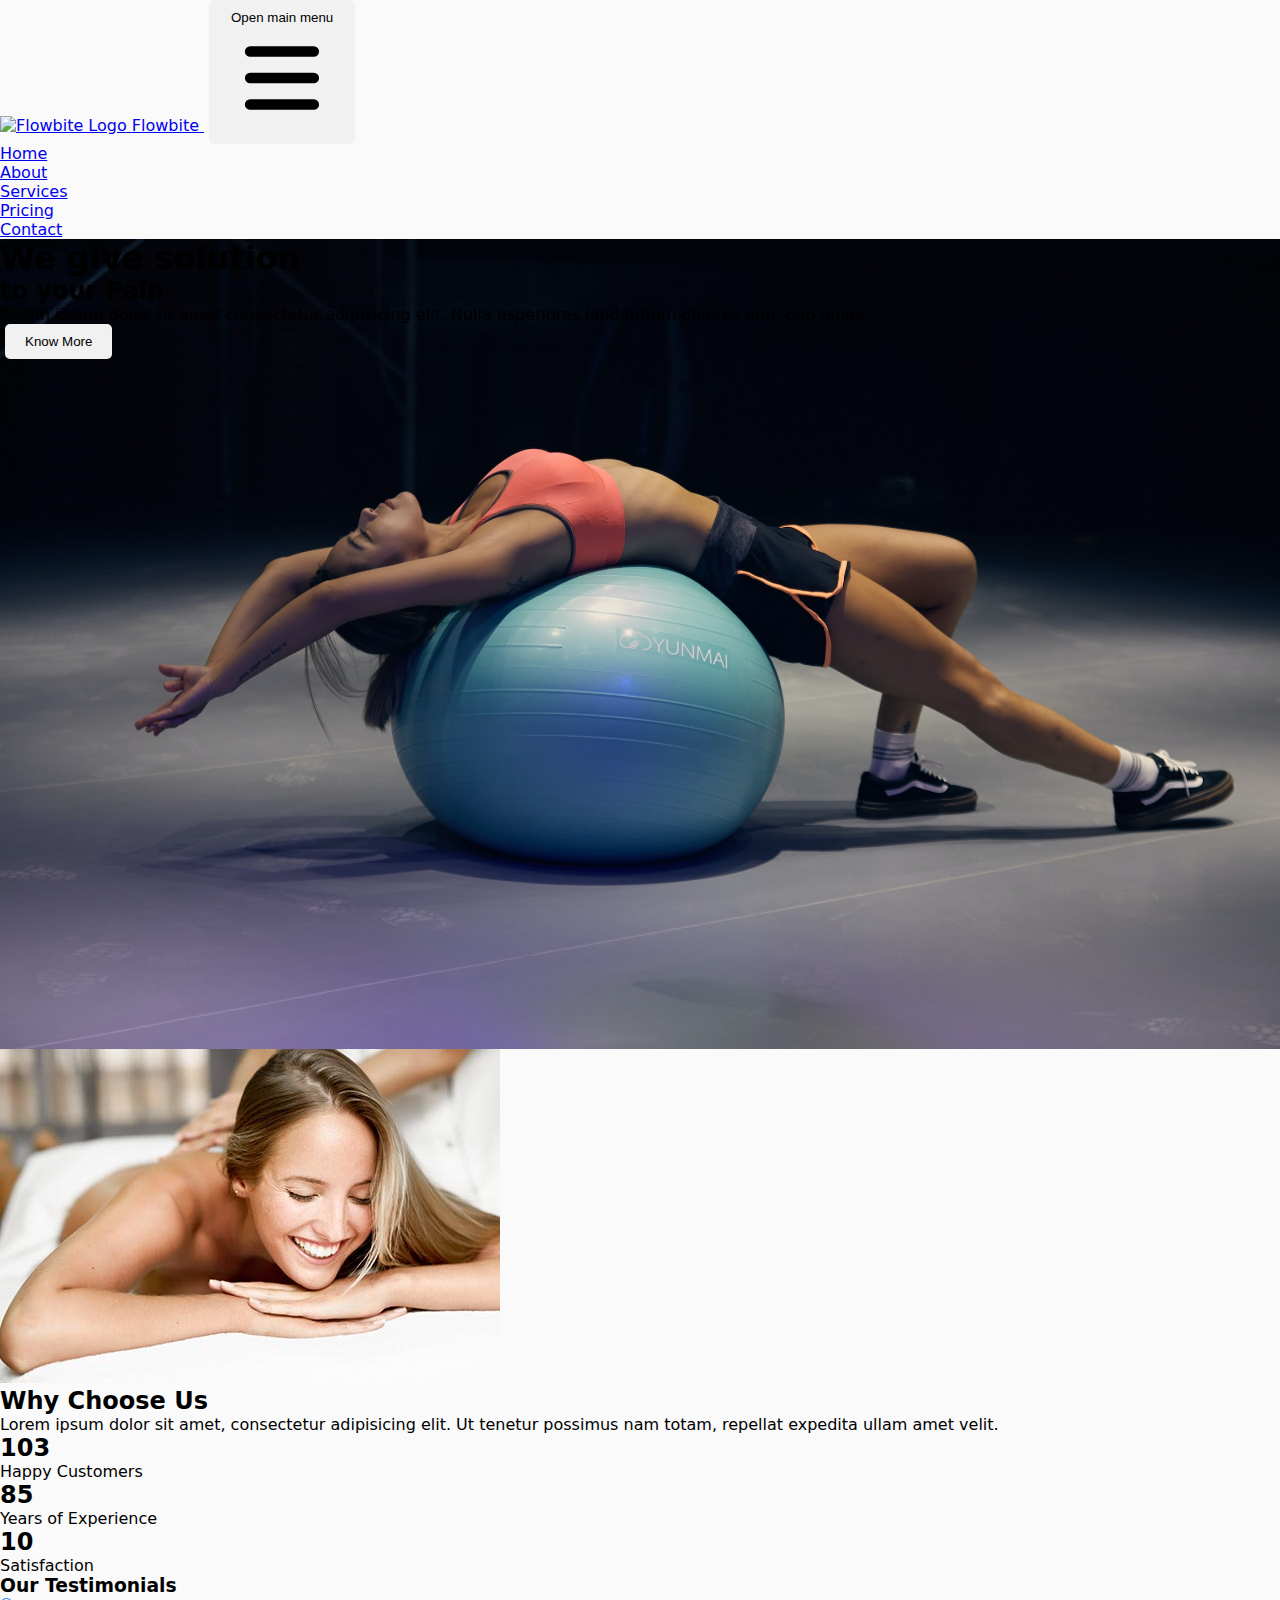
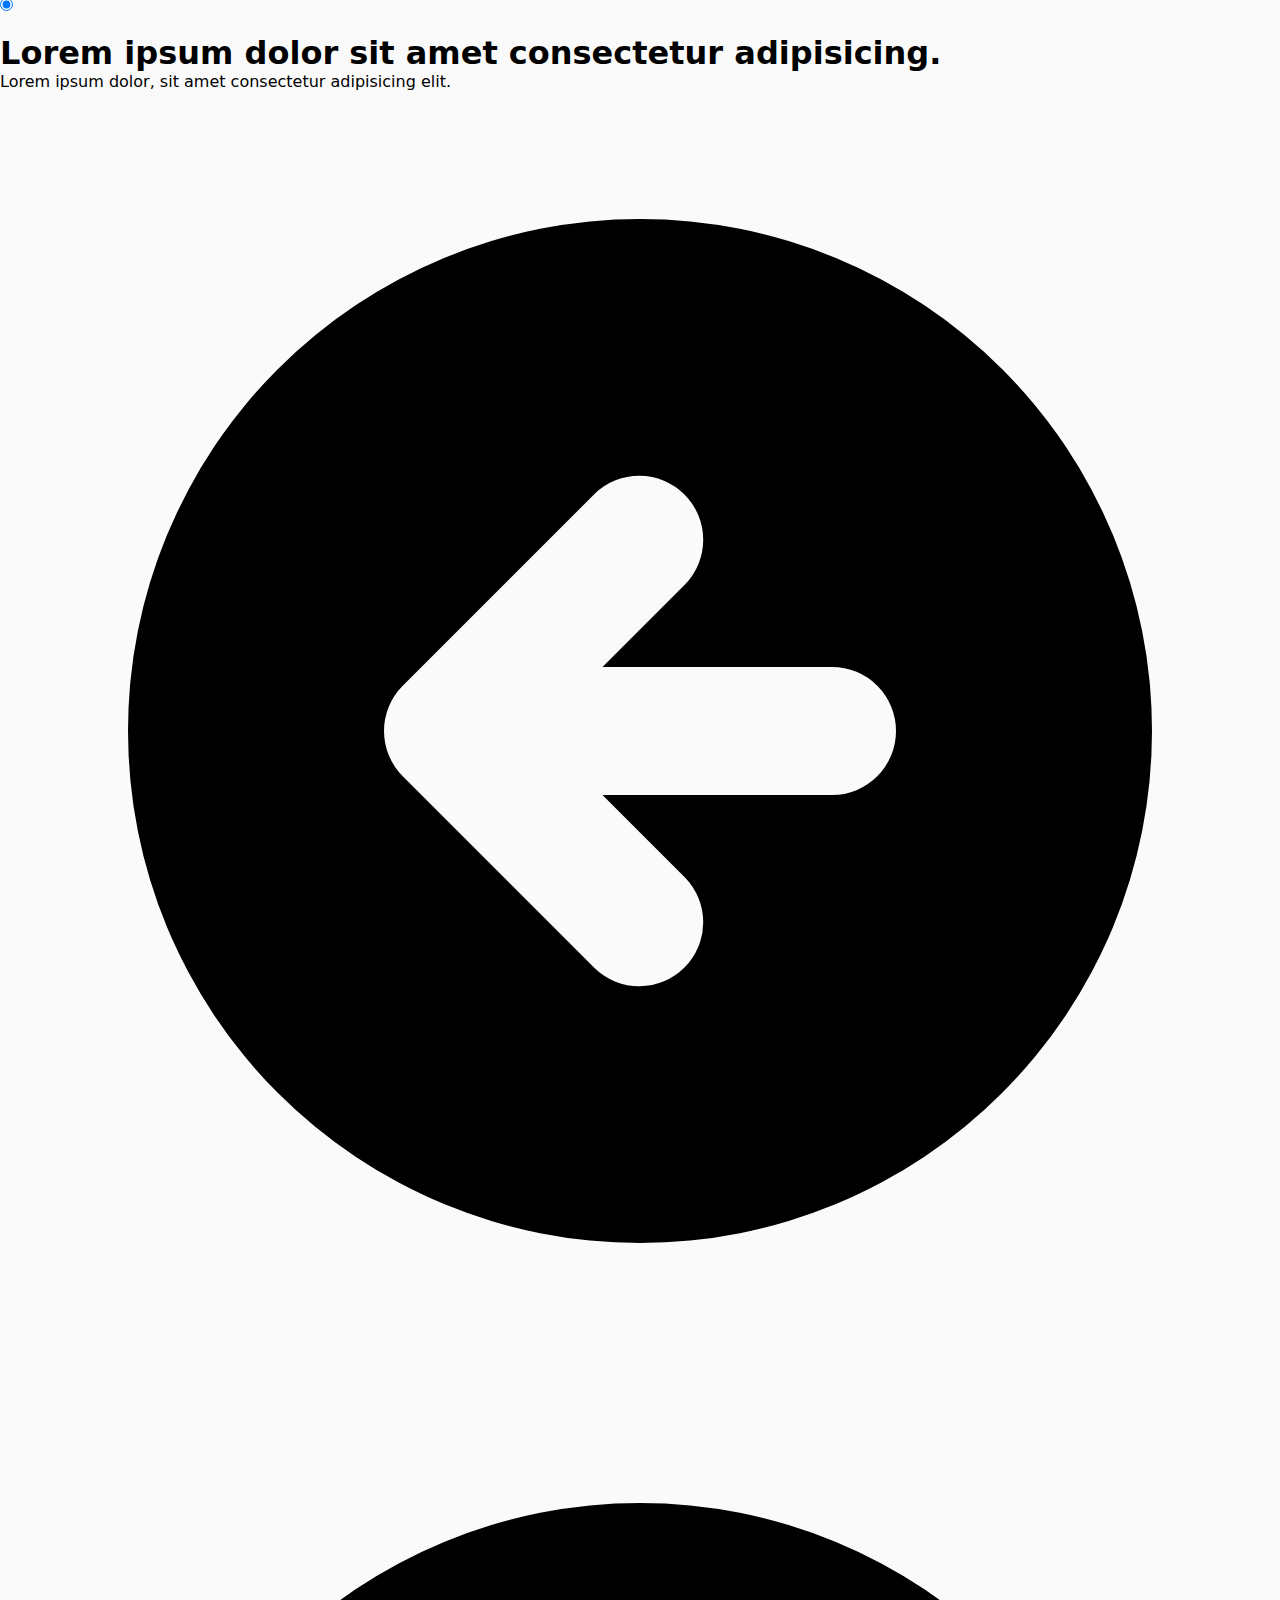
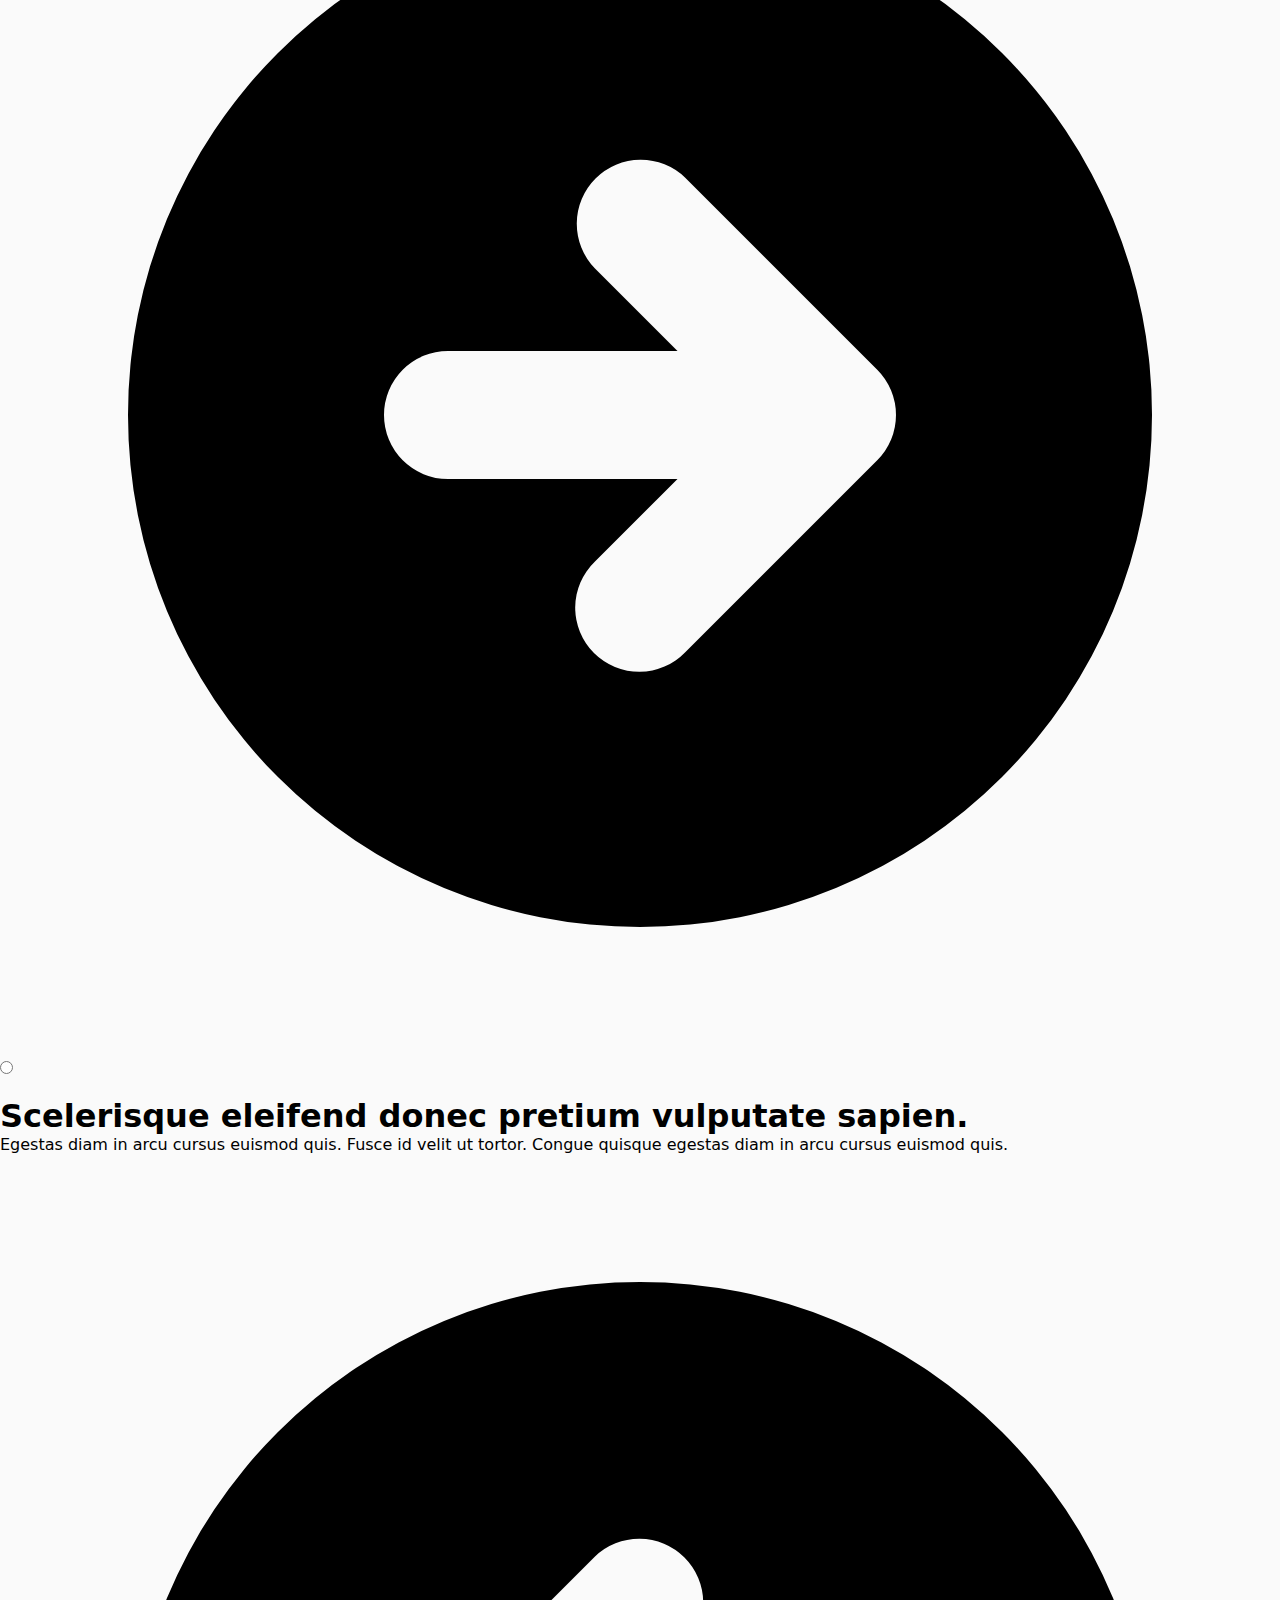
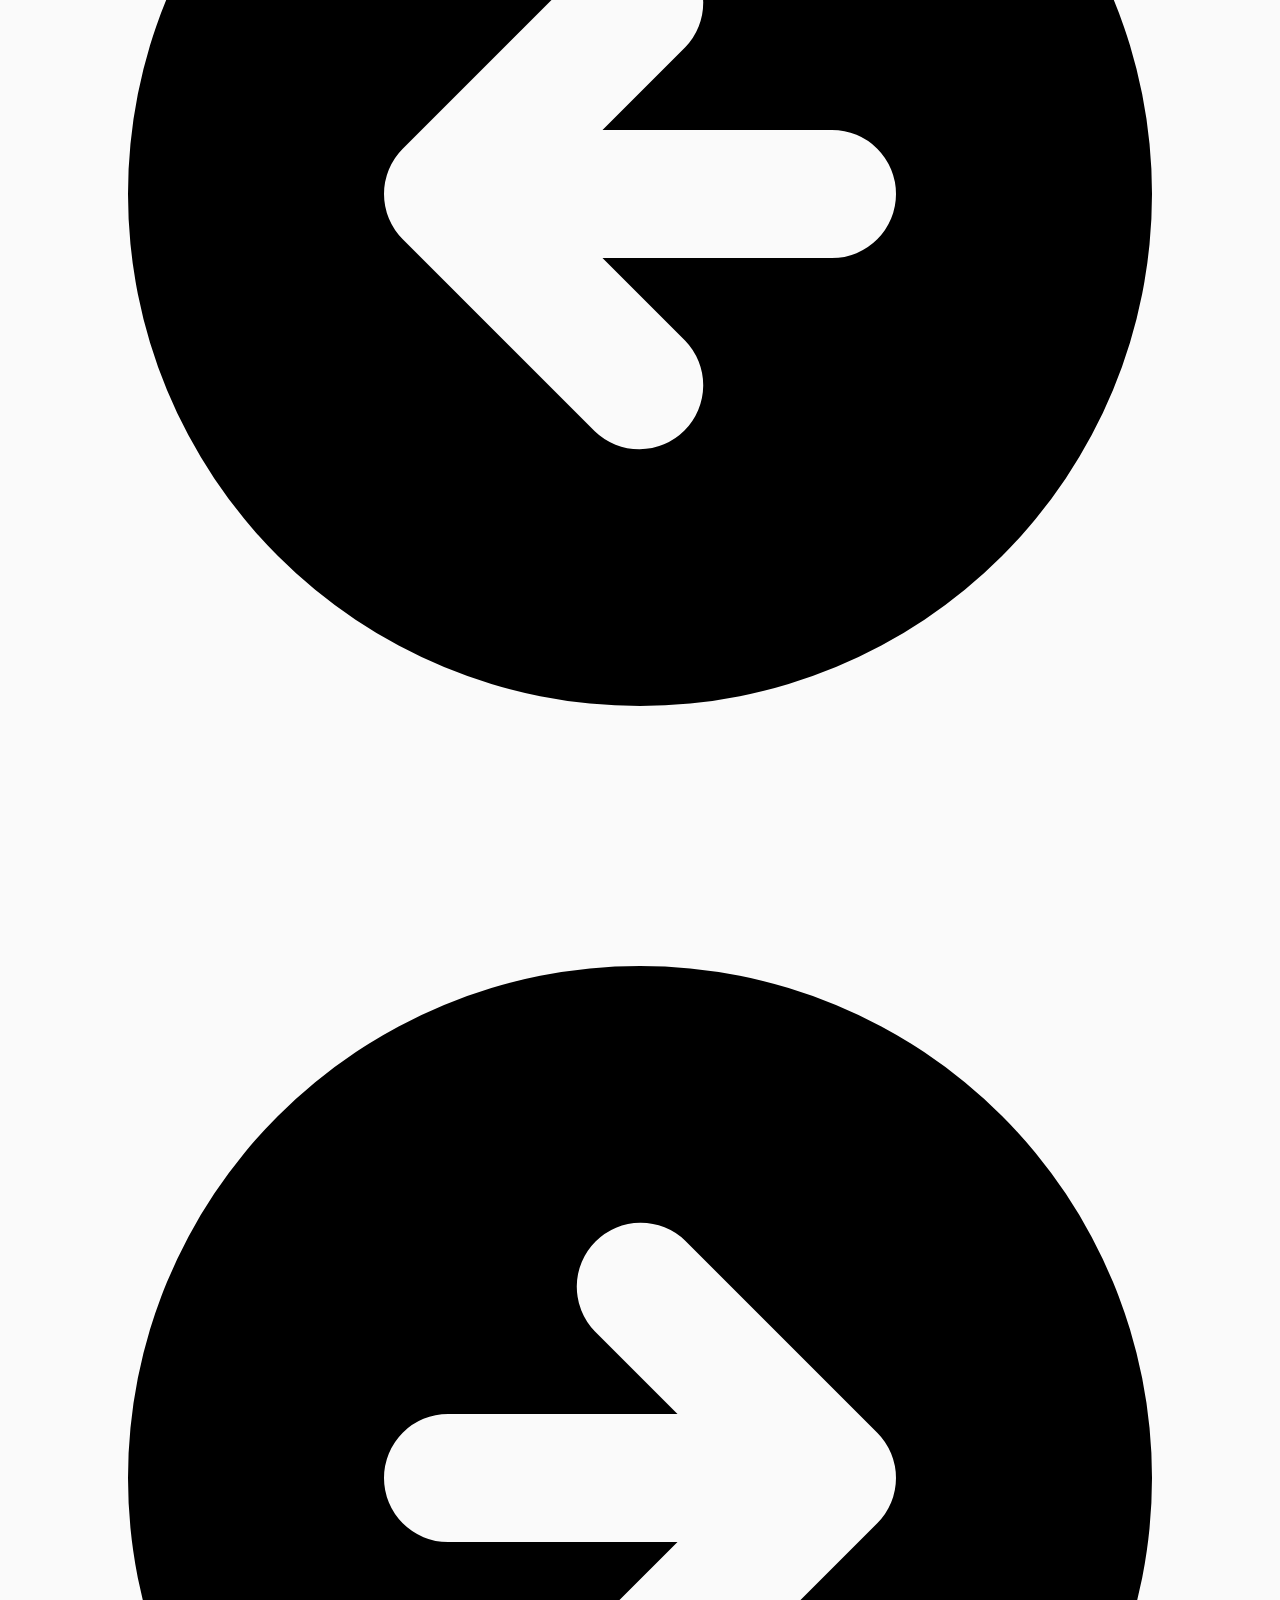
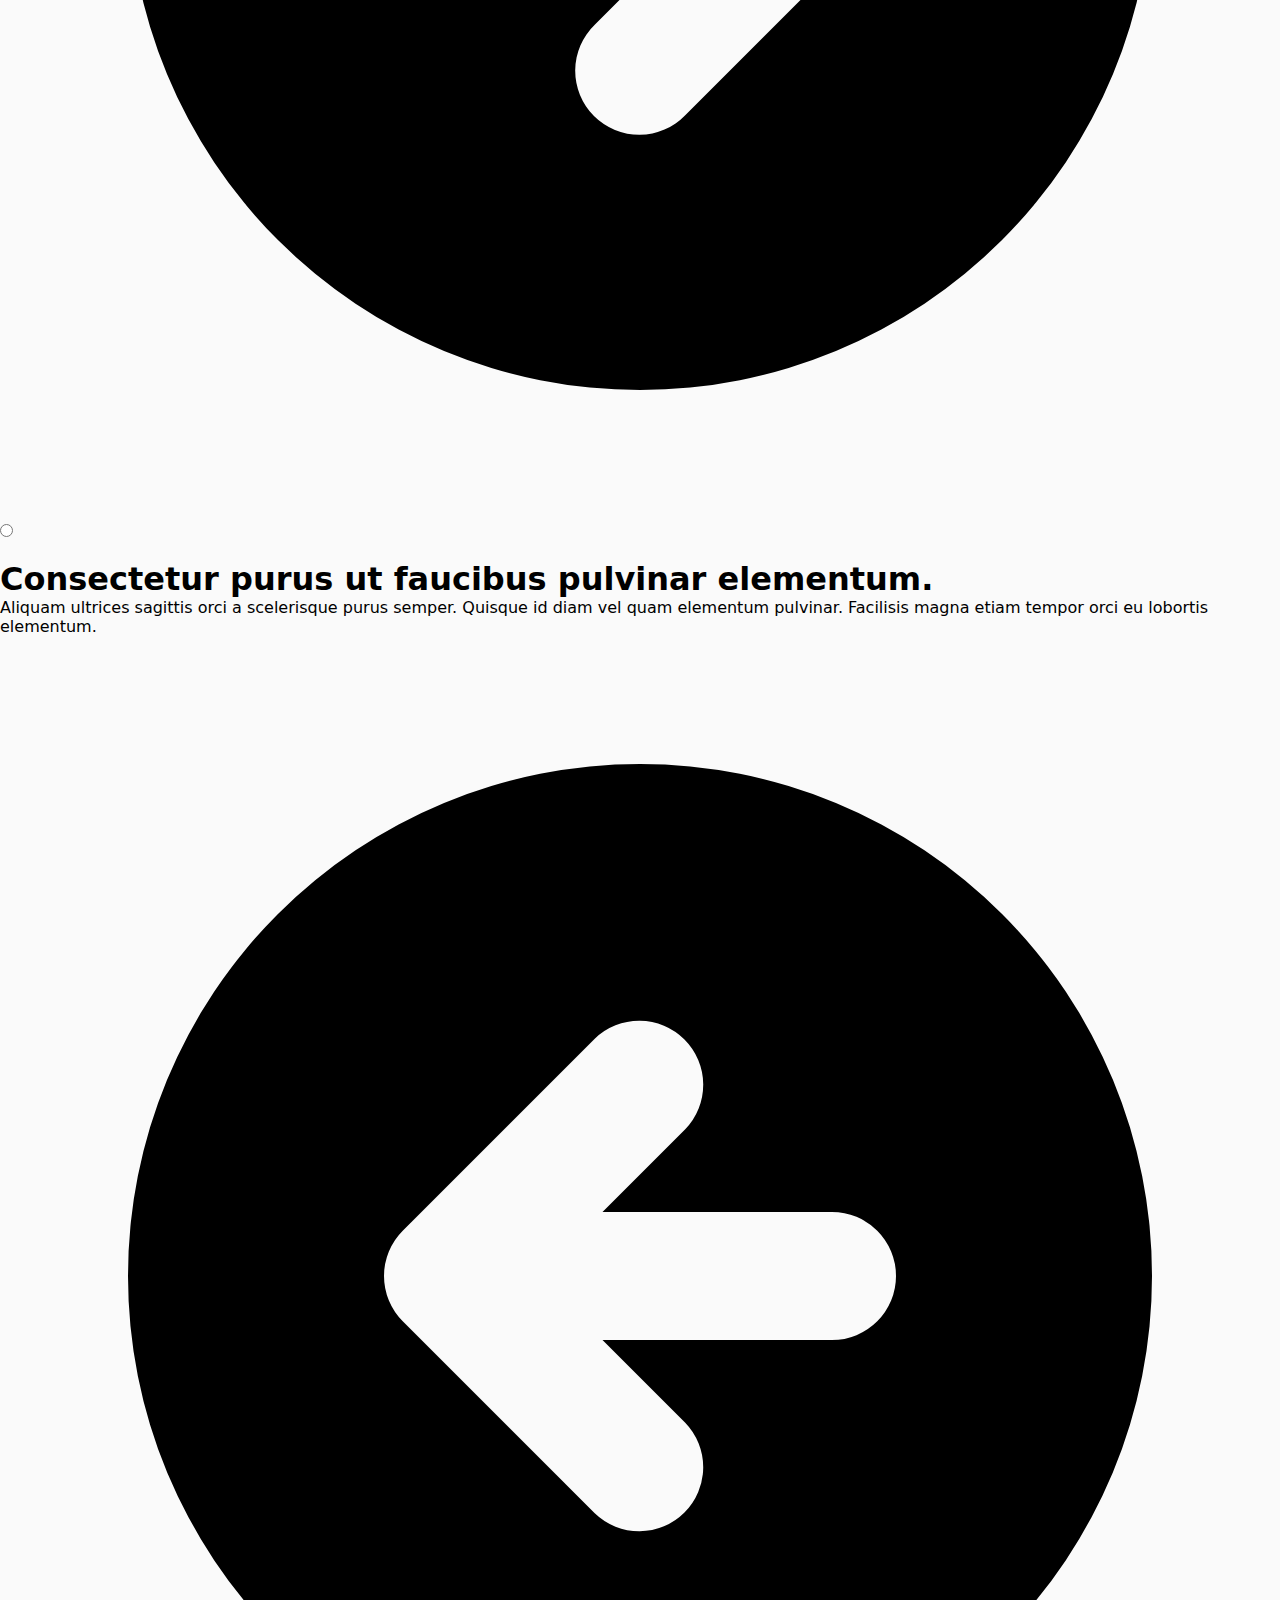
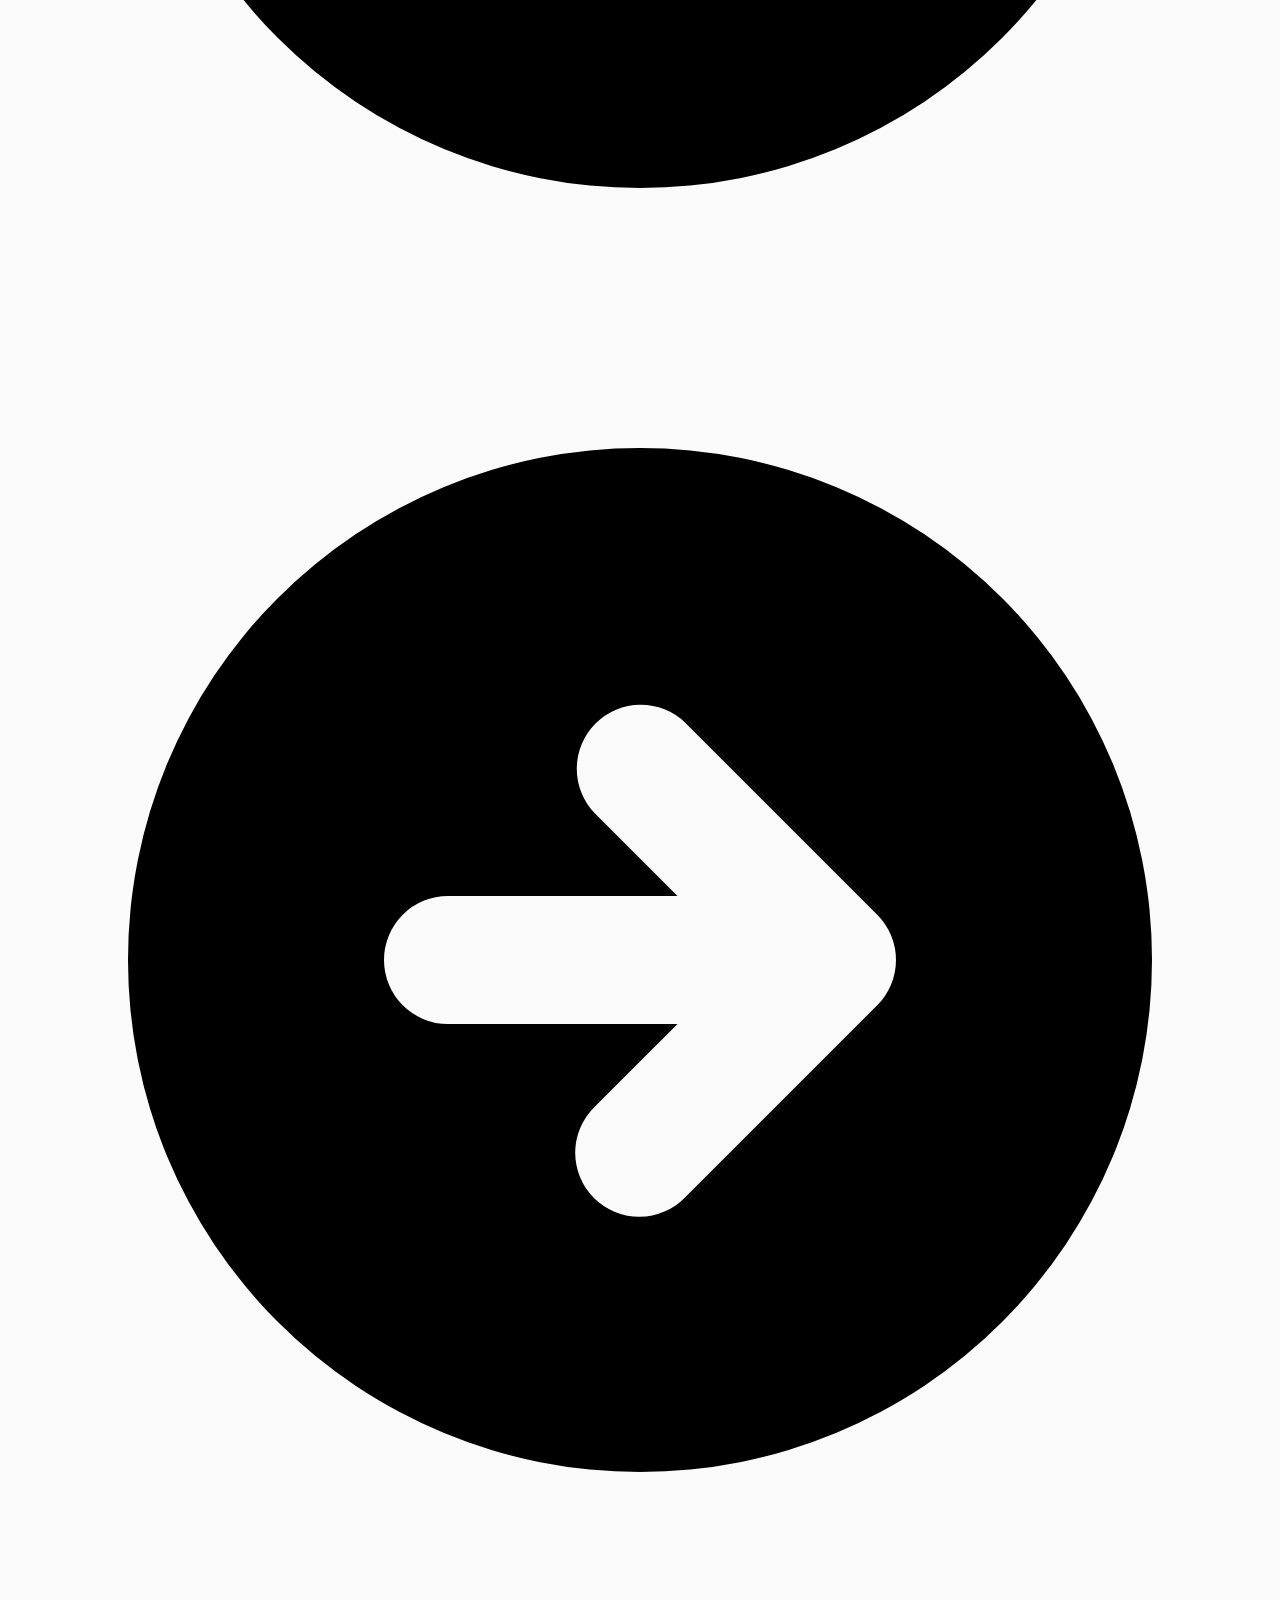
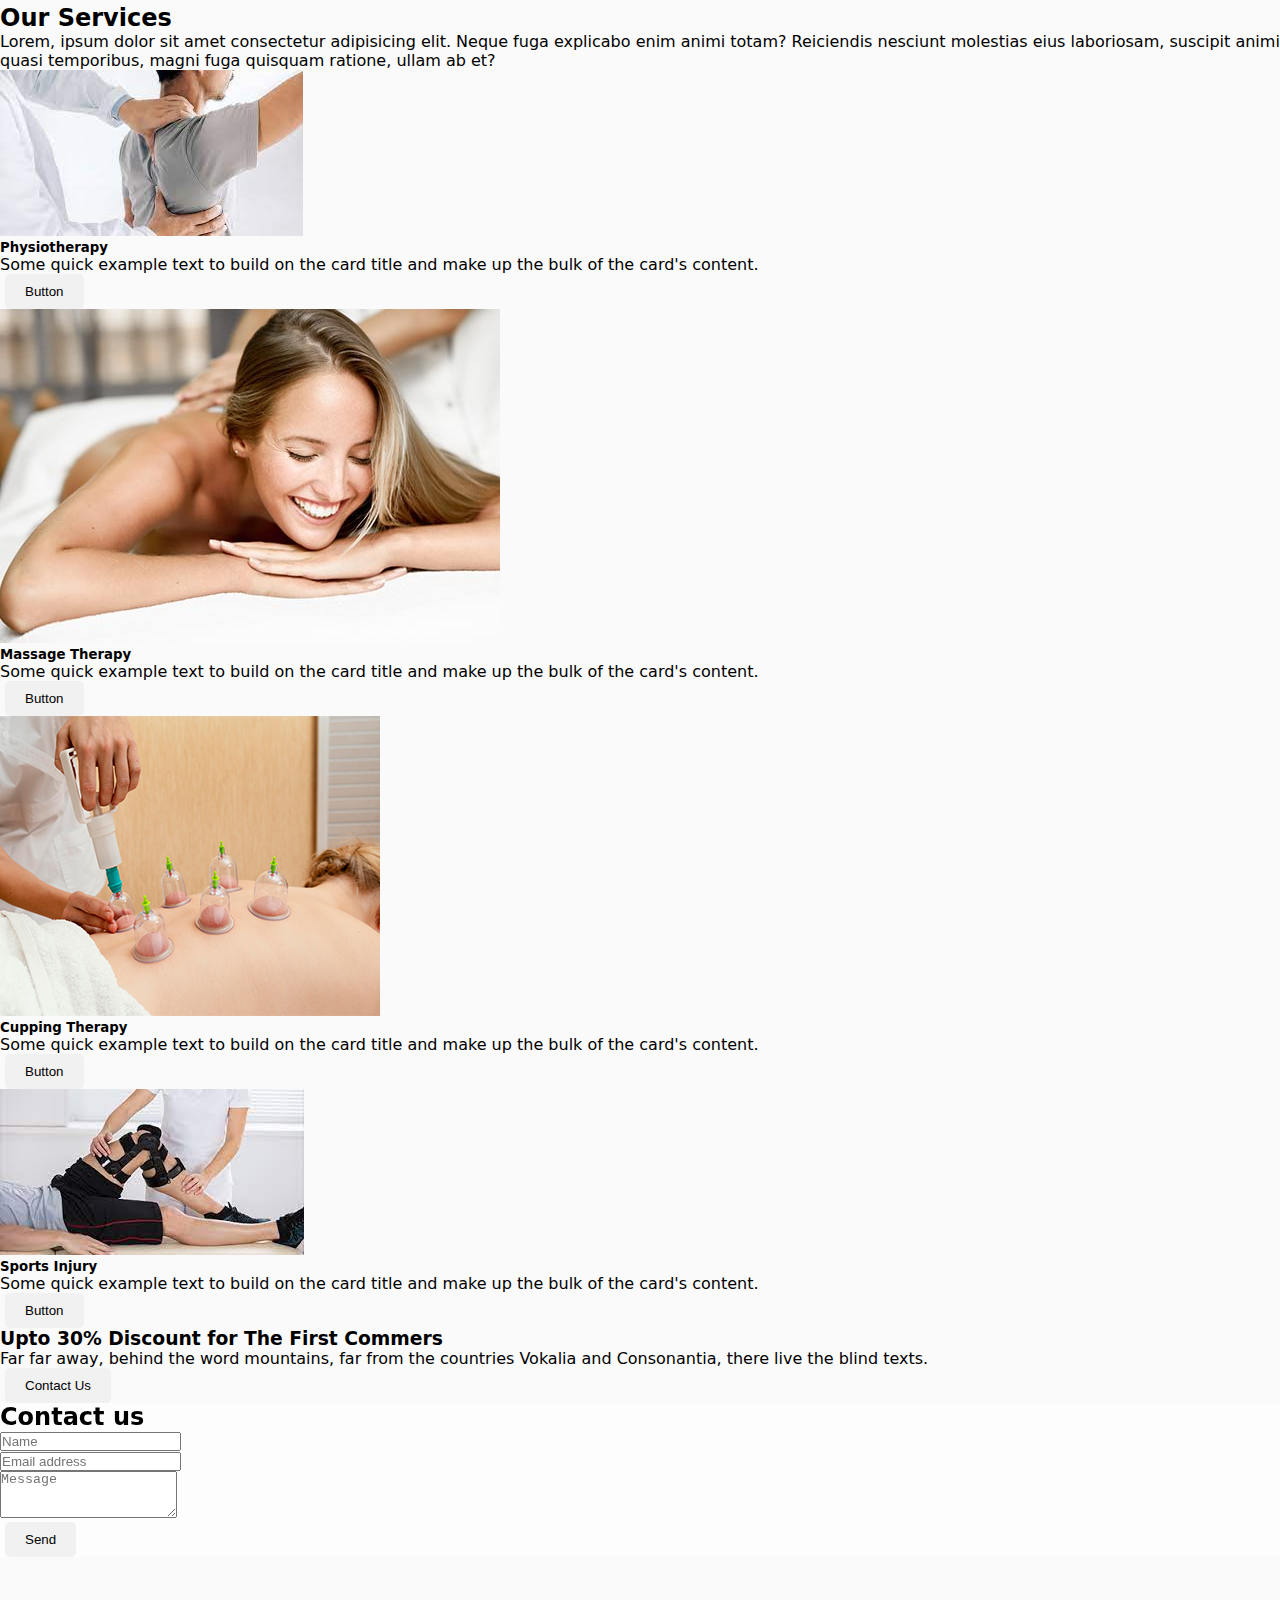
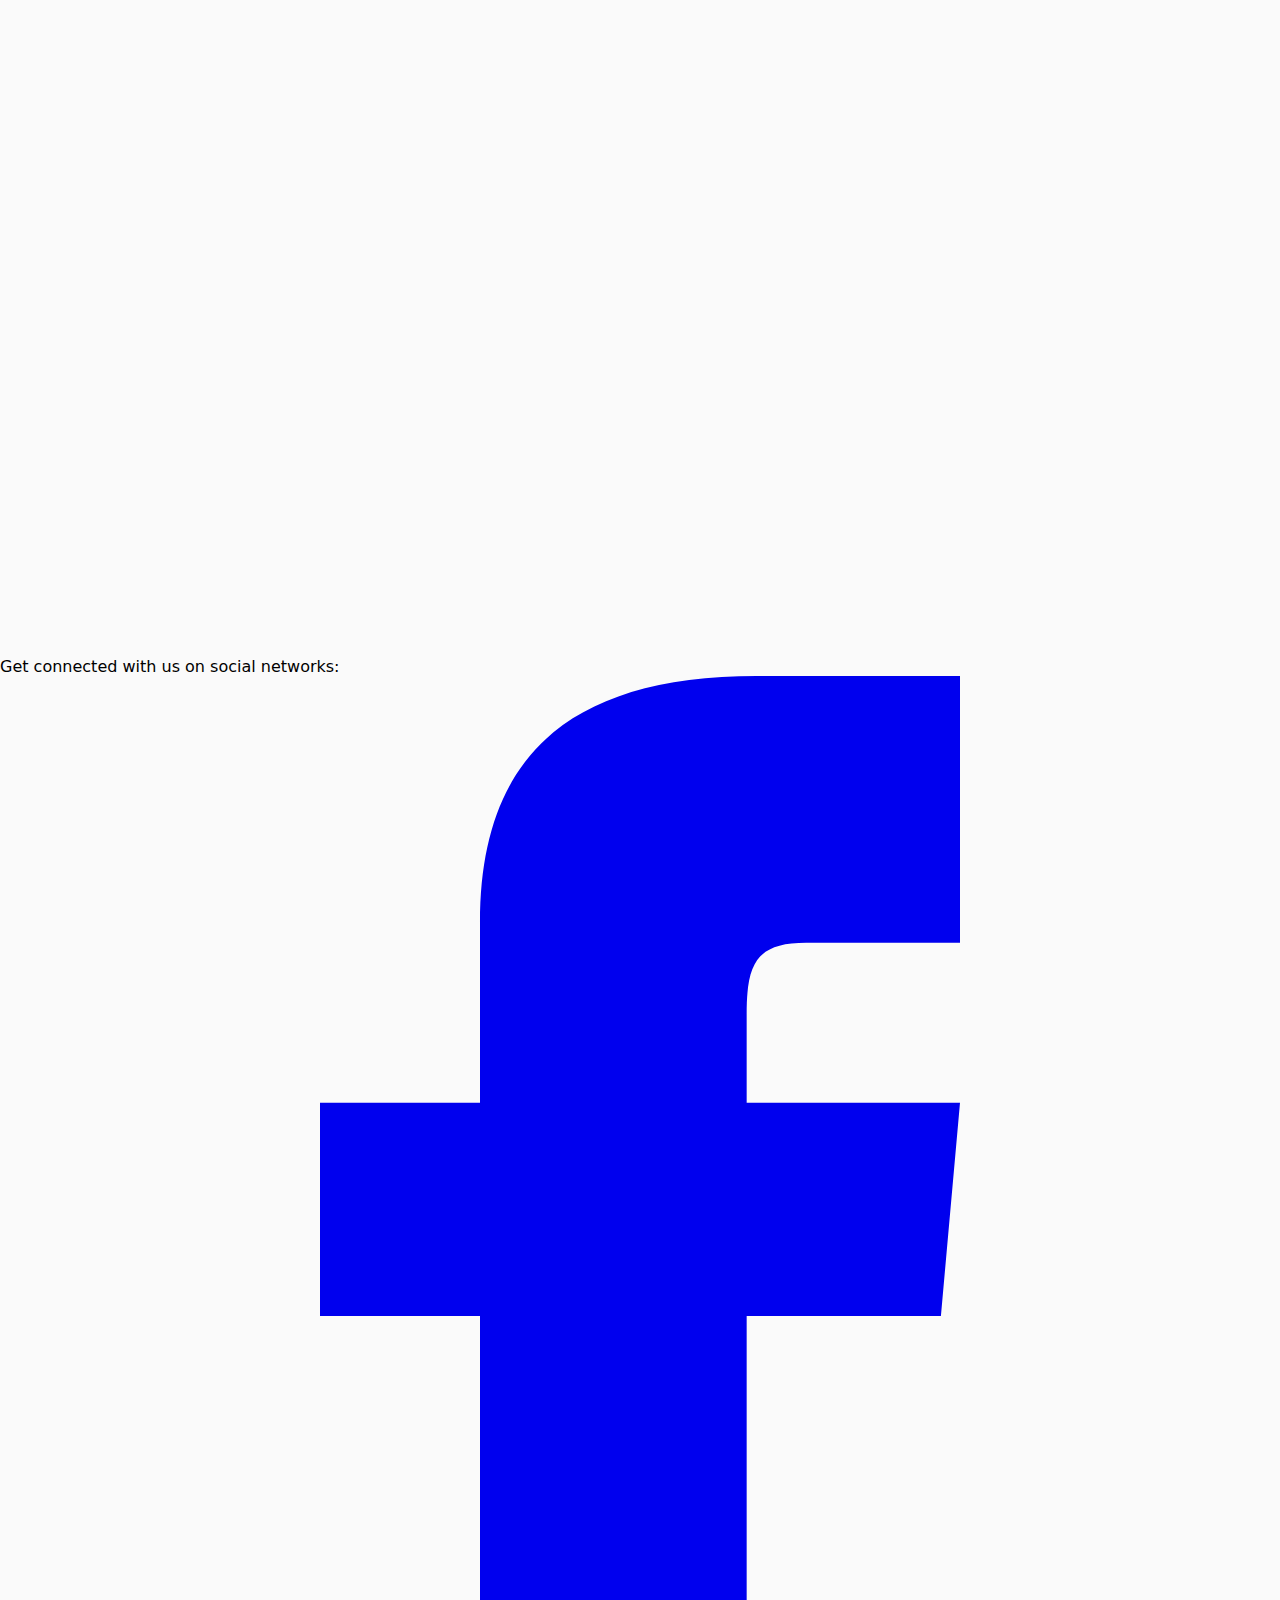
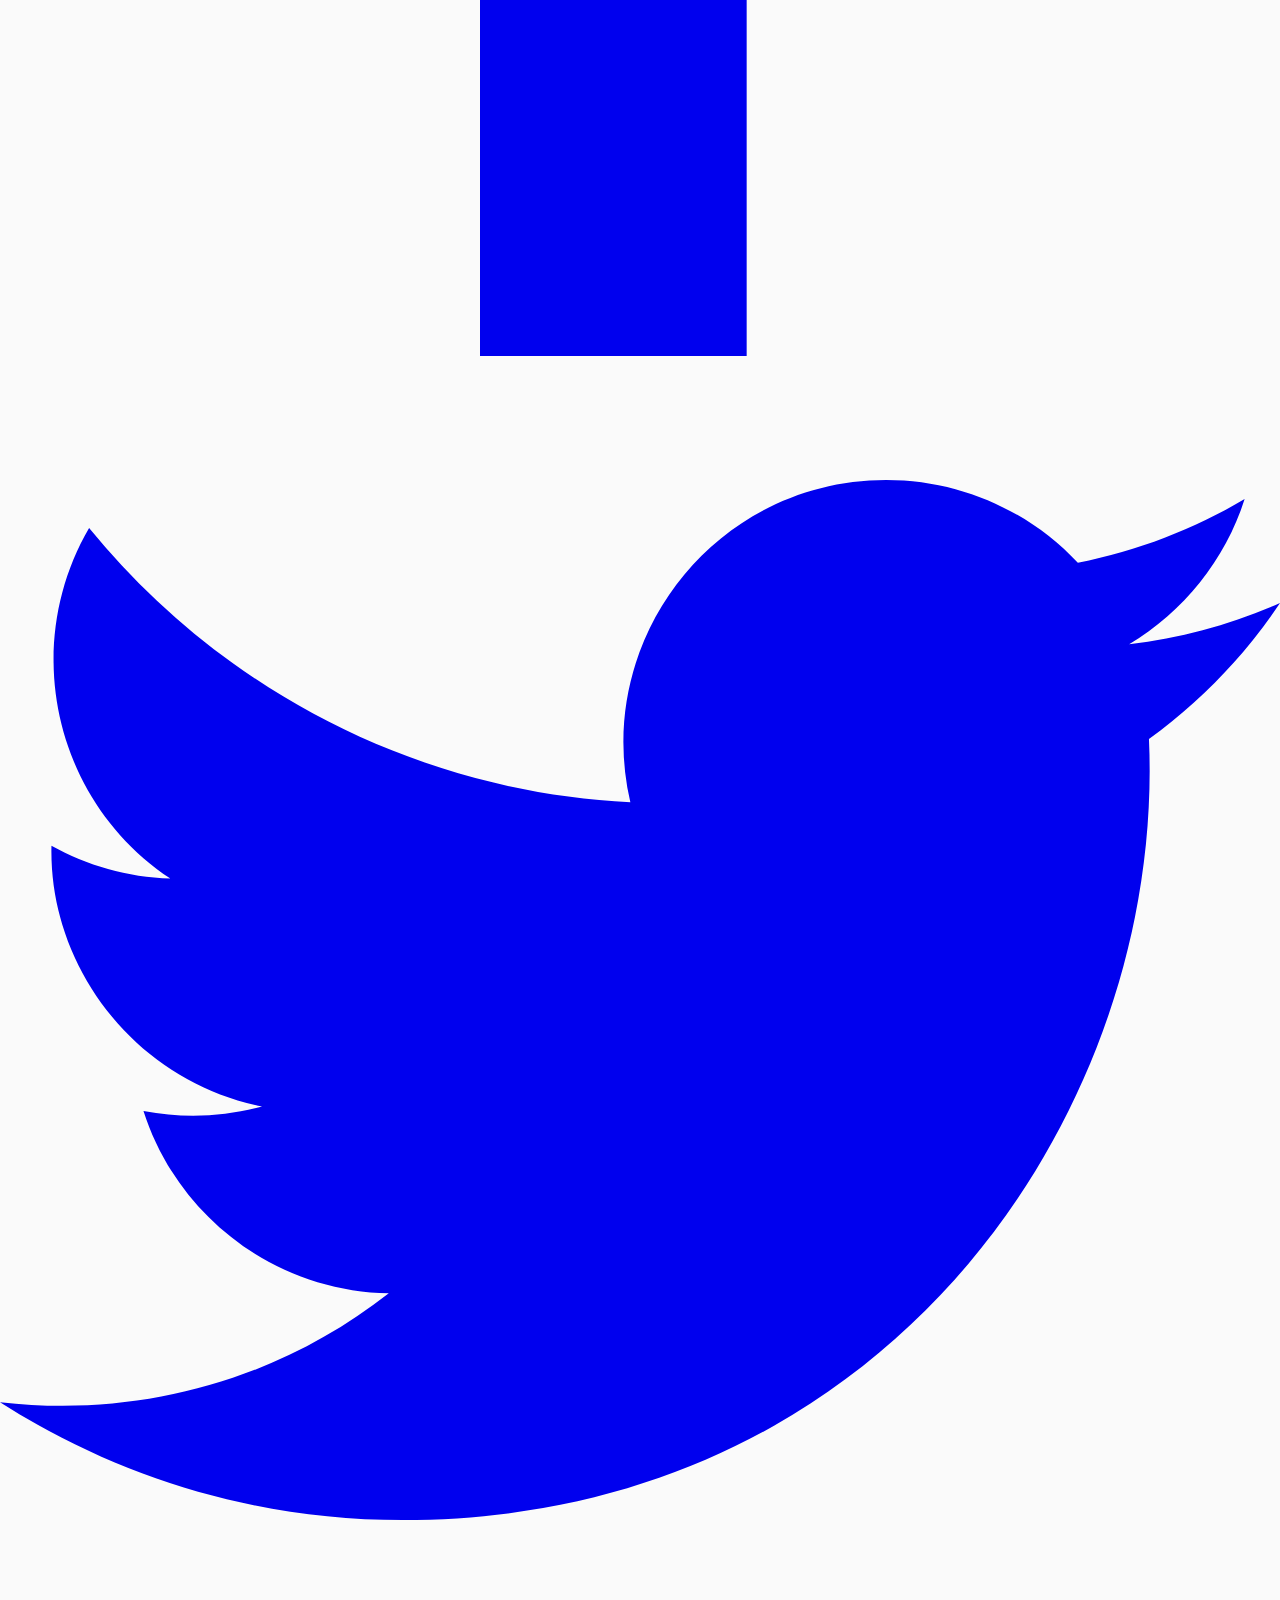
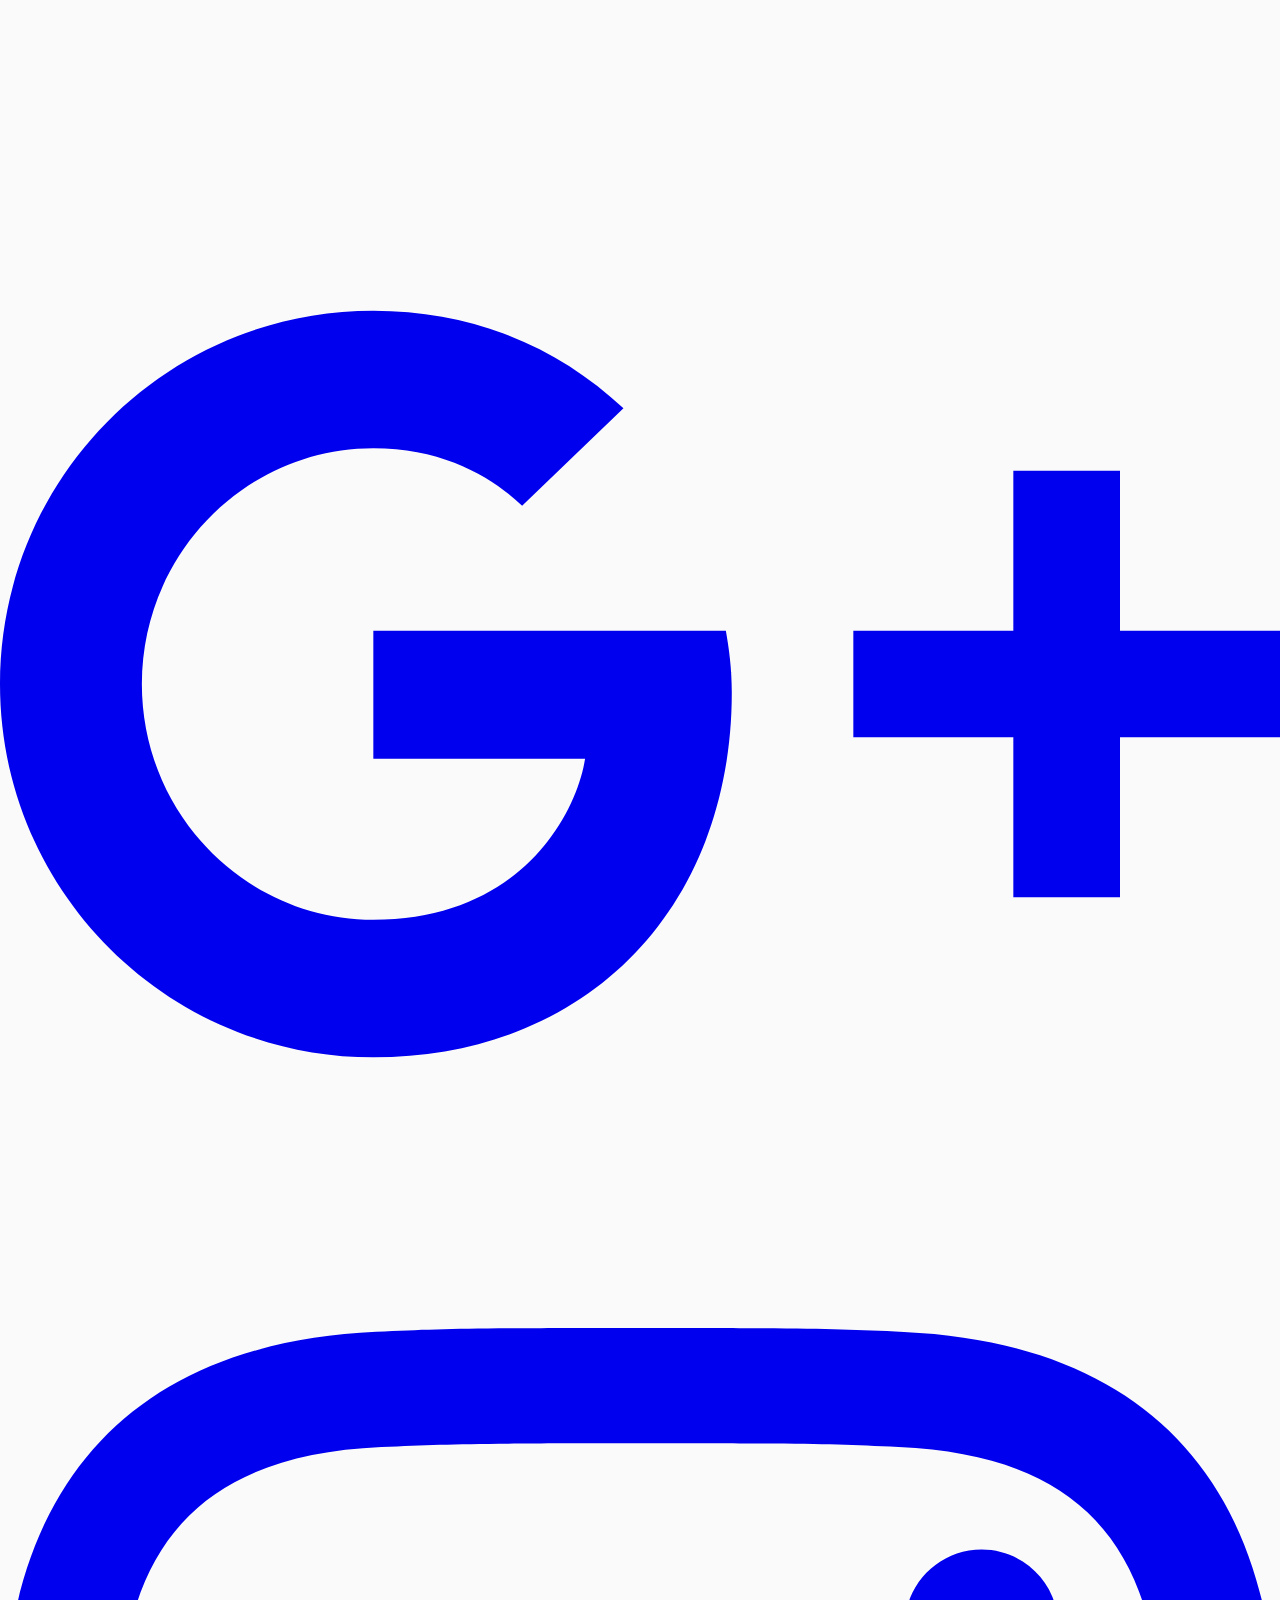
==== commit cb5628ff: "commit" ====
--- a/index.html
+++ b/index.html
@@ -13,7 +13,41 @@
   </head>
 
   <body>
-    <nav class="bg-gray-800 py-4">
+
+    
+<nav class="bg-white border-gray-200 dark:bg-gray-900">
+  <div class="max-w-screen-xl flex flex-wrap items-center justify-between mx-auto p-4">
+    <a href="https://flowbite.com/" class="flex items-center">
+        <img src="https://flowbite.com/docs/images/logo.svg" class="h-8 mr-3" alt="Flowbite Logo" />
+        <span class="self-center text-2xl font-semibold whitespace-nowrap dark:text-white">Flowbite</span>
+    </a>
+    <button data-collapse-toggle="navbar-default" type="button" class="inline-flex items-center p-2 ml-3 text-sm text-gray-500 rounded-lg md:hidden hover:bg-gray-100 focus:outline-none focus:ring-2 focus:ring-gray-200 dark:text-gray-400 dark:hover:bg-gray-700 dark:focus:ring-gray-600" aria-controls="navbar-default" aria-expanded="false">
+      <span class="sr-only">Open main menu</span>
+      <svg class="w-6 h-6" aria-hidden="true" fill="currentColor" viewBox="0 0 20 20" xmlns="http://www.w3.org/2000/svg"><path fill-rule="evenodd" d="M3 5a1 1 0 011-1h12a1 1 0 110 2H4a1 1 0 01-1-1zM3 10a1 1 0 011-1h12a1 1 0 110 2H4a1 1 0 01-1-1zM3 15a1 1 0 011-1h12a1 1 0 110 2H4a1 1 0 01-1-1z" clip-rule="evenodd"></path></svg>
+    </button>
+    <div class="hidden w-full md:block md:w-auto" id="navbar-default">
+      <ul class="font-medium flex flex-col p-4 md:p-0 mt-4 border border-gray-100 rounded-lg bg-gray-50 md:flex-row md:space-x-8 md:mt-0 md:border-0 md:bg-white dark:bg-gray-800 md:dark:bg-gray-900 dark:border-gray-700">
+        <li>
+          <a href="#" class="block py-2 pl-3 pr-4 text-white bg-blue-700 rounded md:bg-transparent md:text-blue-700 md:p-0 dark:text-white md:dark:text-blue-500" aria-current="page">Home</a>
+        </li>
+        <li>
+          <a href="#" class="block py-2 pl-3 pr-4 text-gray-900 rounded hover:bg-gray-100 md:hover:bg-transparent md:border-0 md:hover:text-blue-700 md:p-0 dark:text-white md:dark:hover:text-blue-500 dark:hover:bg-gray-700 dark:hover:text-white md:dark:hover:bg-transparent">About</a>
+        </li>
+        <li>
+          <a href="#" class="block py-2 pl-3 pr-4 text-gray-900 rounded hover:bg-gray-100 md:hover:bg-transparent md:border-0 md:hover:text-blue-700 md:p-0 dark:text-white md:dark:hover:text-blue-500 dark:hover:bg-gray-700 dark:hover:text-white md:dark:hover:bg-transparent">Services</a>
+        </li>
+        <li>
+          <a href="#" class="block py-2 pl-3 pr-4 text-gray-900 rounded hover:bg-gray-100 md:hover:bg-transparent md:border-0 md:hover:text-blue-700 md:p-0 dark:text-white md:dark:hover:text-blue-500 dark:hover:bg-gray-700 dark:hover:text-white md:dark:hover:bg-transparent">Pricing</a>
+        </li>
+        <li>
+          <a href="#" class="block py-2 pl-3 pr-4 text-gray-900 rounded hover:bg-gray-100 md:hover:bg-transparent md:border-0 md:hover:text-blue-700 md:p-0 dark:text-white md:dark:hover:text-blue-500 dark:hover:bg-gray-700 dark:hover:text-white md:dark:hover:bg-transparent">Contact</a>
+        </li>
+      </ul>
+    </div>
+  </div>
+</nav>
+
+    <!-- <nav class="bg-gray-800 py-4">
       <div class="container mx-auto px-4">
         <div class="flex items-center justify-between">
           <div class="flex gap-4 text-white">
@@ -37,7 +71,7 @@
           </div>
         </div>
       </div>
-    </nav>
+    </nav> -->
 
     <!-- Hero Section -->
 
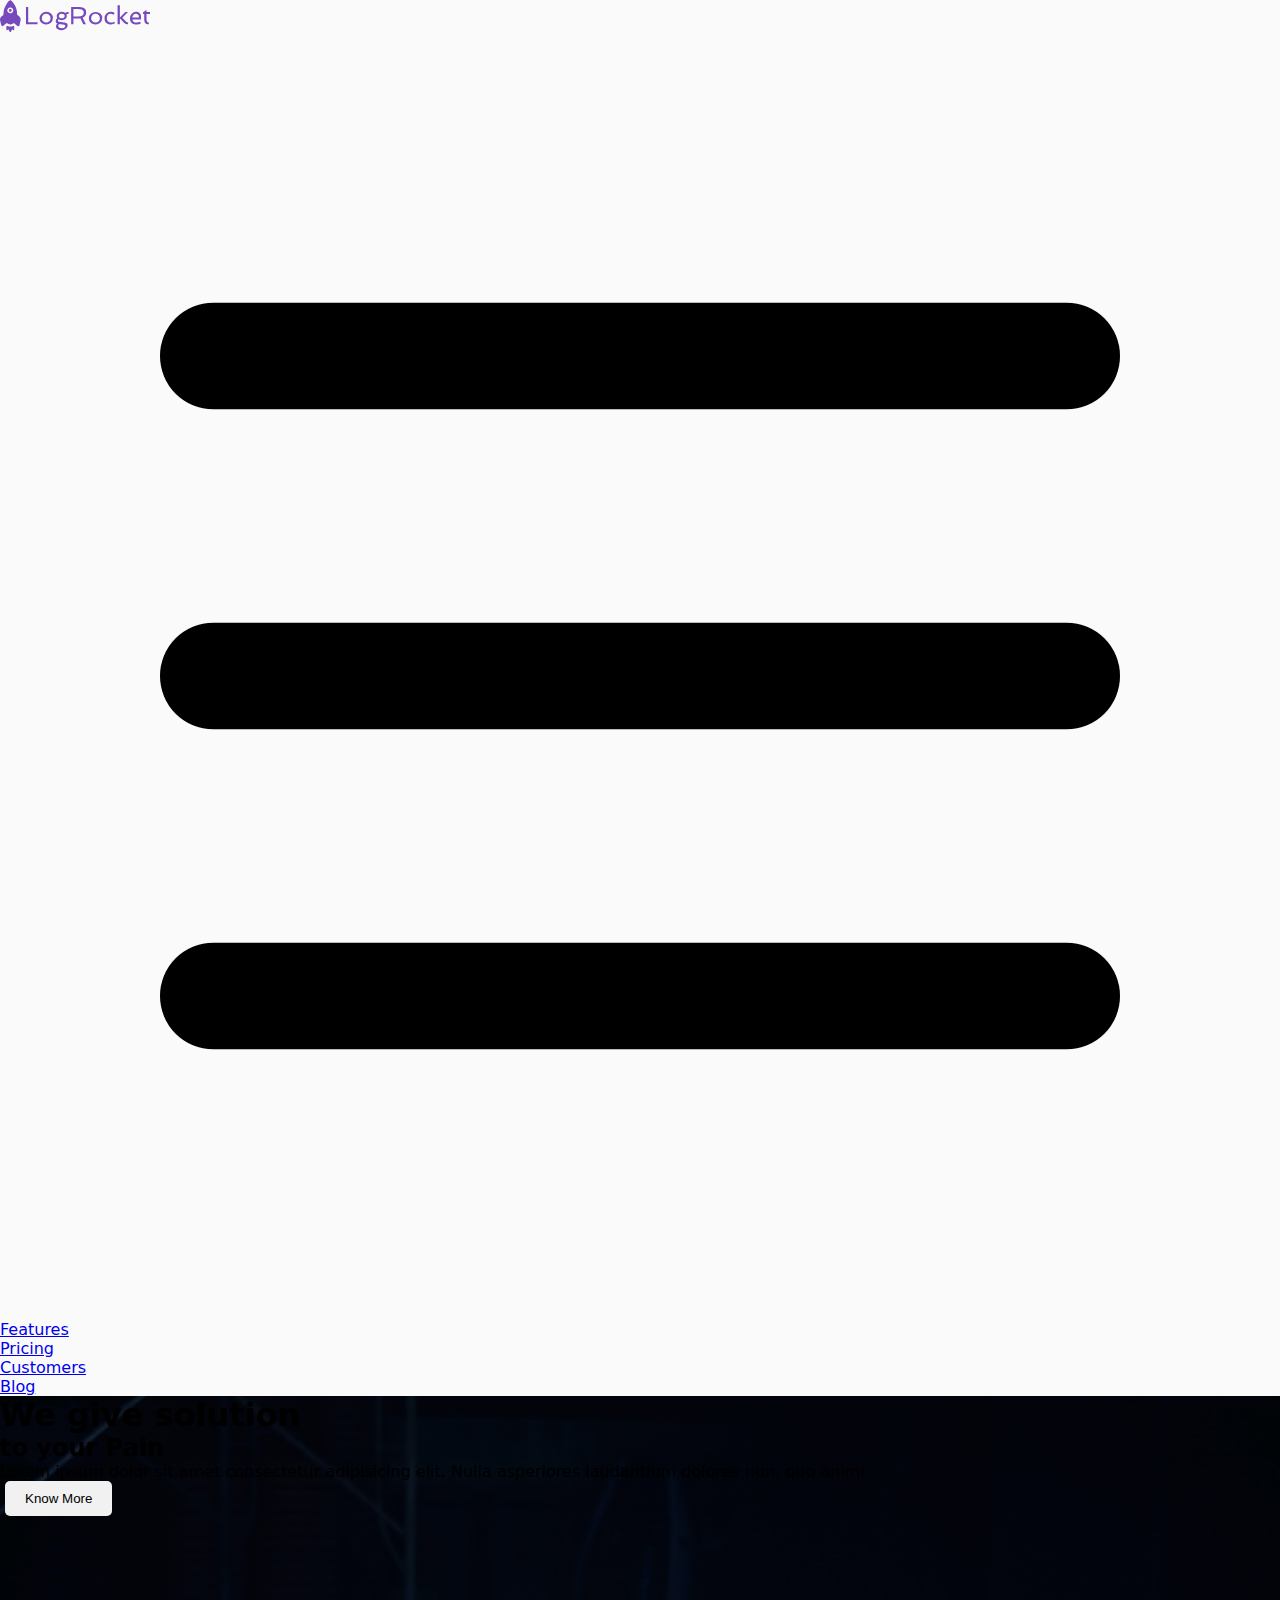
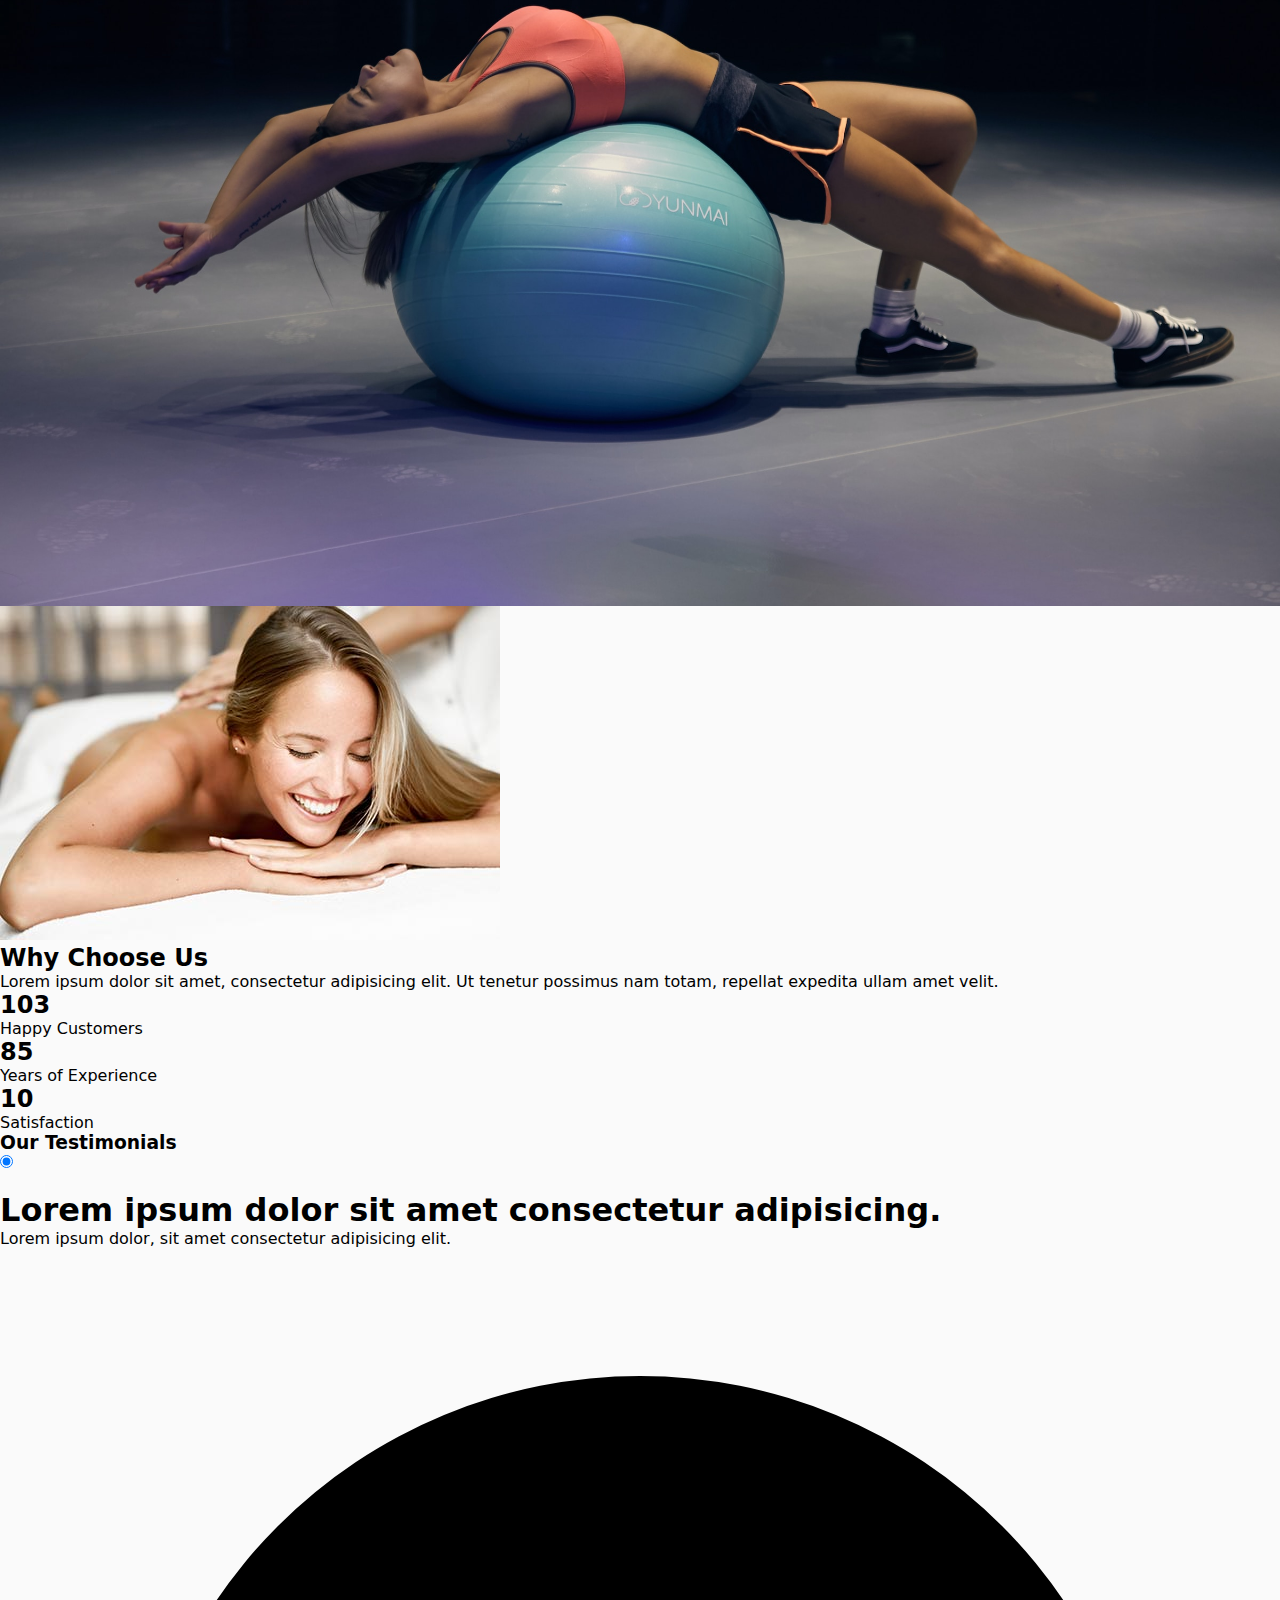
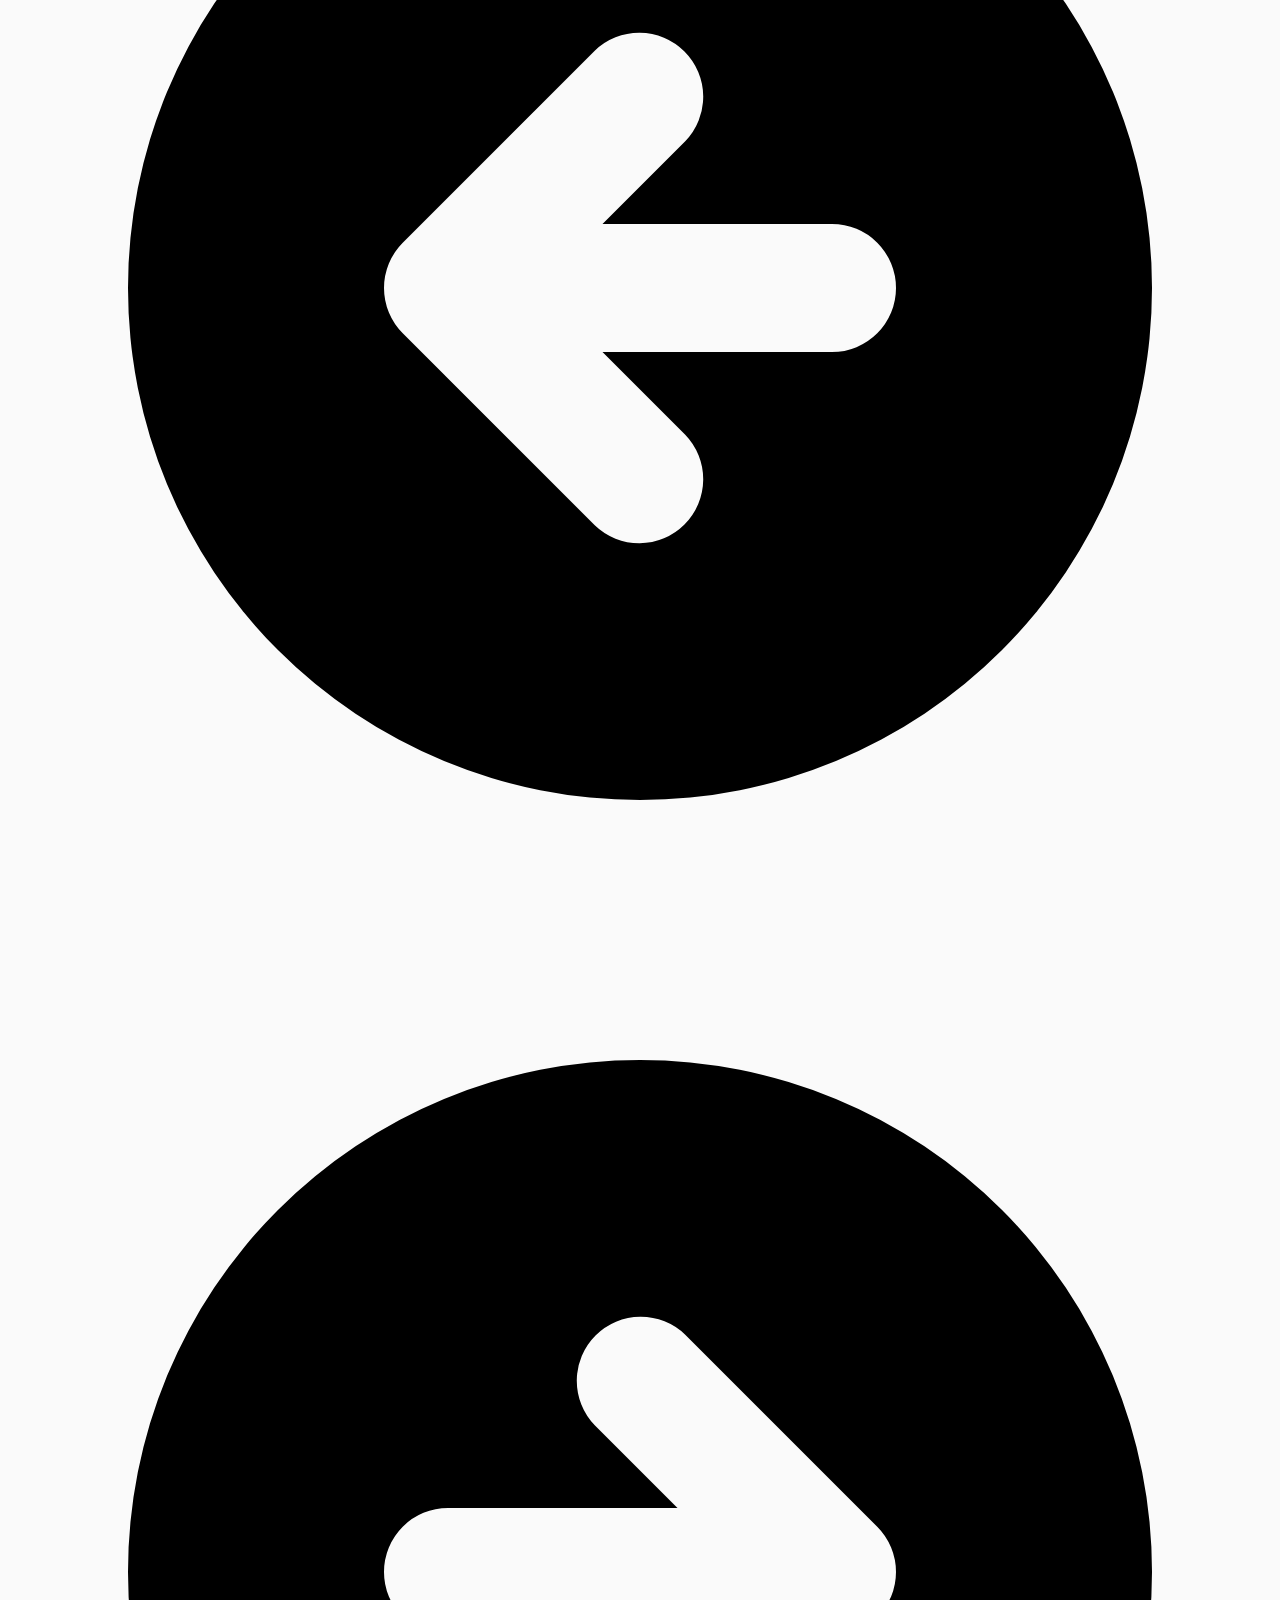
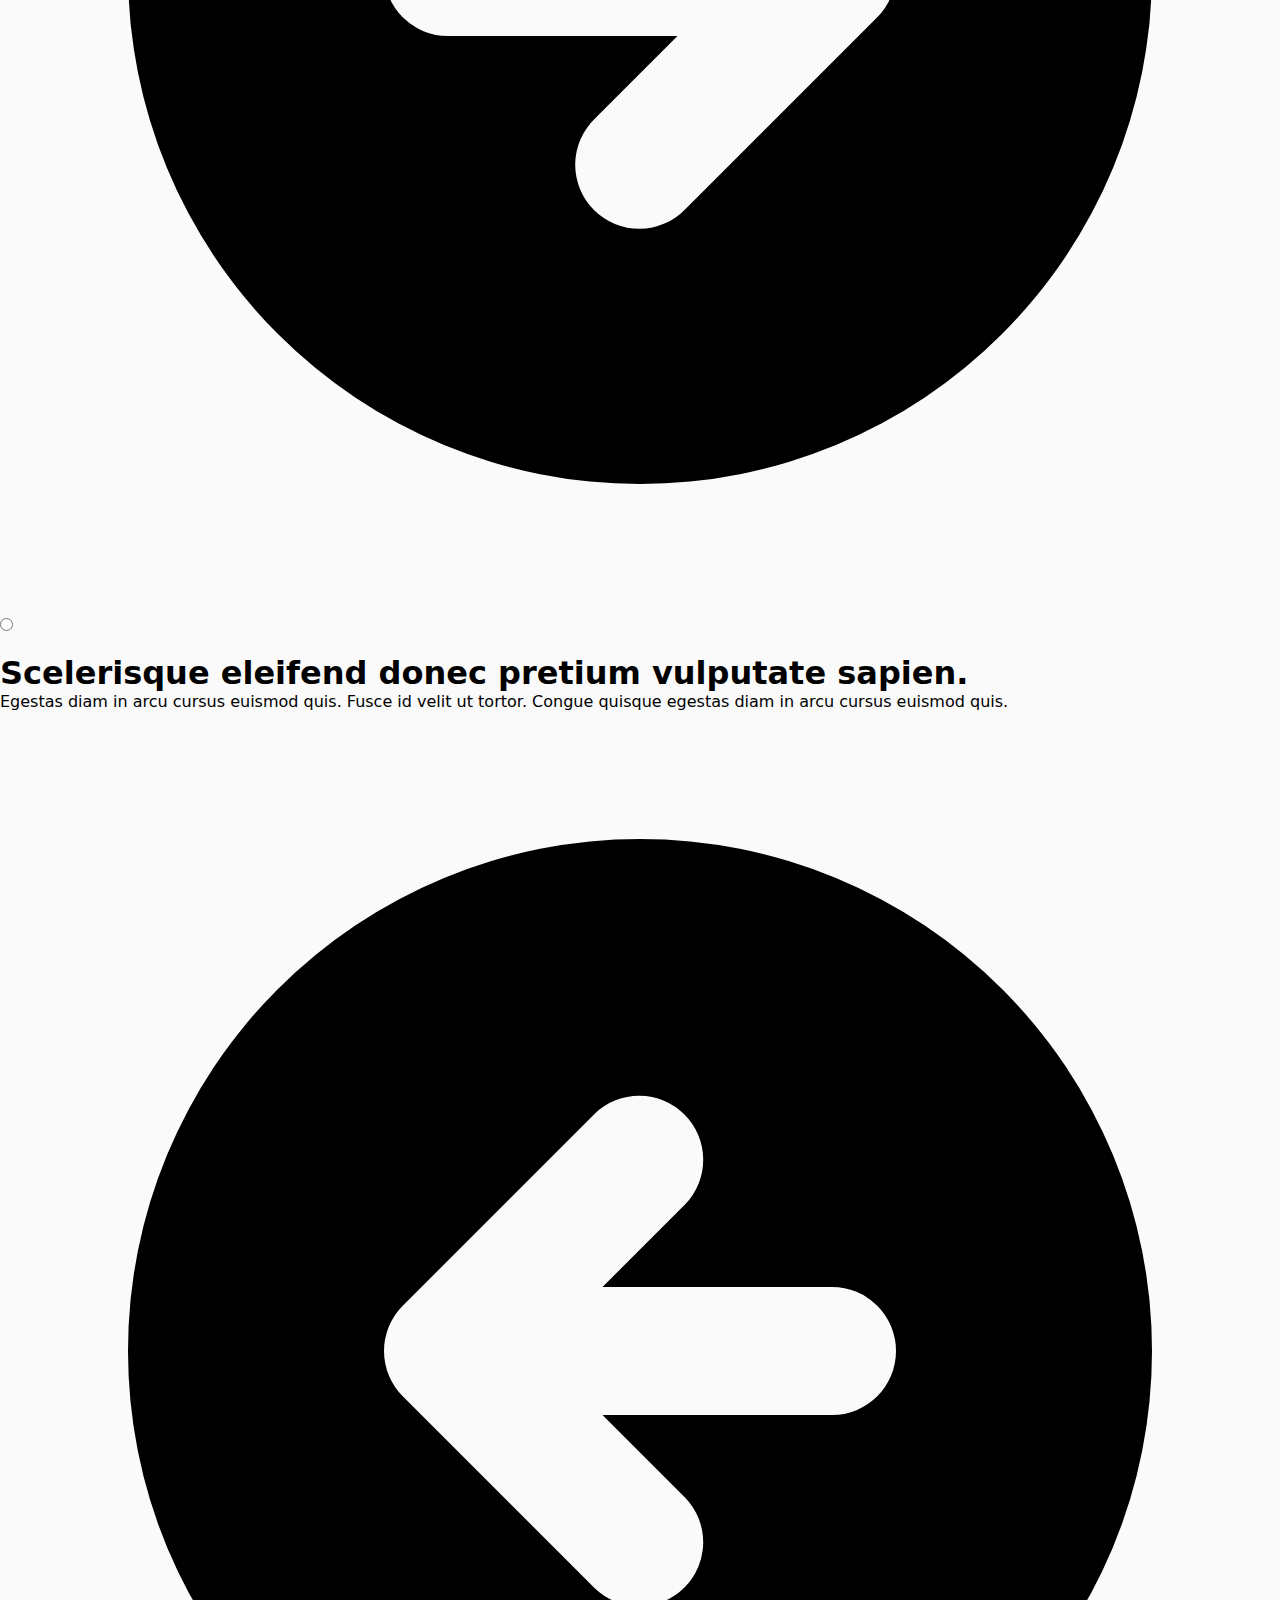
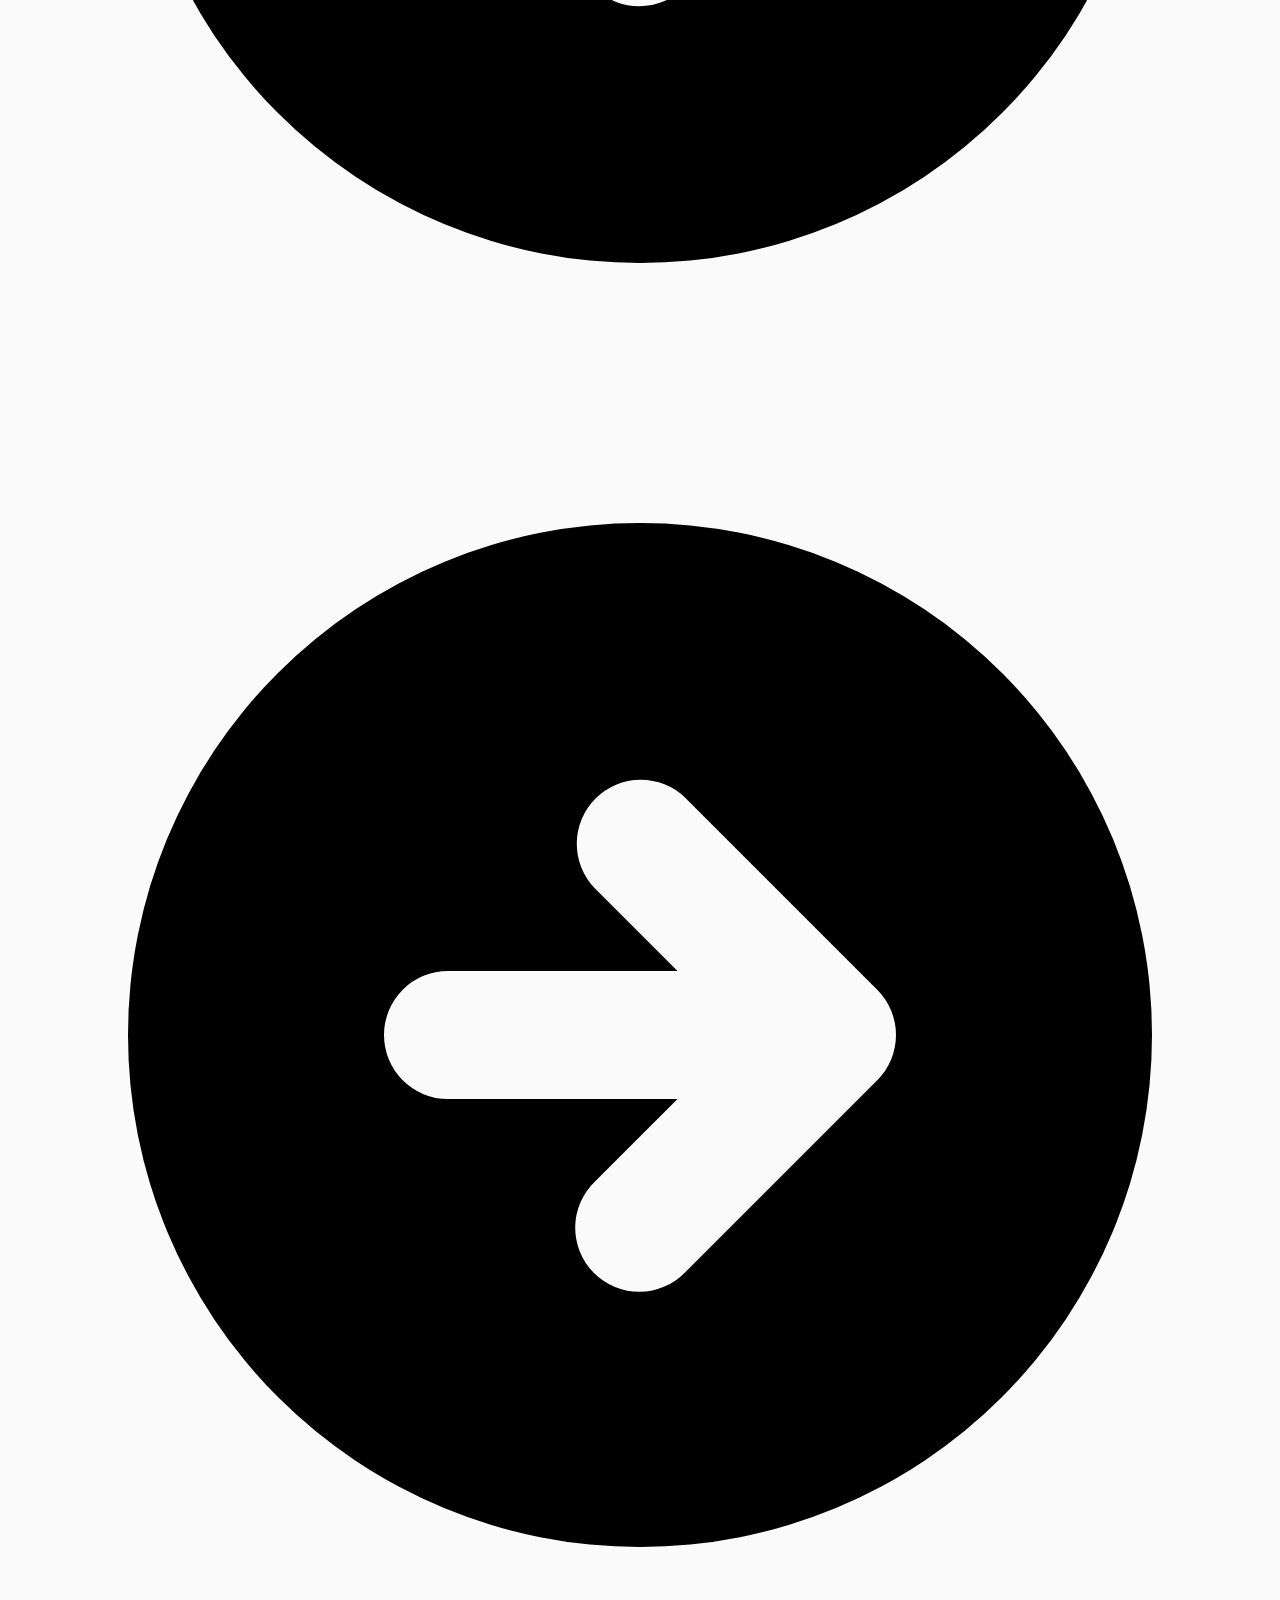
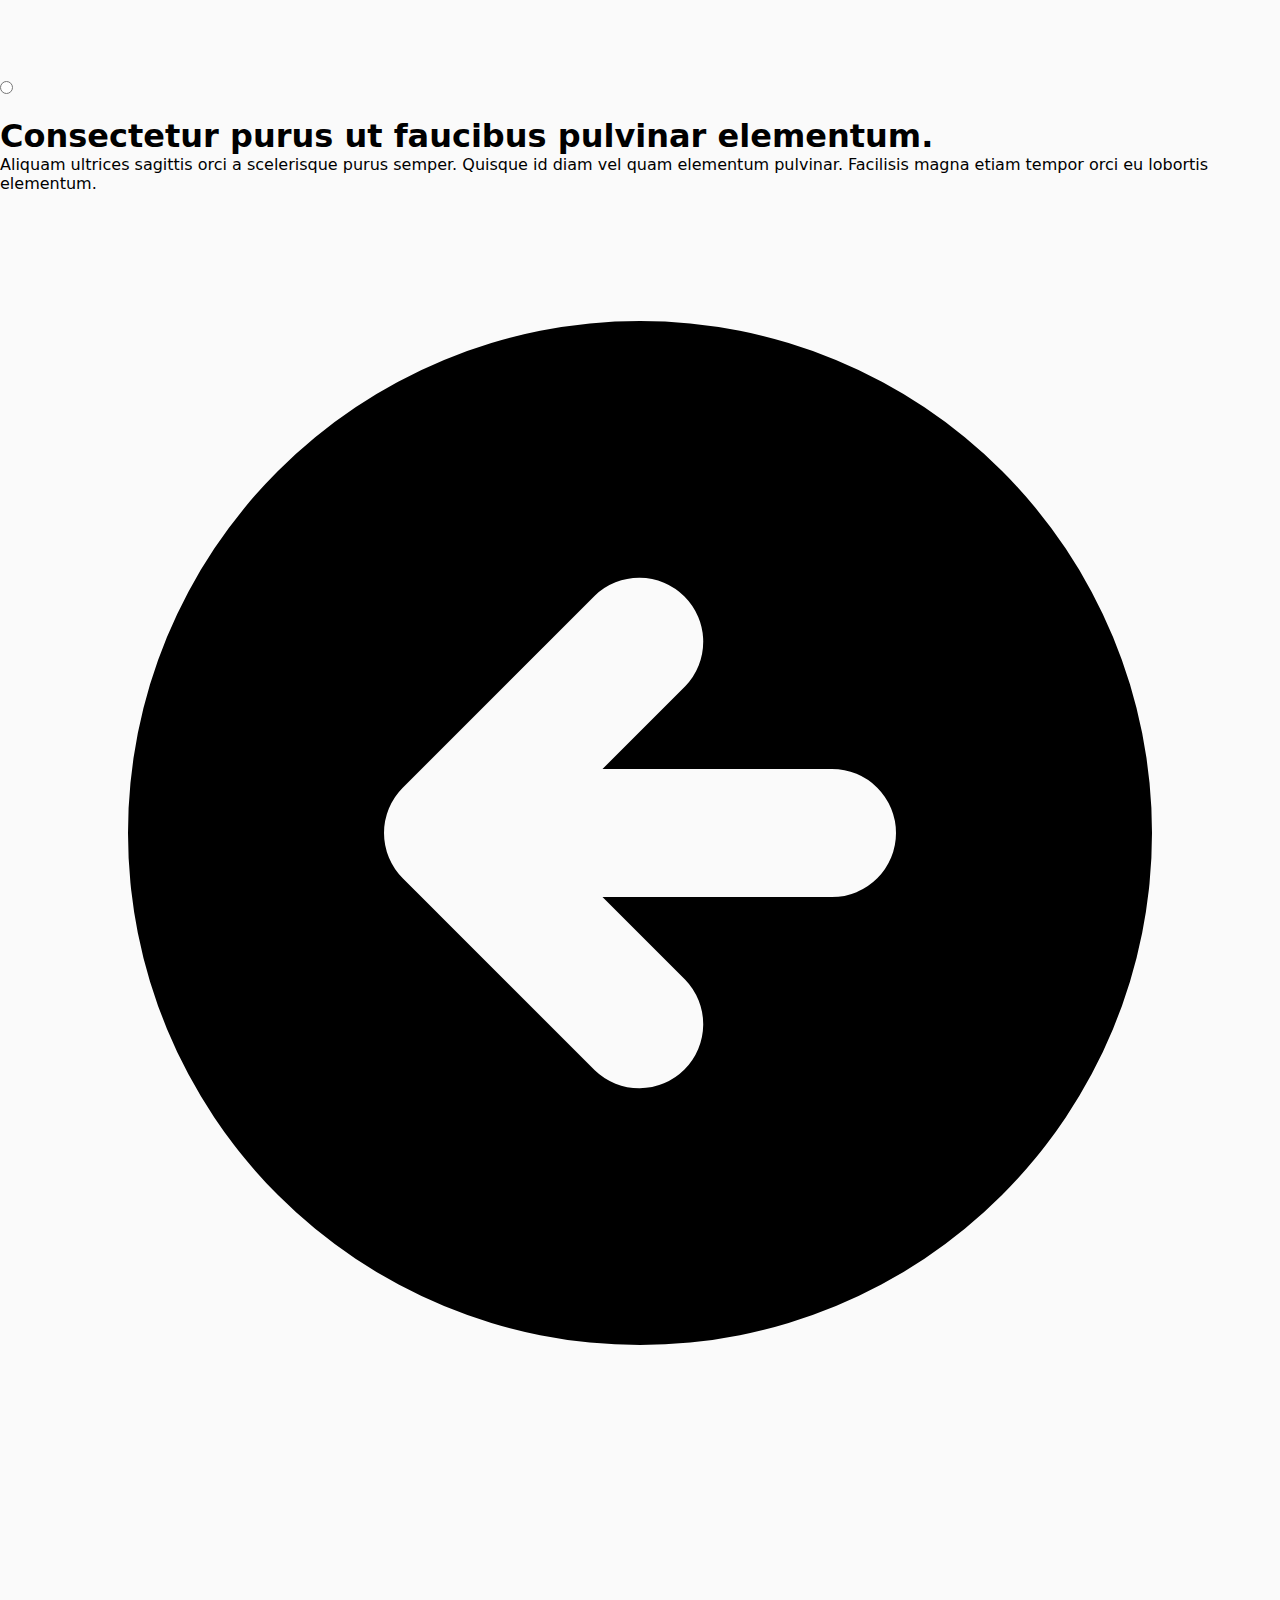
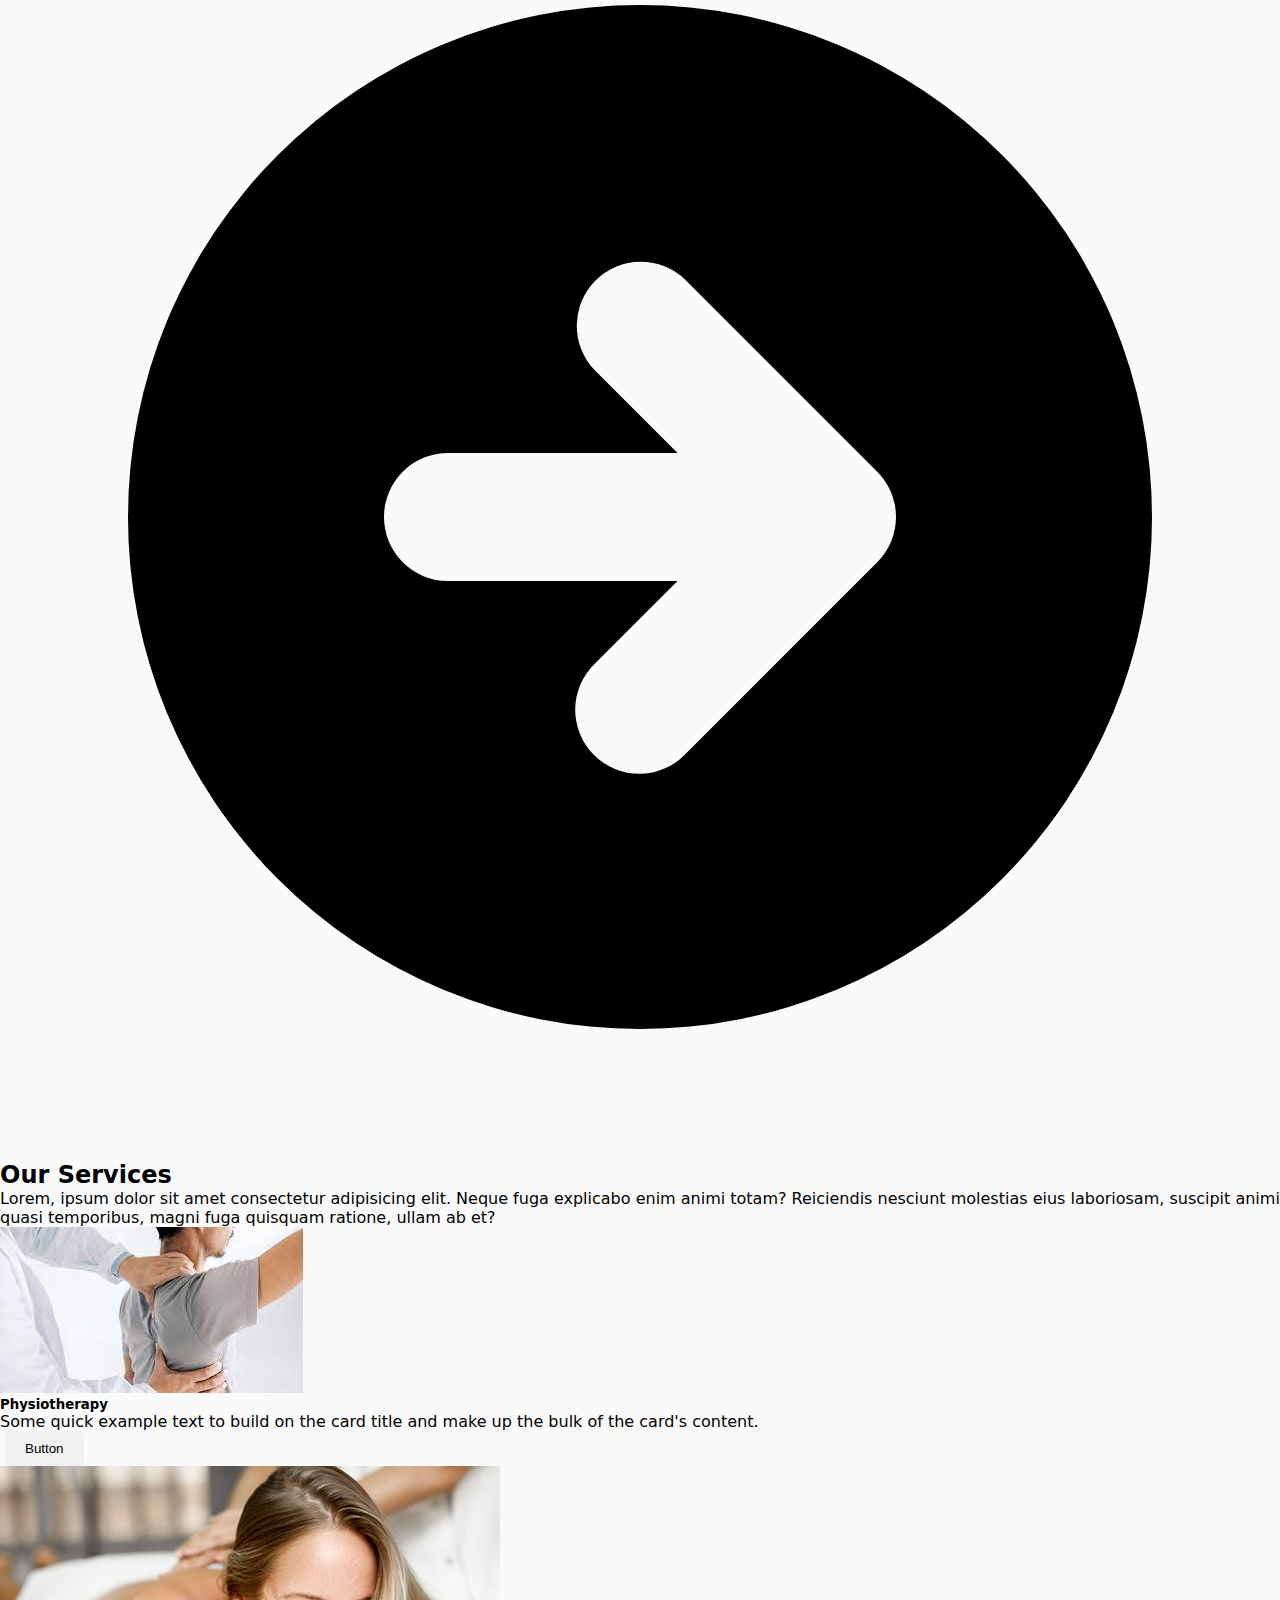
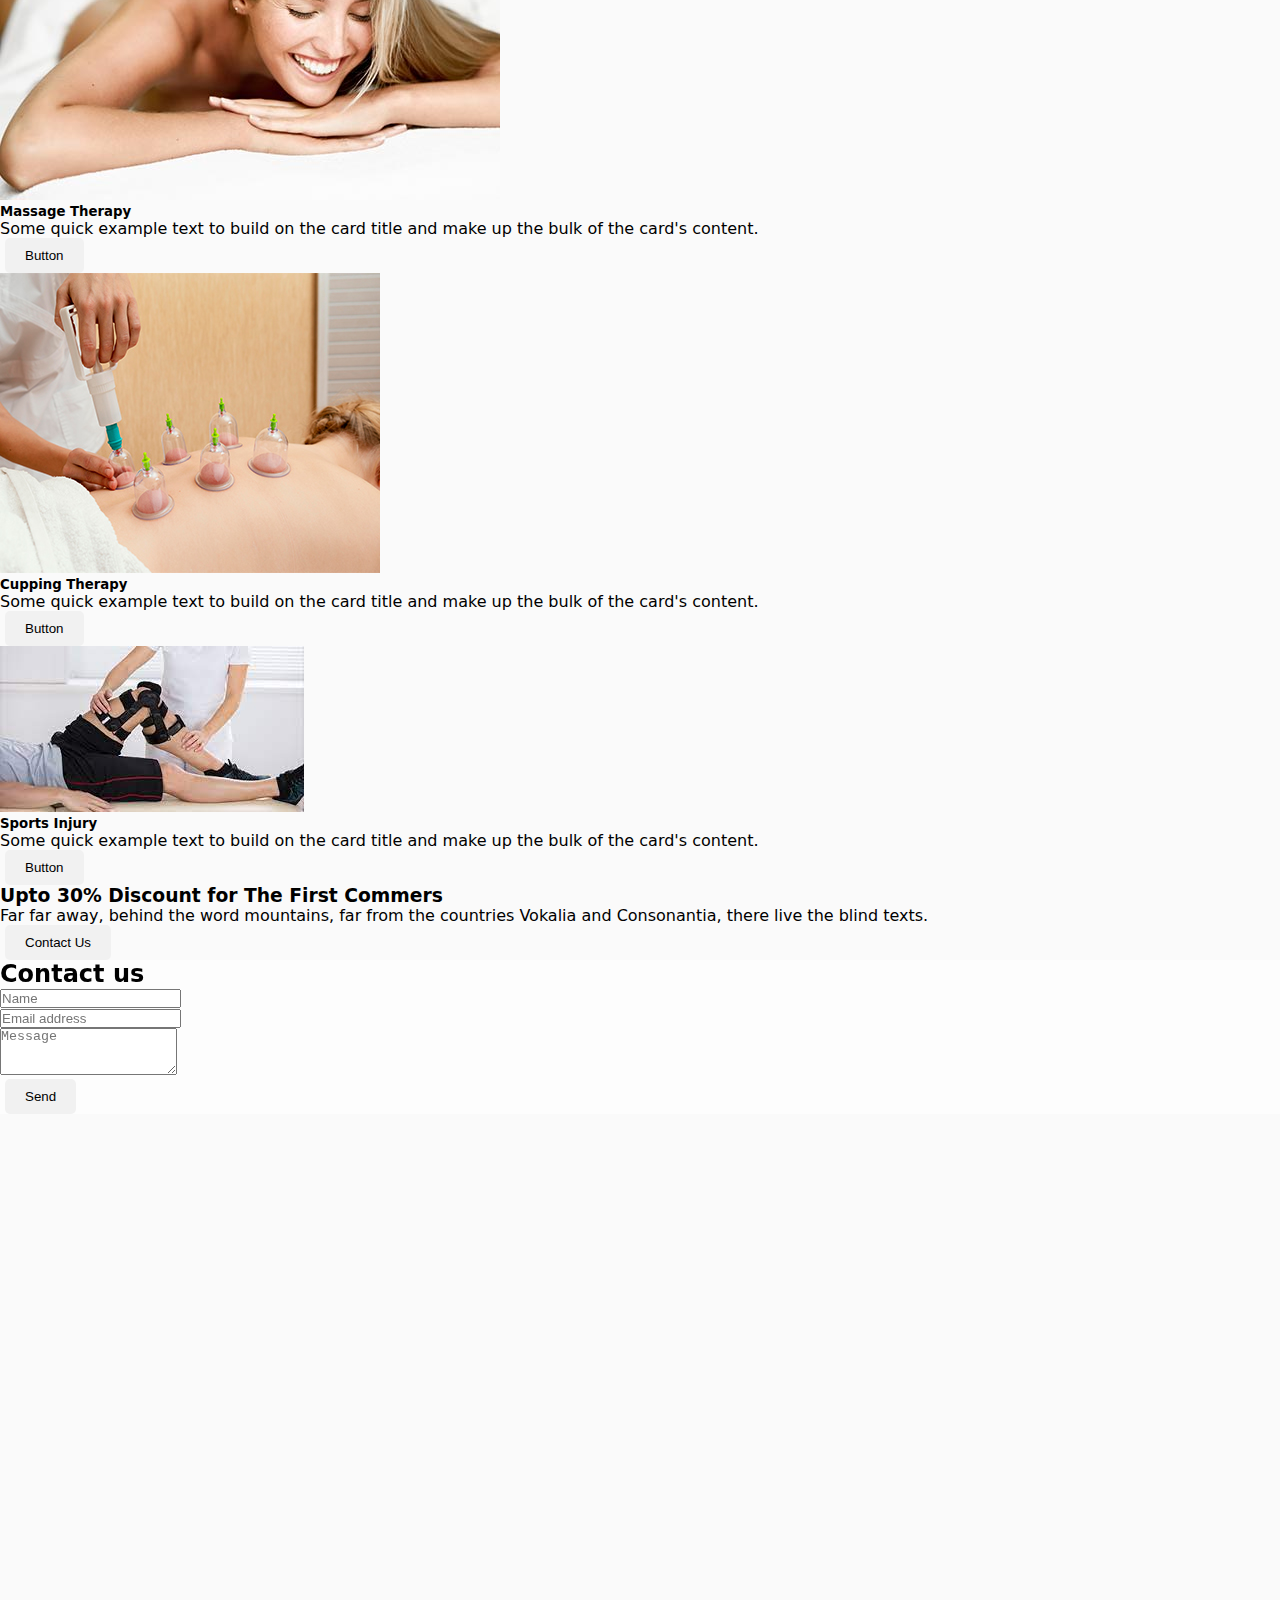
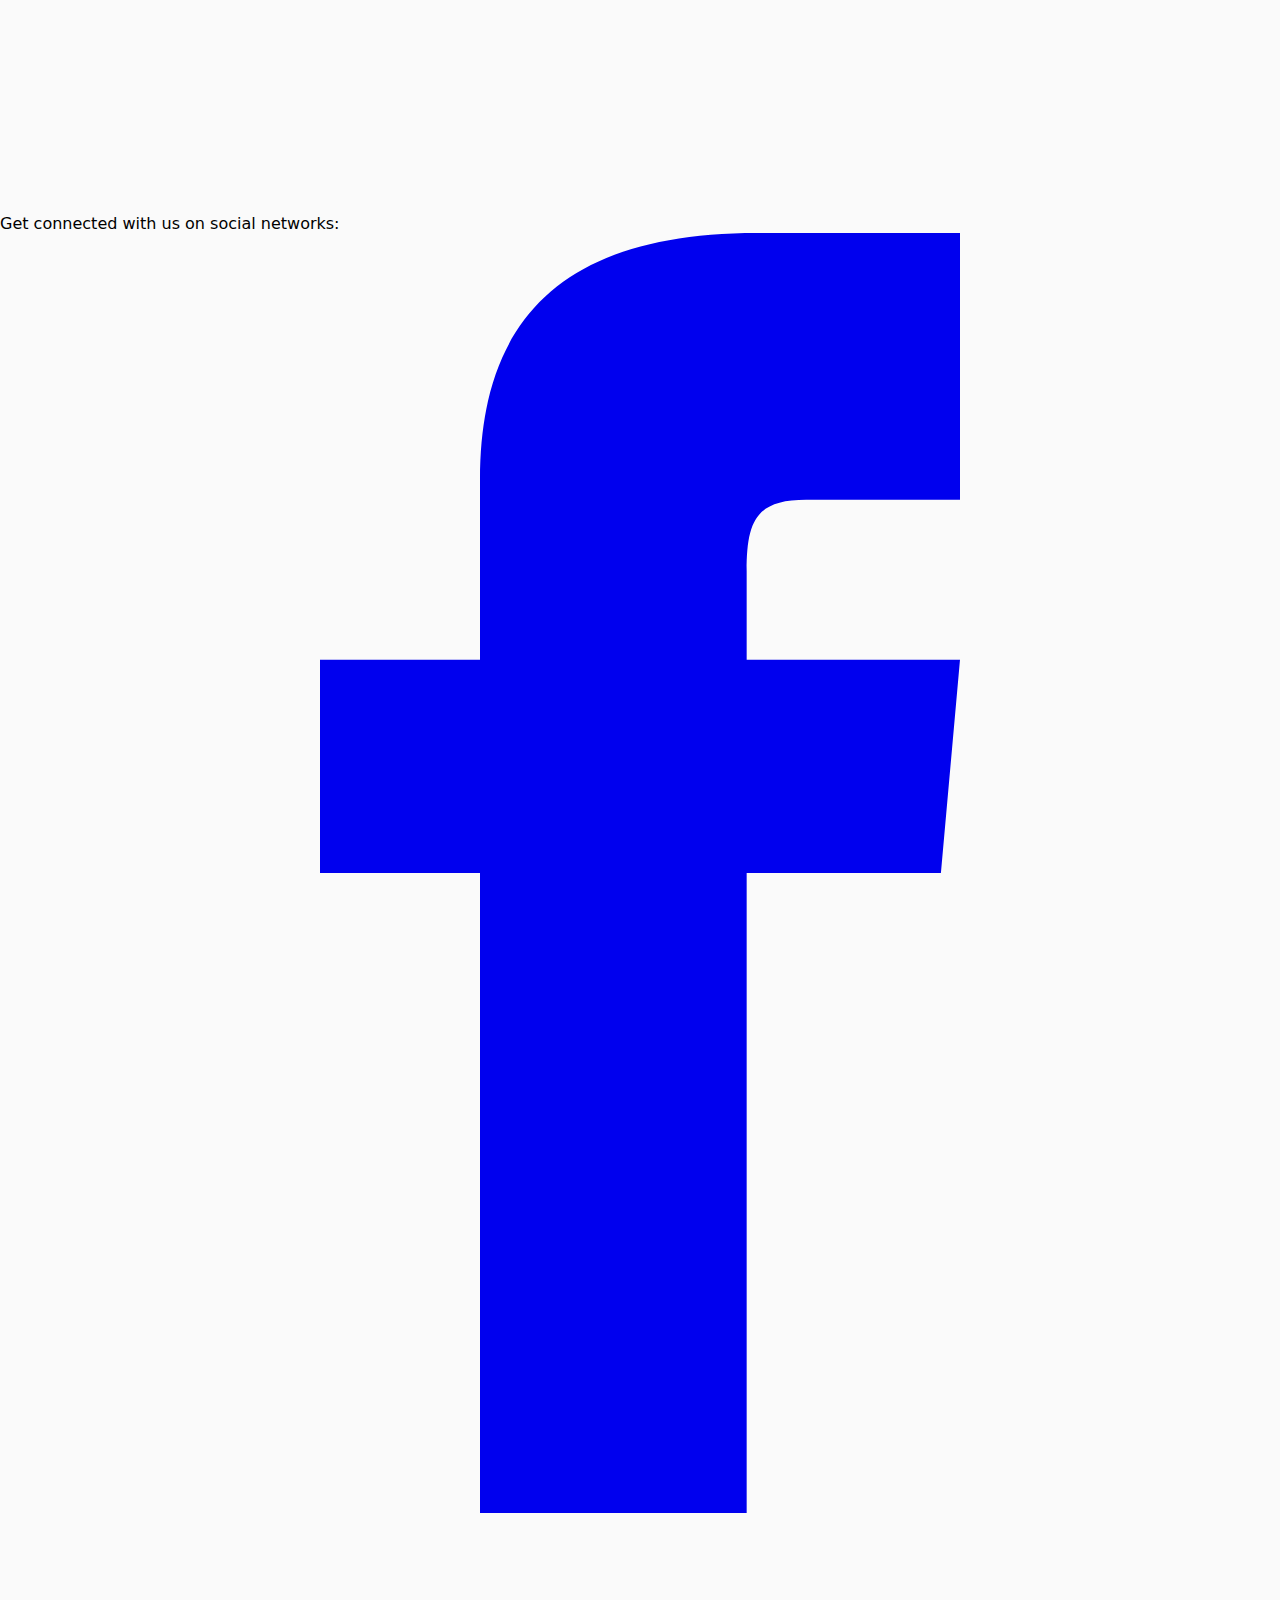
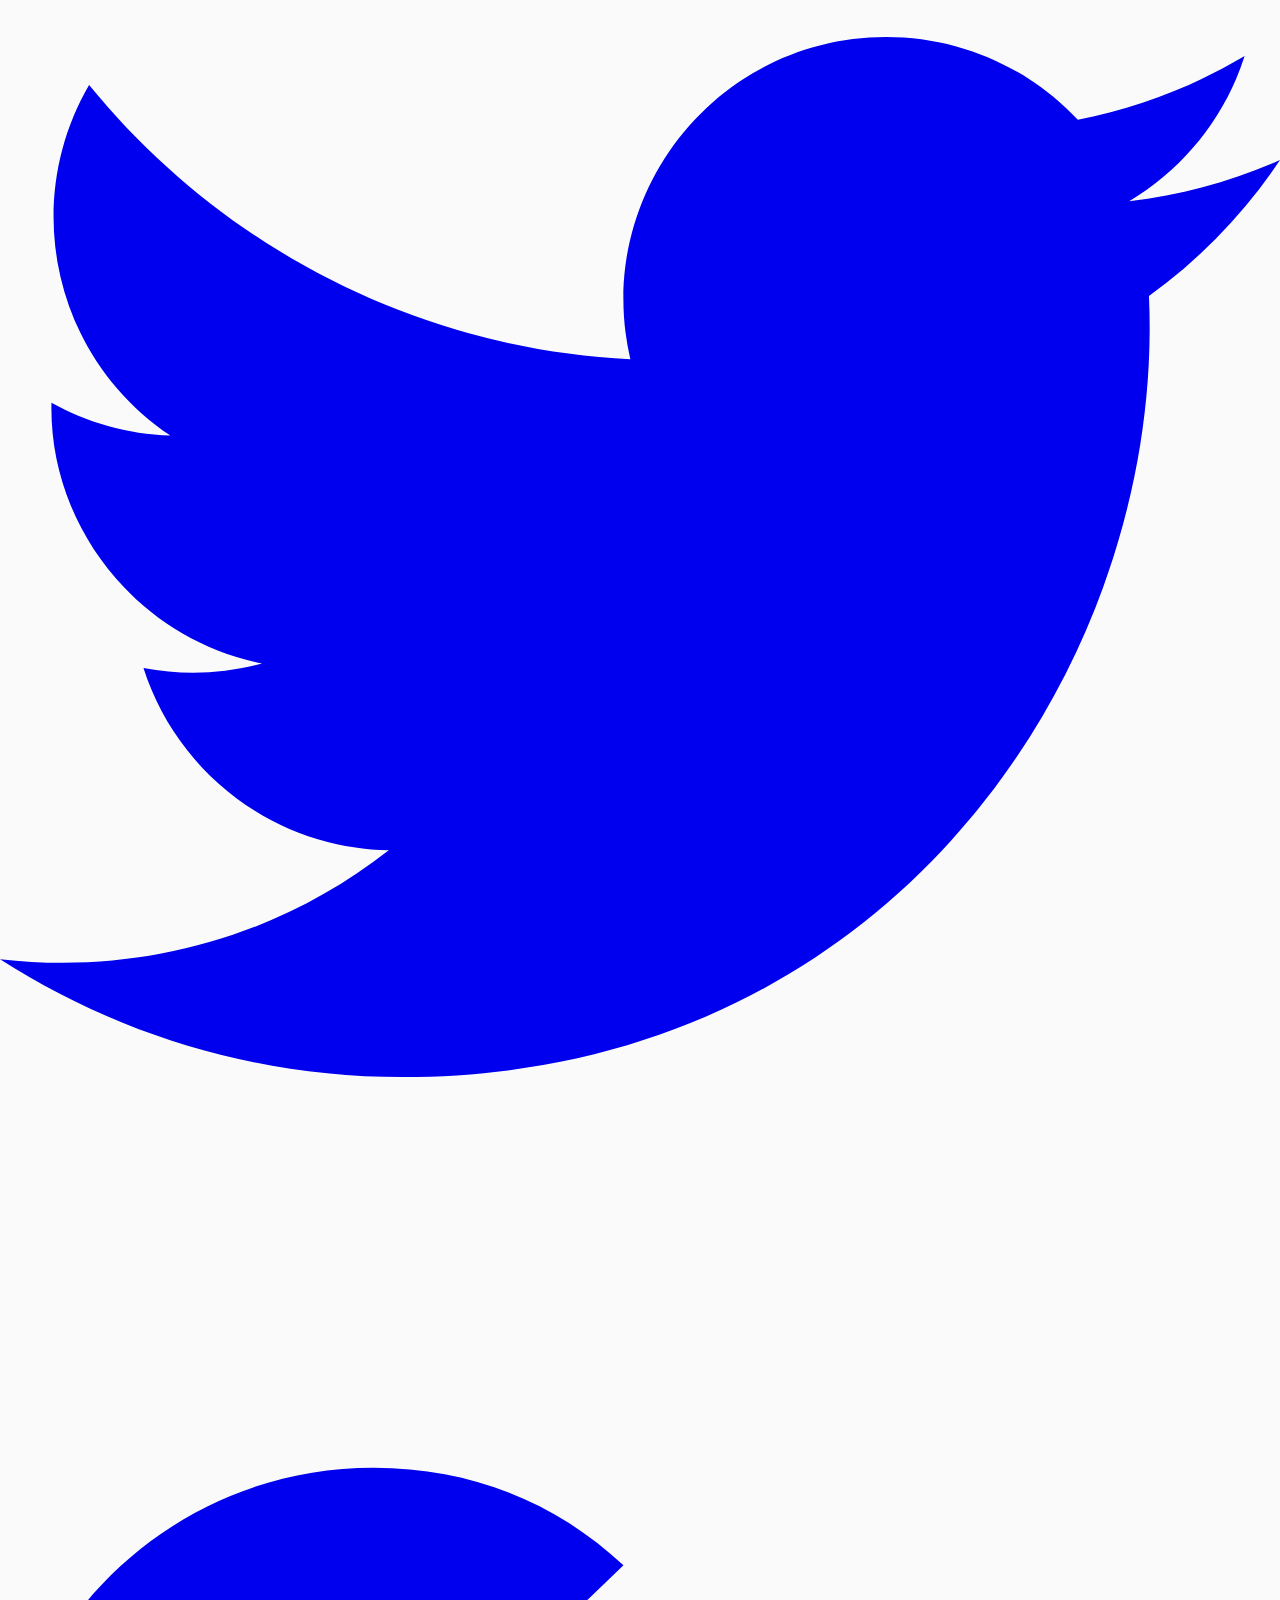
==== commit 28cfd657: "commit" ====
--- a/index.html
+++ b/index.html
@@ -14,38 +14,123 @@
 
   <body>
 
-    
-<nav class="bg-white border-gray-200 dark:bg-gray-900">
-  <div class="max-w-screen-xl flex flex-wrap items-center justify-between mx-auto p-4">
-    <a href="https://flowbite.com/" class="flex items-center">
-        <img src="https://flowbite.com/docs/images/logo.svg" class="h-8 mr-3" alt="Flowbite Logo" />
-        <span class="self-center text-2xl font-semibold whitespace-nowrap dark:text-white">Flowbite</span>
-    </a>
-    <button data-collapse-toggle="navbar-default" type="button" class="inline-flex items-center p-2 ml-3 text-sm text-gray-500 rounded-lg md:hidden hover:bg-gray-100 focus:outline-none focus:ring-2 focus:ring-gray-200 dark:text-gray-400 dark:hover:bg-gray-700 dark:focus:ring-gray-600" aria-controls="navbar-default" aria-expanded="false">
-      <span class="sr-only">Open main menu</span>
-      <svg class="w-6 h-6" aria-hidden="true" fill="currentColor" viewBox="0 0 20 20" xmlns="http://www.w3.org/2000/svg"><path fill-rule="evenodd" d="M3 5a1 1 0 011-1h12a1 1 0 110 2H4a1 1 0 01-1-1zM3 10a1 1 0 011-1h12a1 1 0 110 2H4a1 1 0 01-1-1zM3 15a1 1 0 011-1h12a1 1 0 110 2H4a1 1 0 01-1-1z" clip-rule="evenodd"></path></svg>
-    </button>
-    <div class="hidden w-full md:block md:w-auto" id="navbar-default">
-      <ul class="font-medium flex flex-col p-4 md:p-0 mt-4 border border-gray-100 rounded-lg bg-gray-50 md:flex-row md:space-x-8 md:mt-0 md:border-0 md:bg-white dark:bg-gray-800 md:dark:bg-gray-900 dark:border-gray-700">
+    <nav
+    class="
+      flex flex-wrap
+      items-center
+      justify-between
+      w-full
+      py-4
+      md:py-0
+      px-4
+      text-lg text-gray-700
+      bg-white
+    "
+  >
+   <div>
+      <a href="#">
+        <svg
+          xmlns="http://www.w3.org/2000/svg"
+          width="150"
+          height="32.125"
+          viewBox="0 0 150 32.125"
+        >
+          <g
+            id="Group_330"
+            data-name="Group 330"
+            transform="translate(-251.1 457.654)"
+          >
+            <g
+              id="Group_329"
+              data-name="Group 329"
+              transform="translate(251.1 -457.654)"
+            >
+              <path
+                id="Path_121"
+                data-name="Path 121"
+                d="M257.887-454.034a12.084,12.084,0,0,1,3.505-3.62,11.811,11.811,0,0,1,3.46,3.549,17.887,17.887,0,0,1,3.362,11.216c.73.589,1.482,1.154,2.2,1.754a3.969,3.969,0,0,1,1.266,3.659c-.347,1.672-.679,3.347-1.045,5.015a1.393,1.393,0,0,1-2.12.7c-1.178-.946-2.326-1.925-3.5-2.872a5.373,5.373,0,0,1-3.316,1.44,5.365,5.365,0,0,1-3.882-1.4c-.844.621-1.628,1.367-2.453,2.033a6.315,6.315,0,0,1-1.2.924,1.393,1.393,0,0,1-1.839-.9c-.377-1.631-.771-3.257-1.136-4.89a3.96,3.96,0,0,1,1.335-3.81c.641-.517,1.29-1.025,1.943-1.527.182-.092.091-.3.1-.46a17.915,17.915,0,0,1,3.326-10.806m1.156,5.049a2.748,2.748,0,0,0,.24,3.641,3.024,3.024,0,0,0,4.134.085,2.75,2.75,0,0,0,.729-3.021,2.924,2.924,0,0,0-2.454-1.825,2.984,2.984,0,0,0-2.65,1.119"
+                transform="translate(-251.1 457.654)"
+                fill="#764abc"
+              />
+              <path
+                id="Path_122"
+                data-name="Path 122"
+                d="M260.3-419.746a.693.693,0,0,1,1.027-.557,6.628,6.628,0,0,0,5.77,0,.7.7,0,0,1,1.029.516q.008,1.532,0,3.064a.691.691,0,0,1-1.079.5c-.306-.26-.582-.552-.876-.825-.467.874-.905,1.76-1.375,2.631a.7.7,0,0,1-1.161.007c-.472-.873-.908-1.764-1.384-2.637-.29.275-.566.566-.873.825a.692.692,0,0,1-1.078-.506c-.008-1.007,0-2.015,0-3.022"
+                transform="translate(-253.92 446.225)"
+                fill="#764abc"
+              />
+              <path
+                id="Path_123"
+                data-name="Path 123"
+                d="M265.28-441.9a1.4,1.4,0,0,0,1.432-1.376,1.4,1.4,0,0,0-1.432-1.377,1.4,1.4,0,0,0-1.431,1.377,1.4,1.4,0,0,0,1.431,1.376"
+                transform="translate(-255.01 453.668)"
+                fill="#764abc"
+              />
+              <path
+                id="Path_124"
+                data-name="Path 124"
+                d="M288.561-448.233H290.8v15.127h9.357v2.036h-11.6Zm13.563,11.211a5.99,5.99,0,0,1,.546-2.557,6.4,6.4,0,0,1,1.479-2.037,6.769,6.769,0,0,1,4.751-1.818,6.592,6.592,0,0,1,4.666,1.733,5.891,5.891,0,0,1,1.891,4.521,5.9,5.9,0,0,1-2.024,4.544,6.767,6.767,0,0,1-4.751,1.807A6.582,6.582,0,0,1,304-432.549a5.832,5.832,0,0,1-1.879-4.472m2.3-.133a4.517,4.517,0,0,0,.339,1.757A4.36,4.36,0,0,0,305.7-434a4.381,4.381,0,0,0,3.2,1.235,4.1,4.1,0,0,0,3.03-1.235,4.107,4.107,0,0,0,1.224-3.043,4.325,4.325,0,0,0-1.273-3.188,4.335,4.335,0,0,0-3.2-1.26,4.074,4.074,0,0,0-3.03,1.249,4.213,4.213,0,0,0-1.224,3.091m16.677,1.078a2.077,2.077,0,0,0-.582,1.3.918.918,0,0,0,.413.849,3.845,3.845,0,0,0,1.1.413q.692.157,1.564.266t1.794.218q.909.121,1.782.315a6.957,6.957,0,0,1,1.575.509,2.345,2.345,0,0,1,1.516,2.158,4.306,4.306,0,0,1-1.9,3.563,6.821,6.821,0,0,1-4.157,1.321,7.745,7.745,0,0,1-3.806-.873,3.147,3.147,0,0,1-1.831-2.861,3.762,3.762,0,0,1,.9-2.315,5.143,5.143,0,0,1,.558-.606,2.3,2.3,0,0,1-1.758-2.17,4.315,4.315,0,0,1,1.6-3.321,3.385,3.385,0,0,1-.557-1.878,3.7,3.7,0,0,1,.424-1.806,4.118,4.118,0,0,1,1.152-1.321,5.62,5.62,0,0,1,3.5-1.115,5.436,5.436,0,0,1,3.466,1.115,4.661,4.661,0,0,1,2.5-1.043,6.619,6.619,0,0,1,.945-.072l-.1,1.879a6.307,6.307,0,0,0-2.218.569,3.709,3.709,0,0,1,.412,1.721,3.4,3.4,0,0,1-.436,1.7,4.025,4.025,0,0,1-1.14,1.31,5.554,5.554,0,0,1-3.405,1.091,5.887,5.887,0,0,1-3.309-.91m.582-4.253a2.143,2.143,0,0,0-.231,1.017,2.221,2.221,0,0,0,.231,1.031,2.275,2.275,0,0,0,.654.739,3.493,3.493,0,0,0,2.085.582,2.688,2.688,0,0,0,2.594-1.285,2.074,2.074,0,0,0,.231-1.006,2.135,2.135,0,0,0-.243-1.03,2.124,2.124,0,0,0-.642-.751,3.446,3.446,0,0,0-2.085-.594,2.682,2.682,0,0,0-2.594,1.3m.024,8.944a3.151,3.151,0,0,0-.837,2.194,1.783,1.783,0,0,0,1.2,1.611,4.619,4.619,0,0,0,1.975.473,7.943,7.943,0,0,0,1.6-.134,3.885,3.885,0,0,0,1.139-.4,1.942,1.942,0,0,0,1.176-1.769q0-1.079-2.085-1.443-.9-.157-2.194-.279t-1.975-.254m27.052-11.563a5.27,5.27,0,0,1-3.515,5.273l3.261,6.606H345.9l-2.945-5.976a16.725,16.725,0,0,1-2.509.182h-4.461v5.793h-2.241v-17.163h7.042a12.082,12.082,0,0,1,5.684,1.042,4.451,4.451,0,0,1,2.291,4.242m-8.012,4.048a8.338,8.338,0,0,0,4.024-.752,3.344,3.344,0,0,0,1.612-3.151q0-2.885-3.733-3.273a19.936,19.936,0,0,0-2.218-.121h-4.449v7.3Zm10.7,1.879a5.99,5.99,0,0,1,.546-2.557,6.4,6.4,0,0,1,1.479-2.037,6.77,6.77,0,0,1,4.751-1.818A6.591,6.591,0,0,1,362.9-441.7a5.894,5.894,0,0,1,1.891,4.521,5.9,5.9,0,0,1-2.024,4.544,6.767,6.767,0,0,1-4.751,1.807,6.582,6.582,0,0,1-4.678-1.721,5.831,5.831,0,0,1-1.879-4.472m2.3-.133a4.517,4.517,0,0,0,.34,1.757,4.37,4.37,0,0,0,.933,1.394,4.383,4.383,0,0,0,3.2,1.235,4.1,4.1,0,0,0,3.03-1.235,4.107,4.107,0,0,0,1.224-3.043,4.325,4.325,0,0,0-1.273-3.188,4.336,4.336,0,0,0-3.2-1.26,4.073,4.073,0,0,0-3.03,1.249,4.214,4.214,0,0,0-1.224,3.091m23.344,3.491.424,1.709a7.408,7.408,0,0,1-4.46,1.127,5.729,5.729,0,0,1-4.412-1.721,6.409,6.409,0,0,1-1.563-4.557,6.234,6.234,0,0,1,1.757-4.509,5.974,5.974,0,0,1,4.448-1.818,6.431,6.431,0,0,1,3.9,1.1l-.8,1.805a5.411,5.411,0,0,0-3.321-1.017,3.3,3.3,0,0,0-2.7,1.284,4.622,4.622,0,0,0-.982,3.006,4.82,4.82,0,0,0,1.03,3.175,3.638,3.638,0,0,0,2.969,1.309,8.3,8.3,0,0,0,3.708-.9m3.066-16.326h2.3v12.133l5.442-5.333h2.69l-5.7,5.575,3.394,3.66a3.824,3.824,0,0,0,2.569,1.249l-.352,1.636a3.724,3.724,0,0,1-2.981-.678,6.8,6.8,0,0,1-.691-.667l-4.375-4.728v6.073h-2.3Zm22.108,7.866a4.441,4.441,0,0,1,1.006,1.624,5.626,5.626,0,0,1,.376,2.049,15.688,15.688,0,0,1-.243,2.533h-8.436a4.022,4.022,0,0,0,1.188,2.315,3.741,3.741,0,0,0,2.606.836,10.169,10.169,0,0,0,4.133-.824l.388,1.733a8.96,8.96,0,0,1-3.564.958,15.618,15.618,0,0,1-1.672.073,6.288,6.288,0,0,1-2.158-.412,4.692,4.692,0,0,1-1.866-1.212,6.631,6.631,0,0,1-1.466-4.654,6.234,6.234,0,0,1,1.757-4.509,5.974,5.974,0,0,1,4.448-1.818,4.733,4.733,0,0,1,3.5,1.309m-.812,4.425.049-.655a2.885,2.885,0,0,0-1.66-2.945,3.332,3.332,0,0,0-1.334-.242,3.368,3.368,0,0,0-1.43.3,3.514,3.514,0,0,0-1.114.825,4.376,4.376,0,0,0-1.091,2.715Zm5.358-3.624h-1.3v-1.5l2.982-2.242h.618v1.879h3.466v1.866h-3.466v4.9a5.311,5.311,0,0,0,.521,2.812,2.747,2.747,0,0,0,2.036.91l-.351,1.636q-3.636.46-4.3-2.873a10.568,10.568,0,0,1-.206-2.144Z"
+                transform="translate(-262.589 455.303)"
+                fill="#764abc"
+              />
+            </g>
+          </g>
+        </svg>
+      </a>
+    </div>
+   
+     <svg
+        xmlns="http://www.w3.org/2000/svg"
+        id="menu-button"
+        class="h-6 w-6 cursor-pointer md:hidden block"
+        fill="none"
+        viewBox="0 0 24 24"
+        stroke="currentColor"
+      >
+        <path
+          stroke-linecap="round"
+          stroke-linejoin="round"
+          stroke-width="2"
+          d="M4 6h16M4 12h16M4 18h16"
+        />
+      </svg>
+   
+   <div class="hidden w-full md:flex md:items-center md:w-auto" id="menu">
+      <ul
+        class="
+          pt-4
+          text-base text-gray-700
+          md:flex
+          md:justify-between 
+          md:pt-0"
+      >
         <li>
-          <a href="#" class="block py-2 pl-3 pr-4 text-white bg-blue-700 rounded md:bg-transparent md:text-blue-700 md:p-0 dark:text-white md:dark:text-blue-500" aria-current="page">Home</a>
+          <a class="md:p-4 py-2 block hover:text-purple-400" href="#"
+            >Features</a
+          >
         </li>
         <li>
-          <a href="#" class="block py-2 pl-3 pr-4 text-gray-900 rounded hover:bg-gray-100 md:hover:bg-transparent md:border-0 md:hover:text-blue-700 md:p-0 dark:text-white md:dark:hover:text-blue-500 dark:hover:bg-gray-700 dark:hover:text-white md:dark:hover:bg-transparent">About</a>
+          <a class="md:p-4 py-2 block hover:text-purple-400" href="#"
+            >Pricing</a
+          >
         </li>
         <li>
-          <a href="#" class="block py-2 pl-3 pr-4 text-gray-900 rounded hover:bg-gray-100 md:hover:bg-transparent md:border-0 md:hover:text-blue-700 md:p-0 dark:text-white md:dark:hover:text-blue-500 dark:hover:bg-gray-700 dark:hover:text-white md:dark:hover:bg-transparent">Services</a>
+          <a class="md:p-4 py-2 block hover:text-purple-400" href="#"
+            >Customers</a
+          >
         </li>
         <li>
-          <a href="#" class="block py-2 pl-3 pr-4 text-gray-900 rounded hover:bg-gray-100 md:hover:bg-transparent md:border-0 md:hover:text-blue-700 md:p-0 dark:text-white md:dark:hover:text-blue-500 dark:hover:bg-gray-700 dark:hover:text-white md:dark:hover:bg-transparent">Pricing</a>
+          <a class="md:p-4 py-2 block hover:text-purple-400" href="#"
+            >Blog</a
+          >
         </li>
-        <li>
-          <a href="#" class="block py-2 pl-3 pr-4 text-gray-900 rounded hover:bg-gray-100 md:hover:bg-transparent md:border-0 md:hover:text-blue-700 md:p-0 dark:text-white md:dark:hover:text-blue-500 dark:hover:bg-gray-700 dark:hover:text-white md:dark:hover:bg-transparent">Contact</a>
-        </li>
+      
       </ul>
     </div>
-  </div>
 </nav>
+    
+    
+
 
     <!-- <nav class="bg-gray-800 py-4">
       <div class="container mx-auto px-4">
